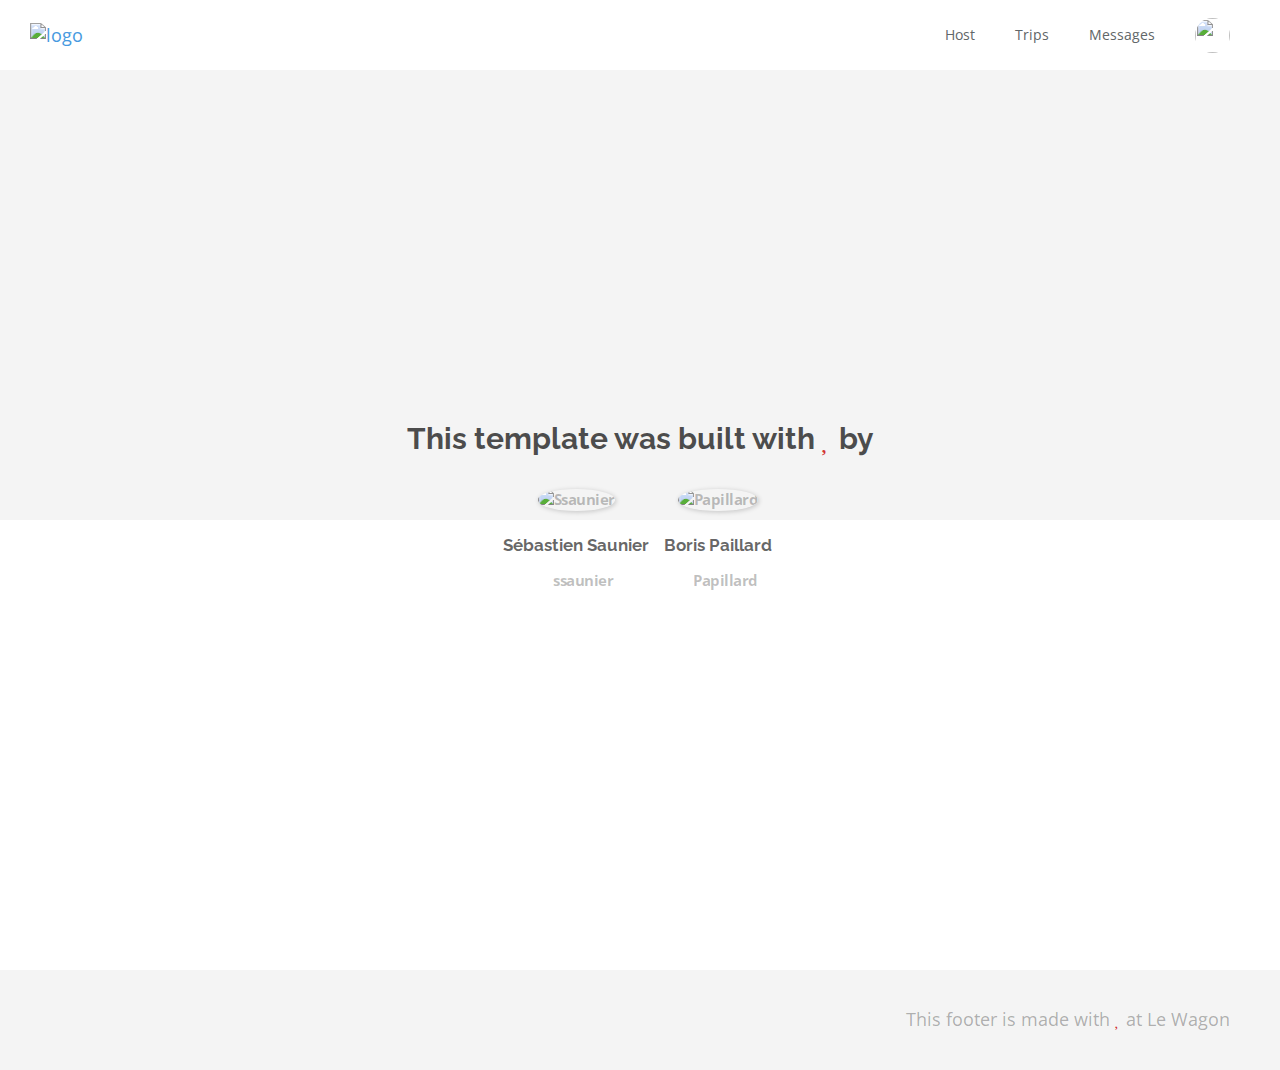
==== about.html @ a34e98f9 "Automated commit at 2017-07-31 13:54:45 UTC by middleman-deploy 2.0.0-alpha" ====
<!doctype html>
<html>
  <head>
    <meta charset="utf-8">
    <meta http-equiv="x-ua-compatible" content="ie=edge">
    <meta name="viewport"
          content="width=device-width, initial-scale=1, shrink-to-fit=no">
    <!-- Use the title from a page's frontmatter if it has one -->

    <title>Le Wagon - Middleman - About</title>
    <link href="stylesheets/application-579ed8ed.css" rel="stylesheet" />
    <script src="javascripts/application-93de88c9.js"></script>
    <link href="images/favicon-f15af148.png" rel="icon" type="image/png" />
  </head>
  <body>
  <div class="navbar-wagon">
  <!-- Logo -->
  <a href="/" class="navbar-wagon-brand">
    <img src="images/logo-acc9c0ec.png" alt="logo">
  </a>

  <!-- Right Navigation -->
  <div class="navbar-wagon-right hidden-xs hidden-sm">

    <a href="" class="navbar-wagon-item navbar-wagon-link">Host</a>
    <a href="" class="navbar-wagon-item navbar-wagon-link">Trips</a>
    <a href="" class="navbar-wagon-item navbar-wagon-link">Messages</a>

    <!-- Profile picture with dropdown list -->
    <div class="navbar-wagon-item">
      <div class="dropdown">
        <img src="https://kitt.lewagon.com/placeholder/users/ssaunier" class="avatar dropdown-toggle" id="navbar-wagon-menu" data-toggle="dropdown">
        <ul class="dropdown-menu dropdown-menu-right navbar-wagon-dropdown-menu">
          <li><a href="#">Profile</a></li>
          <li><a href="#">Dashboard</a></li>
          <li><a href="#">Log Out</a></li>
        </ul>
      </div>
    </div>
  </div>

  <!-- Dropdown appearing on mobile only -->
  <div class="navbar-wagon-item hidden-md hidden-lg">
    <div class="dropdown">
      <i class="fa fa-bars dropdown-toggle" data-toggle="dropdown"></i>
      <ul class="dropdown-menu dropdown-menu-right navbar-wagon-dropdown-menu">
        <li><a href="#">Host</a></li>
        <li><a href="#">Trips</a></li>
        <li><a href="#">Messagese</a></li>
      </ul>
    </div>
  </div>
</div>

    <div id="about">
  <div class="about-content">
    <h1>This template was built with <i class="fa fa-heart"></i> by</h1>
    <ul class="list-inline">
        <li>
<a href="https://kitt.lewagon.com/alumni/ssaunier" target="_blank">            <img src="https://kitt.lewagon.com/placeholder/users/ssaunier" class="img-circle" alt="Ssaunier" />
</a>          <h2>Sébastien Saunier</h2>
          <p>
<a href="https://github.com/ssaunier" target="_blank">              <i class="fa fa-github"></i> ssaunier
</a>          </p>
        </li>
        <li>
<a href="https://kitt.lewagon.com/alumni/Papillard" target="_blank">            <img src="https://kitt.lewagon.com/placeholder/users/Papillard" class="img-circle" alt="Papillard" />
</a>          <h2>Boris Paillard</h2>
          <p>
<a href="https://github.com/Papillard" target="_blank">              <i class="fa fa-github"></i> Papillard
</a>          </p>
        </li>
    </ul>
  </div>
</div>

  <div class="footer">
  <div class="footer-links">
    <a href="#"><i class="fa fa-github"></i></a>
    <a href="#"><i class="fa fa-instagram"></i></a>
    <a href="#"><i class="fa fa-facebook"></i></a>
    <a href="#"><i class="fa fa-twitter"></i></a>
    <a href="#"><i class="fa fa-linkedin"></i></a>
  </div>
  <div class="footer-copyright">
    This footer is made with <i class="fa fa-heart"></i> at Le Wagon
  </div>
</div>

  </body>
</html>
---- stylesheets/application-579ed8ed.css ----
@import url("https://fonts.googleapis.com/css?family=Open+Sans:400,300,700|Raleway:400,100,300,700,500");/*!
 * Bootstrap v3.3.7 (http://getbootstrap.com)
 * Copyright 2011-2016 Twitter, Inc.
 * Licensed under MIT (https://github.com/twbs/bootstrap/blob/master/LICENSE)
 *//*! normalize.css v3.0.3 | MIT License | github.com/necolas/normalize.css */html{font-family:sans-serif;-ms-text-size-adjust:100%;-webkit-text-size-adjust:100%}body{margin:0}article,aside,details,figcaption,figure,footer,header,hgroup,main,menu,nav,section,summary{display:block}audio,canvas,progress,video{display:inline-block;vertical-align:baseline}audio:not([controls]){display:none;height:0}[hidden],template{display:none}a{background-color:transparent}a:active,a:hover{outline:0}abbr[title]{border-bottom:1px dotted}b,strong{font-weight:bold}dfn{font-style:italic}h1{font-size:2em;margin:0.67em 0}mark{background:#ff0;color:#000}small{font-size:80%}sub,sup{font-size:75%;line-height:0;position:relative;vertical-align:baseline}sup{top:-0.5em}sub{bottom:-0.25em}img{border:0}svg:not(:root){overflow:hidden}figure{margin:1em 40px}hr{-webkit-box-sizing:content-box;box-sizing:content-box;height:0}pre{overflow:auto}code,kbd,pre,samp{font-family:monospace, monospace;font-size:1em}button,input,optgroup,select,textarea{color:inherit;font:inherit;margin:0}button{overflow:visible}button,select{text-transform:none}button,html input[type="button"],input[type="reset"],input[type="submit"]{-webkit-appearance:button;cursor:pointer}button[disabled],html input[disabled]{cursor:default}button::-moz-focus-inner,input::-moz-focus-inner{border:0;padding:0}input{line-height:normal}input[type="checkbox"],input[type="radio"]{-webkit-box-sizing:border-box;box-sizing:border-box;padding:0}input[type="number"]::-webkit-inner-spin-button,input[type="number"]::-webkit-outer-spin-button{height:auto}input[type="search"]{-webkit-appearance:textfield;-webkit-box-sizing:content-box;box-sizing:content-box}input[type="search"]::-webkit-search-cancel-button,input[type="search"]::-webkit-search-decoration{-webkit-appearance:none}fieldset{border:1px solid #c0c0c0;margin:0 2px;padding:0.35em 0.625em 0.75em}legend{border:0;padding:0}textarea{overflow:auto}optgroup{font-weight:bold}table{border-collapse:collapse;border-spacing:0}td,th{padding:0}/*! Source: https://github.com/h5bp/html5-boilerplate/blob/master/src/css/main.css */@media print{*,*:before,*:after{background:transparent !important;color:#000 !important;-webkit-box-shadow:none !important;box-shadow:none !important;text-shadow:none !important}a,a:visited{text-decoration:underline}a[href]:after{content:" (" attr(href) ")"}abbr[title]:after{content:" (" attr(title) ")"}a[href^="#"]:after,a[href^="javascript:"]:after{content:""}pre,blockquote{border:1px solid #999;page-break-inside:avoid}thead{display:table-header-group}tr,img{page-break-inside:avoid}img{max-width:100% !important}p,h2,h3{orphans:3;widows:3}h2,h3{page-break-after:avoid}.navbar{display:none}.btn>.caret,.dropup>.btn>.caret{border-top-color:#000 !important}.label{border:1px solid #000}.table{border-collapse:collapse !important}.table td,.table th{background-color:#fff !important}.table-bordered th,.table-bordered td{border:1px solid #ddd !important}}@font-face{font-family:'Glyphicons Halflings';src:url("../assets/bootstrap/glyphicons-halflings-regular-86b6f62b.eot");src:url("../assets/bootstrap/glyphicons-halflings-regular-86b6f62b.eot?#iefix") format("embedded-opentype"),url("../assets/bootstrap/glyphicons-halflings-regular-ca35b697.woff2") format("woff2"),url("../assets/bootstrap/glyphicons-halflings-regular-278e49a8.woff") format("woff"),url("../assets/bootstrap/glyphicons-halflings-regular-44bc1850.ttf") format("truetype"),url("../assets/bootstrap/glyphicons-halflings-regular-de51a849.svg#glyphicons_halflingsregular") format("svg")}.glyphicon{position:relative;top:1px;display:inline-block;font-family:'Glyphicons Halflings';font-style:normal;font-weight:normal;line-height:1;-webkit-font-smoothing:antialiased;-moz-osx-font-smoothing:grayscale}.glyphicon-asterisk:before{content:"\002a"}.glyphicon-plus:before{content:"\002b"}.glyphicon-euro:before,.glyphicon-eur:before{content:"\20ac"}.glyphicon-minus:before{content:"\2212"}.glyphicon-cloud:before{content:"\2601"}.glyphicon-envelope:before{content:"\2709"}.glyphicon-pencil:before{content:"\270f"}.glyphicon-glass:before{content:"\e001"}.glyphicon-music:before{content:"\e002"}.glyphicon-search:before{content:"\e003"}.glyphicon-heart:before{content:"\e005"}.glyphicon-star:before{content:"\e006"}.glyphicon-star-empty:before{content:"\e007"}.glyphicon-user:before{content:"\e008"}.glyphicon-film:before{content:"\e009"}.glyphicon-th-large:before{content:"\e010"}.glyphicon-th:before{content:"\e011"}.glyphicon-th-list:before{content:"\e012"}.glyphicon-ok:before{content:"\e013"}.glyphicon-remove:before{content:"\e014"}.glyphicon-zoom-in:before{content:"\e015"}.glyphicon-zoom-out:before{content:"\e016"}.glyphicon-off:before{content:"\e017"}.glyphicon-signal:before{content:"\e018"}.glyphicon-cog:before{content:"\e019"}.glyphicon-trash:before{content:"\e020"}.glyphicon-home:before{content:"\e021"}.glyphicon-file:before{content:"\e022"}.glyphicon-time:before{content:"\e023"}.glyphicon-road:before{content:"\e024"}.glyphicon-download-alt:before{content:"\e025"}.glyphicon-download:before{content:"\e026"}.glyphicon-upload:before{content:"\e027"}.glyphicon-inbox:before{content:"\e028"}.glyphicon-play-circle:before{content:"\e029"}.glyphicon-repeat:before{content:"\e030"}.glyphicon-refresh:before{content:"\e031"}.glyphicon-list-alt:before{content:"\e032"}.glyphicon-lock:before{content:"\e033"}.glyphicon-flag:before{content:"\e034"}.glyphicon-headphones:before{content:"\e035"}.glyphicon-volume-off:before{content:"\e036"}.glyphicon-volume-down:before{content:"\e037"}.glyphicon-volume-up:before{content:"\e038"}.glyphicon-qrcode:before{content:"\e039"}.glyphicon-barcode:before{content:"\e040"}.glyphicon-tag:before{content:"\e041"}.glyphicon-tags:before{content:"\e042"}.glyphicon-book:before{content:"\e043"}.glyphicon-bookmark:before{content:"\e044"}.glyphicon-print:before{content:"\e045"}.glyphicon-camera:before{content:"\e046"}.glyphicon-font:before{content:"\e047"}.glyphicon-bold:before{content:"\e048"}.glyphicon-italic:before{content:"\e049"}.glyphicon-text-height:before{content:"\e050"}.glyphicon-text-width:before{content:"\e051"}.glyphicon-align-left:before{content:"\e052"}.glyphicon-align-center:before{content:"\e053"}.glyphicon-align-right:before{content:"\e054"}.glyphicon-align-justify:before{content:"\e055"}.glyphicon-list:before{content:"\e056"}.glyphicon-indent-left:before{content:"\e057"}.glyphicon-indent-right:before{content:"\e058"}.glyphicon-facetime-video:before{content:"\e059"}.glyphicon-picture:before{content:"\e060"}.glyphicon-map-marker:before{content:"\e062"}.glyphicon-adjust:before{content:"\e063"}.glyphicon-tint:before{content:"\e064"}.glyphicon-edit:before{content:"\e065"}.glyphicon-share:before{content:"\e066"}.glyphicon-check:before{content:"\e067"}.glyphicon-move:before{content:"\e068"}.glyphicon-step-backward:before{content:"\e069"}.glyphicon-fast-backward:before{content:"\e070"}.glyphicon-backward:before{content:"\e071"}.glyphicon-play:before{content:"\e072"}.glyphicon-pause:before{content:"\e073"}.glyphicon-stop:before{content:"\e074"}.glyphicon-forward:before{content:"\e075"}.glyphicon-fast-forward:before{content:"\e076"}.glyphicon-step-forward:before{content:"\e077"}.glyphicon-eject:before{content:"\e078"}.glyphicon-chevron-left:before{content:"\e079"}.glyphicon-chevron-right:before{content:"\e080"}.glyphicon-plus-sign:before{content:"\e081"}.glyphicon-minus-sign:before{content:"\e082"}.glyphicon-remove-sign:before{content:"\e083"}.glyphicon-ok-sign:before{content:"\e084"}.glyphicon-question-sign:before{content:"\e085"}.glyphicon-info-sign:before{content:"\e086"}.glyphicon-screenshot:before{content:"\e087"}.glyphicon-remove-circle:before{content:"\e088"}.glyphicon-ok-circle:before{content:"\e089"}.glyphicon-ban-circle:before{content:"\e090"}.glyphicon-arrow-left:before{content:"\e091"}.glyphicon-arrow-right:before{content:"\e092"}.glyphicon-arrow-up:before{content:"\e093"}.glyphicon-arrow-down:before{content:"\e094"}.glyphicon-share-alt:before{content:"\e095"}.glyphicon-resize-full:before{content:"\e096"}.glyphicon-resize-small:before{content:"\e097"}.glyphicon-exclamation-sign:before{content:"\e101"}.glyphicon-gift:before{content:"\e102"}.glyphicon-leaf:before{content:"\e103"}.glyphicon-fire:before{content:"\e104"}.glyphicon-eye-open:before{content:"\e105"}.glyphicon-eye-close:before{content:"\e106"}.glyphicon-warning-sign:before{content:"\e107"}.glyphicon-plane:before{content:"\e108"}.glyphicon-calendar:before{content:"\e109"}.glyphicon-random:before{content:"\e110"}.glyphicon-comment:before{content:"\e111"}.glyphicon-magnet:before{content:"\e112"}.glyphicon-chevron-up:before{content:"\e113"}.glyphicon-chevron-down:before{content:"\e114"}.glyphicon-retweet:before{content:"\e115"}.glyphicon-shopping-cart:before{content:"\e116"}.glyphicon-folder-close:before{content:"\e117"}.glyphicon-folder-open:before{content:"\e118"}.glyphicon-resize-vertical:before{content:"\e119"}.glyphicon-resize-horizontal:before{content:"\e120"}.glyphicon-hdd:before{content:"\e121"}.glyphicon-bullhorn:before{content:"\e122"}.glyphicon-bell:before{content:"\e123"}.glyphicon-certificate:before{content:"\e124"}.glyphicon-thumbs-up:before{content:"\e125"}.glyphicon-thumbs-down:before{content:"\e126"}.glyphicon-hand-right:before{content:"\e127"}.glyphicon-hand-left:before{content:"\e128"}.glyphicon-hand-up:before{content:"\e129"}.glyphicon-hand-down:before{content:"\e130"}.glyphicon-circle-arrow-right:before{content:"\e131"}.glyphicon-circle-arrow-left:before{content:"\e132"}.glyphicon-circle-arrow-up:before{content:"\e133"}.glyphicon-circle-arrow-down:before{content:"\e134"}.glyphicon-globe:before{content:"\e135"}.glyphicon-wrench:before{content:"\e136"}.glyphicon-tasks:before{content:"\e137"}.glyphicon-filter:before{content:"\e138"}.glyphicon-briefcase:before{content:"\e139"}.glyphicon-fullscreen:before{content:"\e140"}.glyphicon-dashboard:before{content:"\e141"}.glyphicon-paperclip:before{content:"\e142"}.glyphicon-heart-empty:before{content:"\e143"}.glyphicon-link:before{content:"\e144"}.glyphicon-phone:before{content:"\e145"}.glyphicon-pushpin:before{content:"\e146"}.glyphicon-usd:before{content:"\e148"}.glyphicon-gbp:before{content:"\e149"}.glyphicon-sort:before{content:"\e150"}.glyphicon-sort-by-alphabet:before{content:"\e151"}.glyphicon-sort-by-alphabet-alt:before{content:"\e152"}.glyphicon-sort-by-order:before{content:"\e153"}.glyphicon-sort-by-order-alt:before{content:"\e154"}.glyphicon-sort-by-attributes:before{content:"\e155"}.glyphicon-sort-by-attributes-alt:before{content:"\e156"}.glyphicon-unchecked:before{content:"\e157"}.glyphicon-expand:before{content:"\e158"}.glyphicon-collapse-down:before{content:"\e159"}.glyphicon-collapse-up:before{content:"\e160"}.glyphicon-log-in:before{content:"\e161"}.glyphicon-flash:before{content:"\e162"}.glyphicon-log-out:before{content:"\e163"}.glyphicon-new-window:before{content:"\e164"}.glyphicon-record:before{content:"\e165"}.glyphicon-save:before{content:"\e166"}.glyphicon-open:before{content:"\e167"}.glyphicon-saved:before{content:"\e168"}.glyphicon-import:before{content:"\e169"}.glyphicon-export:before{content:"\e170"}.glyphicon-send:before{content:"\e171"}.glyphicon-floppy-disk:before{content:"\e172"}.glyphicon-floppy-saved:before{content:"\e173"}.glyphicon-floppy-remove:before{content:"\e174"}.glyphicon-floppy-save:before{content:"\e175"}.glyphicon-floppy-open:before{content:"\e176"}.glyphicon-credit-card:before{content:"\e177"}.glyphicon-transfer:before{content:"\e178"}.glyphicon-cutlery:before{content:"\e179"}.glyphicon-header:before{content:"\e180"}.glyphicon-compressed:before{content:"\e181"}.glyphicon-earphone:before{content:"\e182"}.glyphicon-phone-alt:before{content:"\e183"}.glyphicon-tower:before{content:"\e184"}.glyphicon-stats:before{content:"\e185"}.glyphicon-sd-video:before{content:"\e186"}.glyphicon-hd-video:before{content:"\e187"}.glyphicon-subtitles:before{content:"\e188"}.glyphicon-sound-stereo:before{content:"\e189"}.glyphicon-sound-dolby:before{content:"\e190"}.glyphicon-sound-5-1:before{content:"\e191"}.glyphicon-sound-6-1:before{content:"\e192"}.glyphicon-sound-7-1:before{content:"\e193"}.glyphicon-copyright-mark:before{content:"\e194"}.glyphicon-registration-mark:before{content:"\e195"}.glyphicon-cloud-download:before{content:"\e197"}.glyphicon-cloud-upload:before{content:"\e198"}.glyphicon-tree-conifer:before{content:"\e199"}.glyphicon-tree-deciduous:before{content:"\e200"}.glyphicon-cd:before{content:"\e201"}.glyphicon-save-file:before{content:"\e202"}.glyphicon-open-file:before{content:"\e203"}.glyphicon-level-up:before{content:"\e204"}.glyphicon-copy:before{content:"\e205"}.glyphicon-paste:before{content:"\e206"}.glyphicon-alert:before{content:"\e209"}.glyphicon-equalizer:before{content:"\e210"}.glyphicon-king:before{content:"\e211"}.glyphicon-queen:before{content:"\e212"}.glyphicon-pawn:before{content:"\e213"}.glyphicon-bishop:before{content:"\e214"}.glyphicon-knight:before{content:"\e215"}.glyphicon-baby-formula:before{content:"\e216"}.glyphicon-tent:before{content:"\26fa"}.glyphicon-blackboard:before{content:"\e218"}.glyphicon-bed:before{content:"\e219"}.glyphicon-apple:before{content:"\f8ff"}.glyphicon-erase:before{content:"\e221"}.glyphicon-hourglass:before{content:"\231b"}.glyphicon-lamp:before{content:"\e223"}.glyphicon-duplicate:before{content:"\e224"}.glyphicon-piggy-bank:before{content:"\e225"}.glyphicon-scissors:before{content:"\e226"}.glyphicon-bitcoin:before{content:"\e227"}.glyphicon-btc:before{content:"\e227"}.glyphicon-xbt:before{content:"\e227"}.glyphicon-yen:before{content:"\00a5"}.glyphicon-jpy:before{content:"\00a5"}.glyphicon-ruble:before{content:"\20bd"}.glyphicon-rub:before{content:"\20bd"}.glyphicon-scale:before{content:"\e230"}.glyphicon-ice-lolly:before{content:"\e231"}.glyphicon-ice-lolly-tasted:before{content:"\e232"}.glyphicon-education:before{content:"\e233"}.glyphicon-option-horizontal:before{content:"\e234"}.glyphicon-option-vertical:before{content:"\e235"}.glyphicon-menu-hamburger:before{content:"\e236"}.glyphicon-modal-window:before{content:"\e237"}.glyphicon-oil:before{content:"\e238"}.glyphicon-grain:before{content:"\e239"}.glyphicon-sunglasses:before{content:"\e240"}.glyphicon-text-size:before{content:"\e241"}.glyphicon-text-color:before{content:"\e242"}.glyphicon-text-background:before{content:"\e243"}.glyphicon-object-align-top:before{content:"\e244"}.glyphicon-object-align-bottom:before{content:"\e245"}.glyphicon-object-align-horizontal:before{content:"\e246"}.glyphicon-object-align-left:before{content:"\e247"}.glyphicon-object-align-vertical:before{content:"\e248"}.glyphicon-object-align-right:before{content:"\e249"}.glyphicon-triangle-right:before{content:"\e250"}.glyphicon-triangle-left:before{content:"\e251"}.glyphicon-triangle-bottom:before{content:"\e252"}.glyphicon-triangle-top:before{content:"\e253"}.glyphicon-console:before{content:"\e254"}.glyphicon-superscript:before{content:"\e255"}.glyphicon-subscript:before{content:"\e256"}.glyphicon-menu-left:before{content:"\e257"}.glyphicon-menu-right:before{content:"\e258"}.glyphicon-menu-down:before{content:"\e259"}.glyphicon-menu-up:before{content:"\e260"}*{-webkit-box-sizing:border-box;box-sizing:border-box}*:before,*:after{-webkit-box-sizing:border-box;box-sizing:border-box}html{font-size:10px;-webkit-tap-highlight-color:transparent}body{font-family:"Open Sans", "Helvetica", "sans-serif";font-size:18px;line-height:1.42857143;color:#333333;background-color:#F4F4F4}input,button,select,textarea{font-family:inherit;font-size:inherit;line-height:inherit}a{color:#469AE0;text-decoration:none}a:hover,a:focus{color:#1f74ba;text-decoration:underline}a:focus{outline:5px auto -webkit-focus-ring-color;outline-offset:-2px}figure{margin:0}img{vertical-align:middle}.img-responsive{display:block;max-width:100%;height:auto}.img-rounded{border-radius:2px}.img-thumbnail{padding:4px;line-height:1.42857143;background-color:#F4F4F4;border:1px solid #ddd;border-radius:2px;-webkit-transition:all 0.2s ease-in-out;transition:all 0.2s ease-in-out;display:inline-block;max-width:100%;height:auto}.img-circle{border-radius:50%}hr{margin-top:25px;margin-bottom:25px;border:0;border-top:1px solid #eeeeee}.sr-only{position:absolute;width:1px;height:1px;margin:-1px;padding:0;overflow:hidden;clip:rect(0, 0, 0, 0);border:0}.sr-only-focusable:active,.sr-only-focusable:focus{position:static;width:auto;height:auto;margin:0;overflow:visible;clip:auto}[role="button"]{cursor:pointer}h1,h2,h3,h4,h5,h6,.h1,.h2,.h3,.h4,.h5,.h6{font-family:"Raleway", "Helvetica", "sans-serif";font-weight:500;line-height:1.1;color:inherit}h1 small,h1 .small,h2 small,h2 .small,h3 small,h3 .small,h4 small,h4 .small,h5 small,h5 .small,h6 small,h6 .small,.h1 small,.h1 .small,.h2 small,.h2 .small,.h3 small,.h3 .small,.h4 small,.h4 .small,.h5 small,.h5 .small,.h6 small,.h6 .small{font-weight:normal;line-height:1;color:#777777}h1,.h1,h2,.h2,h3,.h3{margin-top:25px;margin-bottom:12.5px}h1 small,h1 .small,.h1 small,.h1 .small,h2 small,h2 .small,.h2 small,.h2 .small,h3 small,h3 .small,.h3 small,.h3 .small{font-size:65%}h4,.h4,h5,.h5,h6,.h6{margin-top:12.5px;margin-bottom:12.5px}h4 small,h4 .small,.h4 small,.h4 .small,h5 small,h5 .small,.h5 small,.h5 .small,h6 small,h6 .small,.h6 small,.h6 .small{font-size:75%}h1,.h1{font-size:46px}h2,.h2{font-size:38px}h3,.h3{font-size:31px}h4,.h4{font-size:23px}h5,.h5{font-size:18px}h6,.h6{font-size:16px}p{margin:0 0 12.5px}.lead{margin-bottom:25px;font-size:20px;font-weight:300;line-height:1.4}@media (min-width: 768px){.lead{font-size:27px}}small,.small{font-size:88%}mark,.mark{background-color:#fcf8e3;padding:.2em}.text-left{text-align:left}.text-right{text-align:right}.text-center{text-align:center}.text-justify{text-align:justify}.text-nowrap{white-space:nowrap}.text-lowercase{text-transform:lowercase}.text-uppercase,.initialism{text-transform:uppercase}.text-capitalize{text-transform:capitalize}.text-muted{color:#777777}.text-primary{color:#469AE0}a.text-primary:hover,a.text-primary:focus{color:#2381d0}.text-success{color:#3c763d}a.text-success:hover,a.text-success:focus{color:#2b542c}.text-info{color:#31708f}a.text-info:hover,a.text-info:focus{color:#245269}.text-warning{color:#8a6d3b}a.text-warning:hover,a.text-warning:focus{color:#66512c}.text-danger{color:#a94442}a.text-danger:hover,a.text-danger:focus{color:#843534}.bg-primary{color:#fff}.bg-primary{background-color:#469AE0}a.bg-primary:hover,a.bg-primary:focus{background-color:#2381d0}.bg-success{background-color:#dff0d8}a.bg-success:hover,a.bg-success:focus{background-color:#c1e2b3}.bg-info{background-color:#d9edf7}a.bg-info:hover,a.bg-info:focus{background-color:#afd9ee}.bg-warning{background-color:#fcf8e3}a.bg-warning:hover,a.bg-warning:focus{background-color:#f7ecb5}.bg-danger{background-color:#f2dede}a.bg-danger:hover,a.bg-danger:focus{background-color:#e4b9b9}.page-header{padding-bottom:11.5px;margin:50px 0 25px;border-bottom:1px solid #eeeeee}ul,ol{margin-top:0;margin-bottom:12.5px}ul ul,ul ol,ol ul,ol ol{margin-bottom:0}.list-unstyled{padding-left:0;list-style:none}.list-inline{padding-left:0;list-style:none;margin-left:-5px}.list-inline>li{display:inline-block;padding-left:5px;padding-right:5px}dl{margin-top:0;margin-bottom:25px}dt,dd{line-height:1.42857143}dt{font-weight:bold}dd{margin-left:0}.dl-horizontal dd:before,.dl-horizontal dd:after{content:" ";display:table}.dl-horizontal dd:after{clear:both}@media (min-width: 768px){.dl-horizontal dt{float:left;width:160px;clear:left;text-align:right;overflow:hidden;text-overflow:ellipsis;white-space:nowrap}.dl-horizontal dd{margin-left:180px}}abbr[title],abbr[data-original-title]{cursor:help;border-bottom:1px dotted #777777}.initialism{font-size:90%}blockquote{padding:12.5px 25px;margin:0 0 25px;font-size:22.5px;border-left:5px solid #eeeeee}blockquote p:last-child,blockquote ul:last-child,blockquote ol:last-child{margin-bottom:0}blockquote footer,blockquote small,blockquote .small{display:block;font-size:80%;line-height:1.42857143;color:#777777}blockquote footer:before,blockquote small:before,blockquote .small:before{content:'\2014 \00A0'}.blockquote-reverse,blockquote.pull-right{padding-right:15px;padding-left:0;border-right:5px solid #eeeeee;border-left:0;text-align:right}.blockquote-reverse footer:before,.blockquote-reverse small:before,.blockquote-reverse .small:before,blockquote.pull-right footer:before,blockquote.pull-right small:before,blockquote.pull-right .small:before{content:''}.blockquote-reverse footer:after,.blockquote-reverse small:after,.blockquote-reverse .small:after,blockquote.pull-right footer:after,blockquote.pull-right small:after,blockquote.pull-right .small:after{content:'\00A0 \2014'}address{margin-bottom:25px;font-style:normal;line-height:1.42857143}code,kbd,pre,samp{font-family:Menlo, Monaco, Consolas, "Courier New", monospace}code{padding:2px 4px;font-size:90%;color:#c7254e;background-color:#f9f2f4;border-radius:2px}kbd{padding:2px 4px;font-size:90%;color:#fff;background-color:#333;border-radius:2px;-webkit-box-shadow:inset 0 -1px 0 rgba(0,0,0,0.25);box-shadow:inset 0 -1px 0 rgba(0,0,0,0.25)}kbd kbd{padding:0;font-size:100%;font-weight:bold;-webkit-box-shadow:none;box-shadow:none}pre{display:block;padding:12px;margin:0 0 12.5px;font-size:17px;line-height:1.42857143;word-break:break-all;word-wrap:break-word;color:#333333;background-color:#f5f5f5;border:1px solid #ccc;border-radius:2px}pre code{padding:0;font-size:inherit;color:inherit;white-space:pre-wrap;background-color:transparent;border-radius:0}.pre-scrollable{max-height:340px;overflow-y:scroll}.container{margin-right:auto;margin-left:auto;padding-left:15px;padding-right:15px}.container:before,.container:after{content:" ";display:table}.container:after{clear:both}@media (min-width: 768px){.container{width:750px}}@media (min-width: 992px){.container{width:970px}}@media (min-width: 1200px){.container{width:1170px}}.container-fluid{margin-right:auto;margin-left:auto;padding-left:15px;padding-right:15px}.container-fluid:before,.container-fluid:after{content:" ";display:table}.container-fluid:after{clear:both}.row{margin-left:-15px;margin-right:-15px}.row:before,.row:after{content:" ";display:table}.row:after{clear:both}.col-xs-1,.col-sm-1,.col-md-1,.col-lg-1,.col-xs-2,.col-sm-2,.col-md-2,.col-lg-2,.col-xs-3,.col-sm-3,.col-md-3,.col-lg-3,.col-xs-4,.col-sm-4,.col-md-4,.col-lg-4,.col-xs-5,.col-sm-5,.col-md-5,.col-lg-5,.col-xs-6,.col-sm-6,.col-md-6,.col-lg-6,.col-xs-7,.col-sm-7,.col-md-7,.col-lg-7,.col-xs-8,.col-sm-8,.col-md-8,.col-lg-8,.col-xs-9,.col-sm-9,.col-md-9,.col-lg-9,.col-xs-10,.col-sm-10,.col-md-10,.col-lg-10,.col-xs-11,.col-sm-11,.col-md-11,.col-lg-11,.col-xs-12,.col-sm-12,.col-md-12,.col-lg-12{position:relative;min-height:1px;padding-left:15px;padding-right:15px}.col-xs-1,.col-xs-2,.col-xs-3,.col-xs-4,.col-xs-5,.col-xs-6,.col-xs-7,.col-xs-8,.col-xs-9,.col-xs-10,.col-xs-11,.col-xs-12{float:left}.col-xs-1{width:8.33333333%}.col-xs-2{width:16.66666667%}.col-xs-3{width:25%}.col-xs-4{width:33.33333333%}.col-xs-5{width:41.66666667%}.col-xs-6{width:50%}.col-xs-7{width:58.33333333%}.col-xs-8{width:66.66666667%}.col-xs-9{width:75%}.col-xs-10{width:83.33333333%}.col-xs-11{width:91.66666667%}.col-xs-12{width:100%}.col-xs-pull-0{right:auto}.col-xs-pull-1{right:8.33333333%}.col-xs-pull-2{right:16.66666667%}.col-xs-pull-3{right:25%}.col-xs-pull-4{right:33.33333333%}.col-xs-pull-5{right:41.66666667%}.col-xs-pull-6{right:50%}.col-xs-pull-7{right:58.33333333%}.col-xs-pull-8{right:66.66666667%}.col-xs-pull-9{right:75%}.col-xs-pull-10{right:83.33333333%}.col-xs-pull-11{right:91.66666667%}.col-xs-pull-12{right:100%}.col-xs-push-0{left:auto}.col-xs-push-1{left:8.33333333%}.col-xs-push-2{left:16.66666667%}.col-xs-push-3{left:25%}.col-xs-push-4{left:33.33333333%}.col-xs-push-5{left:41.66666667%}.col-xs-push-6{left:50%}.col-xs-push-7{left:58.33333333%}.col-xs-push-8{left:66.66666667%}.col-xs-push-9{left:75%}.col-xs-push-10{left:83.33333333%}.col-xs-push-11{left:91.66666667%}.col-xs-push-12{left:100%}.col-xs-offset-0{margin-left:0%}.col-xs-offset-1{margin-left:8.33333333%}.col-xs-offset-2{margin-left:16.66666667%}.col-xs-offset-3{margin-left:25%}.col-xs-offset-4{margin-left:33.33333333%}.col-xs-offset-5{margin-left:41.66666667%}.col-xs-offset-6{margin-left:50%}.col-xs-offset-7{margin-left:58.33333333%}.col-xs-offset-8{margin-left:66.66666667%}.col-xs-offset-9{margin-left:75%}.col-xs-offset-10{margin-left:83.33333333%}.col-xs-offset-11{margin-left:91.66666667%}.col-xs-offset-12{margin-left:100%}@media (min-width: 768px){.col-sm-1,.col-sm-2,.col-sm-3,.col-sm-4,.col-sm-5,.col-sm-6,.col-sm-7,.col-sm-8,.col-sm-9,.col-sm-10,.col-sm-11,.col-sm-12{float:left}.col-sm-1{width:8.33333333%}.col-sm-2{width:16.66666667%}.col-sm-3{width:25%}.col-sm-4{width:33.33333333%}.col-sm-5{width:41.66666667%}.col-sm-6{width:50%}.col-sm-7{width:58.33333333%}.col-sm-8{width:66.66666667%}.col-sm-9{width:75%}.col-sm-10{width:83.33333333%}.col-sm-11{width:91.66666667%}.col-sm-12{width:100%}.col-sm-pull-0{right:auto}.col-sm-pull-1{right:8.33333333%}.col-sm-pull-2{right:16.66666667%}.col-sm-pull-3{right:25%}.col-sm-pull-4{right:33.33333333%}.col-sm-pull-5{right:41.66666667%}.col-sm-pull-6{right:50%}.col-sm-pull-7{right:58.33333333%}.col-sm-pull-8{right:66.66666667%}.col-sm-pull-9{right:75%}.col-sm-pull-10{right:83.33333333%}.col-sm-pull-11{right:91.66666667%}.col-sm-pull-12{right:100%}.col-sm-push-0{left:auto}.col-sm-push-1{left:8.33333333%}.col-sm-push-2{left:16.66666667%}.col-sm-push-3{left:25%}.col-sm-push-4{left:33.33333333%}.col-sm-push-5{left:41.66666667%}.col-sm-push-6{left:50%}.col-sm-push-7{left:58.33333333%}.col-sm-push-8{left:66.66666667%}.col-sm-push-9{left:75%}.col-sm-push-10{left:83.33333333%}.col-sm-push-11{left:91.66666667%}.col-sm-push-12{left:100%}.col-sm-offset-0{margin-left:0%}.col-sm-offset-1{margin-left:8.33333333%}.col-sm-offset-2{margin-left:16.66666667%}.col-sm-offset-3{margin-left:25%}.col-sm-offset-4{margin-left:33.33333333%}.col-sm-offset-5{margin-left:41.66666667%}.col-sm-offset-6{margin-left:50%}.col-sm-offset-7{margin-left:58.33333333%}.col-sm-offset-8{margin-left:66.66666667%}.col-sm-offset-9{margin-left:75%}.col-sm-offset-10{margin-left:83.33333333%}.col-sm-offset-11{margin-left:91.66666667%}.col-sm-offset-12{margin-left:100%}}@media (min-width: 992px){.col-md-1,.col-md-2,.col-md-3,.col-md-4,.col-md-5,.col-md-6,.col-md-7,.col-md-8,.col-md-9,.col-md-10,.col-md-11,.col-md-12{float:left}.col-md-1{width:8.33333333%}.col-md-2{width:16.66666667%}.col-md-3{width:25%}.col-md-4{width:33.33333333%}.col-md-5{width:41.66666667%}.col-md-6{width:50%}.col-md-7{width:58.33333333%}.col-md-8{width:66.66666667%}.col-md-9{width:75%}.col-md-10{width:83.33333333%}.col-md-11{width:91.66666667%}.col-md-12{width:100%}.col-md-pull-0{right:auto}.col-md-pull-1{right:8.33333333%}.col-md-pull-2{right:16.66666667%}.col-md-pull-3{right:25%}.col-md-pull-4{right:33.33333333%}.col-md-pull-5{right:41.66666667%}.col-md-pull-6{right:50%}.col-md-pull-7{right:58.33333333%}.col-md-pull-8{right:66.66666667%}.col-md-pull-9{right:75%}.col-md-pull-10{right:83.33333333%}.col-md-pull-11{right:91.66666667%}.col-md-pull-12{right:100%}.col-md-push-0{left:auto}.col-md-push-1{left:8.33333333%}.col-md-push-2{left:16.66666667%}.col-md-push-3{left:25%}.col-md-push-4{left:33.33333333%}.col-md-push-5{left:41.66666667%}.col-md-push-6{left:50%}.col-md-push-7{left:58.33333333%}.col-md-push-8{left:66.66666667%}.col-md-push-9{left:75%}.col-md-push-10{left:83.33333333%}.col-md-push-11{left:91.66666667%}.col-md-push-12{left:100%}.col-md-offset-0{margin-left:0%}.col-md-offset-1{margin-left:8.33333333%}.col-md-offset-2{margin-left:16.66666667%}.col-md-offset-3{margin-left:25%}.col-md-offset-4{margin-left:33.33333333%}.col-md-offset-5{margin-left:41.66666667%}.col-md-offset-6{margin-left:50%}.col-md-offset-7{margin-left:58.33333333%}.col-md-offset-8{margin-left:66.66666667%}.col-md-offset-9{margin-left:75%}.col-md-offset-10{margin-left:83.33333333%}.col-md-offset-11{margin-left:91.66666667%}.col-md-offset-12{margin-left:100%}}@media (min-width: 1200px){.col-lg-1,.col-lg-2,.col-lg-3,.col-lg-4,.col-lg-5,.col-lg-6,.col-lg-7,.col-lg-8,.col-lg-9,.col-lg-10,.col-lg-11,.col-lg-12{float:left}.col-lg-1{width:8.33333333%}.col-lg-2{width:16.66666667%}.col-lg-3{width:25%}.col-lg-4{width:33.33333333%}.col-lg-5{width:41.66666667%}.col-lg-6{width:50%}.col-lg-7{width:58.33333333%}.col-lg-8{width:66.66666667%}.col-lg-9{width:75%}.col-lg-10{width:83.33333333%}.col-lg-11{width:91.66666667%}.col-lg-12{width:100%}.col-lg-pull-0{right:auto}.col-lg-pull-1{right:8.33333333%}.col-lg-pull-2{right:16.66666667%}.col-lg-pull-3{right:25%}.col-lg-pull-4{right:33.33333333%}.col-lg-pull-5{right:41.66666667%}.col-lg-pull-6{right:50%}.col-lg-pull-7{right:58.33333333%}.col-lg-pull-8{right:66.66666667%}.col-lg-pull-9{right:75%}.col-lg-pull-10{right:83.33333333%}.col-lg-pull-11{right:91.66666667%}.col-lg-pull-12{right:100%}.col-lg-push-0{left:auto}.col-lg-push-1{left:8.33333333%}.col-lg-push-2{left:16.66666667%}.col-lg-push-3{left:25%}.col-lg-push-4{left:33.33333333%}.col-lg-push-5{left:41.66666667%}.col-lg-push-6{left:50%}.col-lg-push-7{left:58.33333333%}.col-lg-push-8{left:66.66666667%}.col-lg-push-9{left:75%}.col-lg-push-10{left:83.33333333%}.col-lg-push-11{left:91.66666667%}.col-lg-push-12{left:100%}.col-lg-offset-0{margin-left:0%}.col-lg-offset-1{margin-left:8.33333333%}.col-lg-offset-2{margin-left:16.66666667%}.col-lg-offset-3{margin-left:25%}.col-lg-offset-4{margin-left:33.33333333%}.col-lg-offset-5{margin-left:41.66666667%}.col-lg-offset-6{margin-left:50%}.col-lg-offset-7{margin-left:58.33333333%}.col-lg-offset-8{margin-left:66.66666667%}.col-lg-offset-9{margin-left:75%}.col-lg-offset-10{margin-left:83.33333333%}.col-lg-offset-11{margin-left:91.66666667%}.col-lg-offset-12{margin-left:100%}}table{background-color:transparent}caption{padding-top:8px;padding-bottom:8px;color:#777777;text-align:left}th{text-align:left}.table{width:100%;max-width:100%;margin-bottom:25px}.table>thead>tr>th,.table>thead>tr>td,.table>tbody>tr>th,.table>tbody>tr>td,.table>tfoot>tr>th,.table>tfoot>tr>td{padding:8px;line-height:1.42857143;vertical-align:top;border-top:1px solid #ddd}.table>thead>tr>th{vertical-align:bottom;border-bottom:2px solid #ddd}.table>caption+thead>tr:first-child>th,.table>caption+thead>tr:first-child>td,.table>colgroup+thead>tr:first-child>th,.table>colgroup+thead>tr:first-child>td,.table>thead:first-child>tr:first-child>th,.table>thead:first-child>tr:first-child>td{border-top:0}.table>tbody+tbody{border-top:2px solid #ddd}.table .table{background-color:#F4F4F4}.table-condensed>thead>tr>th,.table-condensed>thead>tr>td,.table-condensed>tbody>tr>th,.table-condensed>tbody>tr>td,.table-condensed>tfoot>tr>th,.table-condensed>tfoot>tr>td{padding:5px}.table-bordered{border:1px solid #ddd}.table-bordered>thead>tr>th,.table-bordered>thead>tr>td,.table-bordered>tbody>tr>th,.table-bordered>tbody>tr>td,.table-bordered>tfoot>tr>th,.table-bordered>tfoot>tr>td{border:1px solid #ddd}.table-bordered>thead>tr>th,.table-bordered>thead>tr>td{border-bottom-width:2px}.table-striped>tbody>tr:nth-of-type(odd){background-color:#f9f9f9}.table-hover>tbody>tr:hover{background-color:#f5f5f5}table col[class*="col-"]{position:static;float:none;display:table-column}table td[class*="col-"],table th[class*="col-"]{position:static;float:none;display:table-cell}.table>thead>tr>td.active,.table>thead>tr>th.active,.table>thead>tr.active>td,.table>thead>tr.active>th,.table>tbody>tr>td.active,.table>tbody>tr>th.active,.table>tbody>tr.active>td,.table>tbody>tr.active>th,.table>tfoot>tr>td.active,.table>tfoot>tr>th.active,.table>tfoot>tr.active>td,.table>tfoot>tr.active>th{background-color:#f5f5f5}.table-hover>tbody>tr>td.active:hover,.table-hover>tbody>tr>th.active:hover,.table-hover>tbody>tr.active:hover>td,.table-hover>tbody>tr:hover>.active,.table-hover>tbody>tr.active:hover>th{background-color:#e8e8e8}.table>thead>tr>td.success,.table>thead>tr>th.success,.table>thead>tr.success>td,.table>thead>tr.success>th,.table>tbody>tr>td.success,.table>tbody>tr>th.success,.table>tbody>tr.success>td,.table>tbody>tr.success>th,.table>tfoot>tr>td.success,.table>tfoot>tr>th.success,.table>tfoot>tr.success>td,.table>tfoot>tr.success>th{background-color:#dff0d8}.table-hover>tbody>tr>td.success:hover,.table-hover>tbody>tr>th.success:hover,.table-hover>tbody>tr.success:hover>td,.table-hover>tbody>tr:hover>.success,.table-hover>tbody>tr.success:hover>th{background-color:#d0e9c6}.table>thead>tr>td.info,.table>thead>tr>th.info,.table>thead>tr.info>td,.table>thead>tr.info>th,.table>tbody>tr>td.info,.table>tbody>tr>th.info,.table>tbody>tr.info>td,.table>tbody>tr.info>th,.table>tfoot>tr>td.info,.table>tfoot>tr>th.info,.table>tfoot>tr.info>td,.table>tfoot>tr.info>th{background-color:#d9edf7}.table-hover>tbody>tr>td.info:hover,.table-hover>tbody>tr>th.info:hover,.table-hover>tbody>tr.info:hover>td,.table-hover>tbody>tr:hover>.info,.table-hover>tbody>tr.info:hover>th{background-color:#c4e3f3}.table>thead>tr>td.warning,.table>thead>tr>th.warning,.table>thead>tr.warning>td,.table>thead>tr.warning>th,.table>tbody>tr>td.warning,.table>tbody>tr>th.warning,.table>tbody>tr.warning>td,.table>tbody>tr.warning>th,.table>tfoot>tr>td.warning,.table>tfoot>tr>th.warning,.table>tfoot>tr.warning>td,.table>tfoot>tr.warning>th{background-color:#fcf8e3}.table-hover>tbody>tr>td.warning:hover,.table-hover>tbody>tr>th.warning:hover,.table-hover>tbody>tr.warning:hover>td,.table-hover>tbody>tr:hover>.warning,.table-hover>tbody>tr.warning:hover>th{background-color:#faf2cc}.table>thead>tr>td.danger,.table>thead>tr>th.danger,.table>thead>tr.danger>td,.table>thead>tr.danger>th,.table>tbody>tr>td.danger,.table>tbody>tr>th.danger,.table>tbody>tr.danger>td,.table>tbody>tr.danger>th,.table>tfoot>tr>td.danger,.table>tfoot>tr>th.danger,.table>tfoot>tr.danger>td,.table>tfoot>tr.danger>th{background-color:#f2dede}.table-hover>tbody>tr>td.danger:hover,.table-hover>tbody>tr>th.danger:hover,.table-hover>tbody>tr.danger:hover>td,.table-hover>tbody>tr:hover>.danger,.table-hover>tbody>tr.danger:hover>th{background-color:#ebcccc}.table-responsive{overflow-x:auto;min-height:0.01%}@media screen and (max-width: 767px){.table-responsive{width:100%;margin-bottom:18.75px;overflow-y:hidden;-ms-overflow-style:-ms-autohiding-scrollbar;border:1px solid #ddd}.table-responsive>.table{margin-bottom:0}.table-responsive>.table>thead>tr>th,.table-responsive>.table>thead>tr>td,.table-responsive>.table>tbody>tr>th,.table-responsive>.table>tbody>tr>td,.table-responsive>.table>tfoot>tr>th,.table-responsive>.table>tfoot>tr>td{white-space:nowrap}.table-responsive>.table-bordered{border:0}.table-responsive>.table-bordered>thead>tr>th:first-child,.table-responsive>.table-bordered>thead>tr>td:first-child,.table-responsive>.table-bordered>tbody>tr>th:first-child,.table-responsive>.table-bordered>tbody>tr>td:first-child,.table-responsive>.table-bordered>tfoot>tr>th:first-child,.table-responsive>.table-bordered>tfoot>tr>td:first-child{border-left:0}.table-responsive>.table-bordered>thead>tr>th:last-child,.table-responsive>.table-bordered>thead>tr>td:last-child,.table-responsive>.table-bordered>tbody>tr>th:last-child,.table-responsive>.table-bordered>tbody>tr>td:last-child,.table-responsive>.table-bordered>tfoot>tr>th:last-child,.table-responsive>.table-bordered>tfoot>tr>td:last-child{border-right:0}.table-responsive>.table-bordered>tbody>tr:last-child>th,.table-responsive>.table-bordered>tbody>tr:last-child>td,.table-responsive>.table-bordered>tfoot>tr:last-child>th,.table-responsive>.table-bordered>tfoot>tr:last-child>td{border-bottom:0}}fieldset{padding:0;margin:0;border:0;min-width:0}legend{display:block;width:100%;padding:0;margin-bottom:25px;font-size:27px;line-height:inherit;color:#333333;border:0;border-bottom:1px solid #e5e5e5}label{display:inline-block;max-width:100%;margin-bottom:5px;font-weight:bold}input[type="search"]{-webkit-box-sizing:border-box;box-sizing:border-box}input[type="radio"],input[type="checkbox"]{margin:4px 0 0;margin-top:1px \9;line-height:normal}input[type="file"]{display:block}input[type="range"]{display:block;width:100%}select[multiple],select[size]{height:auto}input[type="file"]:focus,input[type="radio"]:focus,input[type="checkbox"]:focus{outline:5px auto -webkit-focus-ring-color;outline-offset:-2px}output{display:block;padding-top:7px;font-size:18px;line-height:1.42857143;color:#000000}.form-control{display:block;width:100%;height:39px;padding:6px 12px;font-size:18px;line-height:1.42857143;color:#000000;background-color:#fff;background-image:none;border:1px solid #ccc;border-radius:2px;-webkit-box-shadow:inset 0 1px 1px rgba(0,0,0,0.075);box-shadow:inset 0 1px 1px rgba(0,0,0,0.075);-webkit-transition:border-color ease-in-out 0.15s, box-shadow ease-in-out 0.15s;-webkit-transition:border-color ease-in-out 0.15s, -webkit-box-shadow ease-in-out 0.15s;transition:border-color ease-in-out 0.15s, -webkit-box-shadow ease-in-out 0.15s;transition:border-color ease-in-out 0.15s, box-shadow ease-in-out 0.15s;transition:border-color ease-in-out 0.15s, box-shadow ease-in-out 0.15s, -webkit-box-shadow ease-in-out 0.15s}.form-control:focus{border-color:#66afe9;outline:0;-webkit-box-shadow:inset 0 1px 1px rgba(0,0,0,0.075),0 0 8px rgba(102,175,233,0.6);box-shadow:inset 0 1px 1px rgba(0,0,0,0.075),0 0 8px rgba(102,175,233,0.6)}.form-control::-moz-placeholder{color:#999;opacity:1}.form-control:-ms-input-placeholder{color:#999}.form-control::-webkit-input-placeholder{color:#999}.form-control::-ms-expand{border:0;background-color:transparent}.form-control[disabled],.form-control[readonly],fieldset[disabled] .form-control{background-color:#eeeeee;opacity:1}.form-control[disabled],fieldset[disabled] .form-control{cursor:not-allowed}textarea.form-control{height:auto}input[type="search"]{-webkit-appearance:none}@media screen and (-webkit-min-device-pixel-ratio: 0){input[type="date"].form-control,input[type="time"].form-control,input[type="datetime-local"].form-control,input[type="month"].form-control{line-height:39px}input[type="date"].input-sm,.input-group-sm>input[type="date"].form-control,.input-group-sm>input[type="date"].input-group-addon,.input-group-sm>.input-group-btn>input[type="date"].btn,.input-group-sm input[type="date"],input[type="time"].input-sm,.input-group-sm>input[type="time"].form-control,.input-group-sm>input[type="time"].input-group-addon,.input-group-sm>.input-group-btn>input[type="time"].btn,.input-group-sm input[type="time"],input[type="datetime-local"].input-sm,.input-group-sm>input[type="datetime-local"].form-control,.input-group-sm>input[type="datetime-local"].input-group-addon,.input-group-sm>.input-group-btn>input[type="datetime-local"].btn,.input-group-sm input[type="datetime-local"],input[type="month"].input-sm,.input-group-sm>input[type="month"].form-control,.input-group-sm>input[type="month"].input-group-addon,.input-group-sm>.input-group-btn>input[type="month"].btn,.input-group-sm input[type="month"]{line-height:36px}input[type="date"].input-lg,.input-group-lg>input[type="date"].form-control,.input-group-lg>input[type="date"].input-group-addon,.input-group-lg>.input-group-btn>input[type="date"].btn,.input-group-lg input[type="date"],input[type="time"].input-lg,.input-group-lg>input[type="time"].form-control,.input-group-lg>input[type="time"].input-group-addon,.input-group-lg>.input-group-btn>input[type="time"].btn,.input-group-lg input[type="time"],input[type="datetime-local"].input-lg,.input-group-lg>input[type="datetime-local"].form-control,.input-group-lg>input[type="datetime-local"].input-group-addon,.input-group-lg>.input-group-btn>input[type="datetime-local"].btn,.input-group-lg input[type="datetime-local"],input[type="month"].input-lg,.input-group-lg>input[type="month"].form-control,.input-group-lg>input[type="month"].input-group-addon,.input-group-lg>.input-group-btn>input[type="month"].btn,.input-group-lg input[type="month"]{line-height:53px}}.form-group{margin-bottom:15px}.radio,.checkbox{position:relative;display:block;margin-top:10px;margin-bottom:10px}.radio label,.checkbox label{min-height:25px;padding-left:20px;margin-bottom:0;font-weight:normal;cursor:pointer}.radio input[type="radio"],.radio-inline input[type="radio"],.checkbox input[type="checkbox"],.checkbox-inline input[type="checkbox"]{position:absolute;margin-left:-20px;margin-top:4px \9}.radio+.radio,.checkbox+.checkbox{margin-top:-5px}.radio-inline,.checkbox-inline{position:relative;display:inline-block;padding-left:20px;margin-bottom:0;vertical-align:middle;font-weight:normal;cursor:pointer}.radio-inline+.radio-inline,.checkbox-inline+.checkbox-inline{margin-top:0;margin-left:10px}input[type="radio"][disabled],input[type="radio"].disabled,fieldset[disabled] input[type="radio"],input[type="checkbox"][disabled],input[type="checkbox"].disabled,fieldset[disabled] input[type="checkbox"]{cursor:not-allowed}.radio-inline.disabled,fieldset[disabled] .radio-inline,.checkbox-inline.disabled,fieldset[disabled] .checkbox-inline{cursor:not-allowed}.radio.disabled label,fieldset[disabled] .radio label,.checkbox.disabled label,fieldset[disabled] .checkbox label{cursor:not-allowed}.form-control-static{padding-top:7px;padding-bottom:7px;margin-bottom:0;min-height:43px}.form-control-static.input-lg,.input-group-lg>.form-control-static.form-control,.input-group-lg>.form-control-static.input-group-addon,.input-group-lg>.input-group-btn>.form-control-static.btn,.form-control-static.input-sm,.input-group-sm>.form-control-static.form-control,.input-group-sm>.form-control-static.input-group-addon,.input-group-sm>.input-group-btn>.form-control-static.btn{padding-left:0;padding-right:0}.input-sm,.input-group-sm>.form-control,.input-group-sm>.input-group-addon,.input-group-sm>.input-group-btn>.btn{height:36px;padding:5px 10px;font-size:16px;line-height:1.5;border-radius:2px}select.input-sm,.input-group-sm>select.form-control,.input-group-sm>select.input-group-addon,.input-group-sm>.input-group-btn>select.btn{height:36px;line-height:36px}textarea.input-sm,.input-group-sm>textarea.form-control,.input-group-sm>textarea.input-group-addon,.input-group-sm>.input-group-btn>textarea.btn,select[multiple].input-sm,.input-group-sm>select[multiple].form-control,.input-group-sm>select[multiple].input-group-addon,.input-group-sm>.input-group-btn>select[multiple].btn{height:auto}.form-group-sm .form-control{height:36px;padding:5px 10px;font-size:16px;line-height:1.5;border-radius:2px}.form-group-sm select.form-control{height:36px;line-height:36px}.form-group-sm textarea.form-control,.form-group-sm select[multiple].form-control{height:auto}.form-group-sm .form-control-static{height:36px;min-height:41px;padding:6px 10px;font-size:16px;line-height:1.5}.input-lg,.input-group-lg>.form-control,.input-group-lg>.input-group-addon,.input-group-lg>.input-group-btn>.btn{height:53px;padding:10px 16px;font-size:23px;line-height:1.3333333;border-radius:2px}select.input-lg,.input-group-lg>select.form-control,.input-group-lg>select.input-group-addon,.input-group-lg>.input-group-btn>select.btn{height:53px;line-height:53px}textarea.input-lg,.input-group-lg>textarea.form-control,.input-group-lg>textarea.input-group-addon,.input-group-lg>.input-group-btn>textarea.btn,select[multiple].input-lg,.input-group-lg>select[multiple].form-control,.input-group-lg>select[multiple].input-group-addon,.input-group-lg>.input-group-btn>select[multiple].btn{height:auto}.form-group-lg .form-control{height:53px;padding:10px 16px;font-size:23px;line-height:1.3333333;border-radius:2px}.form-group-lg select.form-control{height:53px;line-height:53px}.form-group-lg textarea.form-control,.form-group-lg select[multiple].form-control{height:auto}.form-group-lg .form-control-static{height:53px;min-height:48px;padding:11px 16px;font-size:23px;line-height:1.3333333}.has-feedback{position:relative}.has-feedback .form-control{padding-right:48.75px}.form-control-feedback{position:absolute;top:0;right:0;z-index:2;display:block;width:39px;height:39px;line-height:39px;text-align:center;pointer-events:none}.input-lg+.form-control-feedback,.input-group-lg>.form-control+.form-control-feedback,.input-group-lg>.input-group-addon+.form-control-feedback,.input-group-lg>.input-group-btn>.btn+.form-control-feedback,.input-group-lg+.form-control-feedback,.form-group-lg .form-control+.form-control-feedback{width:53px;height:53px;line-height:53px}.input-sm+.form-control-feedback,.input-group-sm>.form-control+.form-control-feedback,.input-group-sm>.input-group-addon+.form-control-feedback,.input-group-sm>.input-group-btn>.btn+.form-control-feedback,.input-group-sm+.form-control-feedback,.form-group-sm .form-control+.form-control-feedback{width:36px;height:36px;line-height:36px}.has-success .help-block,.has-success .control-label,.has-success .radio,.has-success .checkbox,.has-success .radio-inline,.has-success .checkbox-inline,.has-success.radio label,.has-success.checkbox label,.has-success.radio-inline label,.has-success.checkbox-inline label{color:#3c763d}.has-success .form-control{border-color:#3c763d;-webkit-box-shadow:inset 0 1px 1px rgba(0,0,0,0.075);box-shadow:inset 0 1px 1px rgba(0,0,0,0.075)}.has-success .form-control:focus{border-color:#2b542c;-webkit-box-shadow:inset 0 1px 1px rgba(0,0,0,0.075),0 0 6px #67b168;box-shadow:inset 0 1px 1px rgba(0,0,0,0.075),0 0 6px #67b168}.has-success .input-group-addon{color:#3c763d;border-color:#3c763d;background-color:#dff0d8}.has-success .form-control-feedback{color:#3c763d}.has-warning .help-block,.has-warning .control-label,.has-warning .radio,.has-warning .checkbox,.has-warning .radio-inline,.has-warning .checkbox-inline,.has-warning.radio label,.has-warning.checkbox label,.has-warning.radio-inline label,.has-warning.checkbox-inline label{color:#8a6d3b}.has-warning .form-control{border-color:#8a6d3b;-webkit-box-shadow:inset 0 1px 1px rgba(0,0,0,0.075);box-shadow:inset 0 1px 1px rgba(0,0,0,0.075)}.has-warning .form-control:focus{border-color:#66512c;-webkit-box-shadow:inset 0 1px 1px rgba(0,0,0,0.075),0 0 6px #c0a16b;box-shadow:inset 0 1px 1px rgba(0,0,0,0.075),0 0 6px #c0a16b}.has-warning .input-group-addon{color:#8a6d3b;border-color:#8a6d3b;background-color:#fcf8e3}.has-warning .form-control-feedback{color:#8a6d3b}.has-error .help-block,.has-error .control-label,.has-error .radio,.has-error .checkbox,.has-error .radio-inline,.has-error .checkbox-inline,.has-error.radio label,.has-error.checkbox label,.has-error.radio-inline label,.has-error.checkbox-inline label{color:#a94442}.has-error .form-control{border-color:#a94442;-webkit-box-shadow:inset 0 1px 1px rgba(0,0,0,0.075);box-shadow:inset 0 1px 1px rgba(0,0,0,0.075)}.has-error .form-control:focus{border-color:#843534;-webkit-box-shadow:inset 0 1px 1px rgba(0,0,0,0.075),0 0 6px #ce8483;box-shadow:inset 0 1px 1px rgba(0,0,0,0.075),0 0 6px #ce8483}.has-error .input-group-addon{color:#a94442;border-color:#a94442;background-color:#f2dede}.has-error .form-control-feedback{color:#a94442}.has-feedback label ~ .form-control-feedback{top:30px}.has-feedback label.sr-only ~ .form-control-feedback{top:0}.help-block{display:block;margin-top:5px;margin-bottom:10px;color:#737373}@media (min-width: 768px){.form-inline .form-group{display:inline-block;margin-bottom:0;vertical-align:middle}.form-inline .form-control{display:inline-block;width:auto;vertical-align:middle}.form-inline .form-control-static{display:inline-block}.form-inline .input-group{display:inline-table;vertical-align:middle}.form-inline .input-group .input-group-addon,.form-inline .input-group .input-group-btn,.form-inline .input-group .form-control{width:auto}.form-inline .input-group>.form-control{width:100%}.form-inline .control-label{margin-bottom:0;vertical-align:middle}.form-inline .radio,.form-inline .checkbox{display:inline-block;margin-top:0;margin-bottom:0;vertical-align:middle}.form-inline .radio label,.form-inline .checkbox label{padding-left:0}.form-inline .radio input[type="radio"],.form-inline .checkbox input[type="checkbox"]{position:relative;margin-left:0}.form-inline .has-feedback .form-control-feedback{top:0}}.form-horizontal .radio,.form-horizontal .checkbox,.form-horizontal .radio-inline,.form-horizontal .checkbox-inline{margin-top:0;margin-bottom:0;padding-top:7px}.form-horizontal .radio,.form-horizontal .checkbox{min-height:32px}.form-horizontal .form-group{margin-left:-15px;margin-right:-15px}.form-horizontal .form-group:before,.form-horizontal .form-group:after{content:" ";display:table}.form-horizontal .form-group:after{clear:both}@media (min-width: 768px){.form-horizontal .control-label{text-align:right;margin-bottom:0;padding-top:7px}}.form-horizontal .has-feedback .form-control-feedback{right:15px}@media (min-width: 768px){.form-horizontal .form-group-lg .control-label{padding-top:11px;font-size:23px}}@media (min-width: 768px){.form-horizontal .form-group-sm .control-label{padding-top:6px;font-size:16px}}.btn{display:inline-block;margin-bottom:0;font-weight:normal;text-align:center;vertical-align:middle;-ms-touch-action:manipulation;touch-action:manipulation;cursor:pointer;background-image:none;border:1px solid transparent;white-space:nowrap;padding:6px 12px;font-size:18px;line-height:1.42857143;border-radius:2px;-webkit-user-select:none;-moz-user-select:none;-ms-user-select:none;user-select:none}.btn:focus,.btn.focus,.btn:active:focus,.btn:active.focus,.btn.active:focus,.btn.active.focus{outline:5px auto -webkit-focus-ring-color;outline-offset:-2px}.btn:hover,.btn:focus,.btn.focus{color:#333;text-decoration:none}.btn:active,.btn.active{outline:0;background-image:none;-webkit-box-shadow:inset 0 3px 5px rgba(0,0,0,0.125);box-shadow:inset 0 3px 5px rgba(0,0,0,0.125)}.btn.disabled,.btn[disabled],fieldset[disabled] .btn{cursor:not-allowed;opacity:0.65;filter:alpha(opacity=65);-webkit-box-shadow:none;box-shadow:none}a.btn.disabled,fieldset[disabled] a.btn{pointer-events:none}.btn-default{color:#333;background-color:#fff;border-color:#ccc}.btn-default:focus,.btn-default.focus{color:#333;background-color:#e6e6e6;border-color:#8c8c8c}.btn-default:hover{color:#333;background-color:#e6e6e6;border-color:#adadad}.btn-default:active,.btn-default.active,.open>.btn-default.dropdown-toggle{color:#333;background-color:#e6e6e6;border-color:#adadad}.btn-default:active:hover,.btn-default:active:focus,.btn-default:active.focus,.btn-default.active:hover,.btn-default.active:focus,.btn-default.active.focus,.open>.btn-default.dropdown-toggle:hover,.open>.btn-default.dropdown-toggle:focus,.open>.btn-default.dropdown-toggle.focus{color:#333;background-color:#d4d4d4;border-color:#8c8c8c}.btn-default:active,.btn-default.active,.open>.btn-default.dropdown-toggle{background-image:none}.btn-default.disabled:hover,.btn-default.disabled:focus,.btn-default.disabled.focus,.btn-default[disabled]:hover,.btn-default[disabled]:focus,.btn-default[disabled].focus,fieldset[disabled] .btn-default:hover,fieldset[disabled] .btn-default:focus,fieldset[disabled] .btn-default.focus{background-color:#fff;border-color:#ccc}.btn-default .badge{color:#fff;background-color:#333}.btn-primary{color:#fff;background-color:#469AE0;border-color:#308edc}.btn-primary:focus,.btn-primary.focus{color:#fff;background-color:#2381d0;border-color:#144b79}.btn-primary:hover{color:#fff;background-color:#2381d0;border-color:#1e6eb2}.btn-primary:active,.btn-primary.active,.open>.btn-primary.dropdown-toggle{color:#fff;background-color:#2381d0;border-color:#1e6eb2}.btn-primary:active:hover,.btn-primary:active:focus,.btn-primary:active.focus,.btn-primary.active:hover,.btn-primary.active:focus,.btn-primary.active.focus,.open>.btn-primary.dropdown-toggle:hover,.open>.btn-primary.dropdown-toggle:focus,.open>.btn-primary.dropdown-toggle.focus{color:#fff;background-color:#1e6eb2;border-color:#144b79}.btn-primary:active,.btn-primary.active,.open>.btn-primary.dropdown-toggle{background-image:none}.btn-primary.disabled:hover,.btn-primary.disabled:focus,.btn-primary.disabled.focus,.btn-primary[disabled]:hover,.btn-primary[disabled]:focus,.btn-primary[disabled].focus,fieldset[disabled] .btn-primary:hover,fieldset[disabled] .btn-primary:focus,fieldset[disabled] .btn-primary.focus{background-color:#469AE0;border-color:#308edc}.btn-primary .badge{color:#469AE0;background-color:#fff}.btn-success{color:#fff;background-color:#32B796;border-color:#2da386}.btn-success:focus,.btn-success.focus{color:#fff;background-color:#278f75;border-color:#113f34}.btn-success:hover{color:#fff;background-color:#278f75;border-color:#1f735e}.btn-success:active,.btn-success.active,.open>.btn-success.dropdown-toggle{color:#fff;background-color:#278f75;border-color:#1f735e}.btn-success:active:hover,.btn-success:active:focus,.btn-success:active.focus,.btn-success.active:hover,.btn-success.active:focus,.btn-success.active.focus,.open>.btn-success.dropdown-toggle:hover,.open>.btn-success.dropdown-toggle:focus,.open>.btn-success.dropdown-toggle.focus{color:#fff;background-color:#1f735e;border-color:#113f34}.btn-success:active,.btn-success.active,.open>.btn-success.dropdown-toggle{background-image:none}.btn-success.disabled:hover,.btn-success.disabled:focus,.btn-success.disabled.focus,.btn-success[disabled]:hover,.btn-success[disabled]:focus,.btn-success[disabled].focus,fieldset[disabled] .btn-success:hover,fieldset[disabled] .btn-success:focus,fieldset[disabled] .btn-success.focus{background-color:#32B796;border-color:#2da386}.btn-success .badge{color:#32B796;background-color:#fff}.btn-info{color:#fff;background-color:#FDB631;border-color:#fdad18}.btn-info:focus,.btn-info.focus{color:#fff;background-color:#f9a302;border-color:#946101}.btn-info:hover{color:#fff;background-color:#f9a302;border-color:#d58c02}.btn-info:active,.btn-info.active,.open>.btn-info.dropdown-toggle{color:#fff;background-color:#f9a302;border-color:#d58c02}.btn-info:active:hover,.btn-info:active:focus,.btn-info:active.focus,.btn-info.active:hover,.btn-info.active:focus,.btn-info.active.focus,.open>.btn-info.dropdown-toggle:hover,.open>.btn-info.dropdown-toggle:focus,.open>.btn-info.dropdown-toggle.focus{color:#fff;background-color:#d58c02;border-color:#946101}.btn-info:active,.btn-info.active,.open>.btn-info.dropdown-toggle{background-image:none}.btn-info.disabled:hover,.btn-info.disabled:focus,.btn-info.disabled.focus,.btn-info[disabled]:hover,.btn-info[disabled]:focus,.btn-info[disabled].focus,fieldset[disabled] .btn-info:hover,fieldset[disabled] .btn-info:focus,fieldset[disabled] .btn-info.focus{background-color:#FDB631;border-color:#fdad18}.btn-info .badge{color:#FDB631;background-color:#fff}.btn-warning{color:#fff;background-color:#E67E22;border-color:#d67118}.btn-warning:focus,.btn-warning.focus{color:#fff;background-color:#bf6516;border-color:#64350b}.btn-warning:hover{color:#fff;background-color:#bf6516;border-color:#9f5412}.btn-warning:active,.btn-warning.active,.open>.btn-warning.dropdown-toggle{color:#fff;background-color:#bf6516;border-color:#9f5412}.btn-warning:active:hover,.btn-warning:active:focus,.btn-warning:active.focus,.btn-warning.active:hover,.btn-warning.active:focus,.btn-warning.active.focus,.open>.btn-warning.dropdown-toggle:hover,.open>.btn-warning.dropdown-toggle:focus,.open>.btn-warning.dropdown-toggle.focus{color:#fff;background-color:#9f5412;border-color:#64350b}.btn-warning:active,.btn-warning.active,.open>.btn-warning.dropdown-toggle{background-image:none}.btn-warning.disabled:hover,.btn-warning.disabled:focus,.btn-warning.disabled.focus,.btn-warning[disabled]:hover,.btn-warning[disabled]:focus,.btn-warning[disabled].focus,fieldset[disabled] .btn-warning:hover,fieldset[disabled] .btn-warning:focus,fieldset[disabled] .btn-warning.focus{background-color:#E67E22;border-color:#d67118}.btn-warning .badge{color:#E67E22;background-color:#fff}.btn-danger{color:#fff;background-color:#EE5F5B;border-color:#ec4844}.btn-danger:focus,.btn-danger.focus{color:#fff;background-color:#e9322d;border-color:#9f1411}.btn-danger:hover{color:#fff;background-color:#e9322d;border-color:#dc1c17}.btn-danger:active,.btn-danger.active,.open>.btn-danger.dropdown-toggle{color:#fff;background-color:#e9322d;border-color:#dc1c17}.btn-danger:active:hover,.btn-danger:active:focus,.btn-danger:active.focus,.btn-danger.active:hover,.btn-danger.active:focus,.btn-danger.active.focus,.open>.btn-danger.dropdown-toggle:hover,.open>.btn-danger.dropdown-toggle:focus,.open>.btn-danger.dropdown-toggle.focus{color:#fff;background-color:#dc1c17;border-color:#9f1411}.btn-danger:active,.btn-danger.active,.open>.btn-danger.dropdown-toggle{background-image:none}.btn-danger.disabled:hover,.btn-danger.disabled:focus,.btn-danger.disabled.focus,.btn-danger[disabled]:hover,.btn-danger[disabled]:focus,.btn-danger[disabled].focus,fieldset[disabled] .btn-danger:hover,fieldset[disabled] .btn-danger:focus,fieldset[disabled] .btn-danger.focus{background-color:#EE5F5B;border-color:#ec4844}.btn-danger .badge{color:#EE5F5B;background-color:#fff}.btn-link{color:#469AE0;font-weight:normal;border-radius:0}.btn-link,.btn-link:active,.btn-link.active,.btn-link[disabled],fieldset[disabled] .btn-link{background-color:transparent;-webkit-box-shadow:none;box-shadow:none}.btn-link,.btn-link:hover,.btn-link:focus,.btn-link:active{border-color:transparent}.btn-link:hover,.btn-link:focus{color:#1f74ba;text-decoration:underline;background-color:transparent}.btn-link[disabled]:hover,.btn-link[disabled]:focus,fieldset[disabled] .btn-link:hover,fieldset[disabled] .btn-link:focus{color:#777777;text-decoration:none}.btn-lg,.btn-group-lg>.btn{padding:10px 16px;font-size:23px;line-height:1.3333333;border-radius:2px}.btn-sm,.btn-group-sm>.btn{padding:5px 10px;font-size:16px;line-height:1.5;border-radius:2px}.btn-xs,.btn-group-xs>.btn{padding:1px 5px;font-size:16px;line-height:1.5;border-radius:2px}.btn-block{display:block;width:100%}.btn-block+.btn-block{margin-top:5px}input[type="submit"].btn-block,input[type="reset"].btn-block,input[type="button"].btn-block{width:100%}.fade{opacity:0;-webkit-transition:opacity 0.15s linear;transition:opacity 0.15s linear}.fade.in{opacity:1}.collapse{display:none}.collapse.in{display:block}tr.collapse.in{display:table-row}tbody.collapse.in{display:table-row-group}.collapsing{position:relative;height:0;overflow:hidden;-webkit-transition-property:height, visibility;transition-property:height, visibility;-webkit-transition-duration:0.35s;transition-duration:0.35s;-webkit-transition-timing-function:ease;transition-timing-function:ease}.caret{display:inline-block;width:0;height:0;margin-left:2px;vertical-align:middle;border-top:4px dashed;border-top:4px solid \9;border-right:4px solid transparent;border-left:4px solid transparent}.dropup,.dropdown{position:relative}.dropdown-toggle:focus{outline:0}.dropdown-menu{position:absolute;top:100%;left:0;z-index:1000;display:none;float:left;min-width:160px;padding:5px 0;margin:2px 0 0;list-style:none;font-size:18px;text-align:left;background-color:#fff;border:1px solid #ccc;border:1px solid rgba(0,0,0,0.15);border-radius:2px;-webkit-box-shadow:0 6px 12px rgba(0,0,0,0.175);box-shadow:0 6px 12px rgba(0,0,0,0.175);background-clip:padding-box}.dropdown-menu.pull-right{right:0;left:auto}.dropdown-menu .divider{height:1px;margin:11.5px 0;overflow:hidden;background-color:#e5e5e5}.dropdown-menu>li>a{display:block;padding:3px 20px;clear:both;font-weight:normal;line-height:1.42857143;color:#333333;white-space:nowrap}.dropdown-menu>li>a:hover,.dropdown-menu>li>a:focus{text-decoration:none;color:#262626;background-color:#f5f5f5}.dropdown-menu>.active>a,.dropdown-menu>.active>a:hover,.dropdown-menu>.active>a:focus{color:#fff;text-decoration:none;outline:0;background-color:#469AE0}.dropdown-menu>.disabled>a,.dropdown-menu>.disabled>a:hover,.dropdown-menu>.disabled>a:focus{color:#777777}.dropdown-menu>.disabled>a:hover,.dropdown-menu>.disabled>a:focus{text-decoration:none;background-color:transparent;background-image:none;filter:progid:DXImageTransform.Microsoft.gradient(enabled = false);cursor:not-allowed}.open>.dropdown-menu{display:block}.open>a{outline:0}.dropdown-menu-right{left:auto;right:0}.dropdown-menu-left{left:0;right:auto}.dropdown-header{display:block;padding:3px 20px;font-size:16px;line-height:1.42857143;color:#777777;white-space:nowrap}.dropdown-backdrop{position:fixed;left:0;right:0;bottom:0;top:0;z-index:990}.pull-right>.dropdown-menu{right:0;left:auto}.dropup .caret,.navbar-fixed-bottom .dropdown .caret{border-top:0;border-bottom:4px dashed;border-bottom:4px solid \9;content:""}.dropup .dropdown-menu,.navbar-fixed-bottom .dropdown .dropdown-menu{top:auto;bottom:100%;margin-bottom:2px}@media (min-width: 768px){.navbar-right .dropdown-menu{right:0;left:auto}.navbar-right .dropdown-menu-left{left:0;right:auto}}.btn-group,.btn-group-vertical{position:relative;display:inline-block;vertical-align:middle}.btn-group>.btn,.btn-group-vertical>.btn{position:relative;float:left}.btn-group>.btn:hover,.btn-group>.btn:focus,.btn-group>.btn:active,.btn-group>.btn.active,.btn-group-vertical>.btn:hover,.btn-group-vertical>.btn:focus,.btn-group-vertical>.btn:active,.btn-group-vertical>.btn.active{z-index:2}.btn-group .btn+.btn,.btn-group .btn+.btn-group,.btn-group .btn-group+.btn,.btn-group .btn-group+.btn-group{margin-left:-1px}.btn-toolbar{margin-left:-5px}.btn-toolbar:before,.btn-toolbar:after{content:" ";display:table}.btn-toolbar:after{clear:both}.btn-toolbar .btn,.btn-toolbar .btn-group,.btn-toolbar .input-group{float:left}.btn-toolbar>.btn,.btn-toolbar>.btn-group,.btn-toolbar>.input-group{margin-left:5px}.btn-group>.btn:not(:first-child):not(:last-child):not(.dropdown-toggle){border-radius:0}.btn-group>.btn:first-child{margin-left:0}.btn-group>.btn:first-child:not(:last-child):not(.dropdown-toggle){border-bottom-right-radius:0;border-top-right-radius:0}.btn-group>.btn:last-child:not(:first-child),.btn-group>.dropdown-toggle:not(:first-child){border-bottom-left-radius:0;border-top-left-radius:0}.btn-group>.btn-group{float:left}.btn-group>.btn-group:not(:first-child):not(:last-child)>.btn{border-radius:0}.btn-group>.btn-group:first-child:not(:last-child)>.btn:last-child,.btn-group>.btn-group:first-child:not(:last-child)>.dropdown-toggle{border-bottom-right-radius:0;border-top-right-radius:0}.btn-group>.btn-group:last-child:not(:first-child)>.btn:first-child{border-bottom-left-radius:0;border-top-left-radius:0}.btn-group .dropdown-toggle:active,.btn-group.open .dropdown-toggle{outline:0}.btn-group>.btn+.dropdown-toggle{padding-left:8px;padding-right:8px}.btn-group>.btn-lg+.dropdown-toggle,.btn-group-lg.btn-group>.btn+.dropdown-toggle{padding-left:12px;padding-right:12px}.btn-group.open .dropdown-toggle{-webkit-box-shadow:inset 0 3px 5px rgba(0,0,0,0.125);box-shadow:inset 0 3px 5px rgba(0,0,0,0.125)}.btn-group.open .dropdown-toggle.btn-link{-webkit-box-shadow:none;box-shadow:none}.btn .caret{margin-left:0}.btn-lg .caret,.btn-group-lg>.btn .caret{border-width:5px 5px 0;border-bottom-width:0}.dropup .btn-lg .caret,.dropup .btn-group-lg>.btn .caret{border-width:0 5px 5px}.btn-group-vertical>.btn,.btn-group-vertical>.btn-group,.btn-group-vertical>.btn-group>.btn{display:block;float:none;width:100%;max-width:100%}.btn-group-vertical>.btn-group:before,.btn-group-vertical>.btn-group:after{content:" ";display:table}.btn-group-vertical>.btn-group:after{clear:both}.btn-group-vertical>.btn-group>.btn{float:none}.btn-group-vertical>.btn+.btn,.btn-group-vertical>.btn+.btn-group,.btn-group-vertical>.btn-group+.btn,.btn-group-vertical>.btn-group+.btn-group{margin-top:-1px;margin-left:0}.btn-group-vertical>.btn:not(:first-child):not(:last-child){border-radius:0}.btn-group-vertical>.btn:first-child:not(:last-child){border-top-right-radius:2px;border-top-left-radius:2px;border-bottom-right-radius:0;border-bottom-left-radius:0}.btn-group-vertical>.btn:last-child:not(:first-child){border-top-right-radius:0;border-top-left-radius:0;border-bottom-right-radius:2px;border-bottom-left-radius:2px}.btn-group-vertical>.btn-group:not(:first-child):not(:last-child)>.btn{border-radius:0}.btn-group-vertical>.btn-group:first-child:not(:last-child)>.btn:last-child,.btn-group-vertical>.btn-group:first-child:not(:last-child)>.dropdown-toggle{border-bottom-right-radius:0;border-bottom-left-radius:0}.btn-group-vertical>.btn-group:last-child:not(:first-child)>.btn:first-child{border-top-right-radius:0;border-top-left-radius:0}.btn-group-justified{display:table;width:100%;table-layout:fixed;border-collapse:separate}.btn-group-justified>.btn,.btn-group-justified>.btn-group{float:none;display:table-cell;width:1%}.btn-group-justified>.btn-group .btn{width:100%}.btn-group-justified>.btn-group .dropdown-menu{left:auto}[data-toggle="buttons"]>.btn input[type="radio"],[data-toggle="buttons"]>.btn input[type="checkbox"],[data-toggle="buttons"]>.btn-group>.btn input[type="radio"],[data-toggle="buttons"]>.btn-group>.btn input[type="checkbox"]{position:absolute;clip:rect(0, 0, 0, 0);pointer-events:none}.input-group{position:relative;display:table;border-collapse:separate}.input-group[class*="col-"]{float:none;padding-left:0;padding-right:0}.input-group .form-control{position:relative;z-index:2;float:left;width:100%;margin-bottom:0}.input-group .form-control:focus{z-index:3}.input-group-addon,.input-group-btn,.input-group .form-control{display:table-cell}.input-group-addon:not(:first-child):not(:last-child),.input-group-btn:not(:first-child):not(:last-child),.input-group .form-control:not(:first-child):not(:last-child){border-radius:0}.input-group-addon,.input-group-btn{width:1%;white-space:nowrap;vertical-align:middle}.input-group-addon{padding:6px 12px;font-size:18px;font-weight:normal;line-height:1;color:#000000;text-align:center;background-color:#eeeeee;border:1px solid #ccc;border-radius:2px}.input-group-addon.input-sm,.input-group-sm>.input-group-addon,.input-group-sm>.input-group-btn>.input-group-addon.btn{padding:5px 10px;font-size:16px;border-radius:2px}.input-group-addon.input-lg,.input-group-lg>.input-group-addon,.input-group-lg>.input-group-btn>.input-group-addon.btn{padding:10px 16px;font-size:23px;border-radius:2px}.input-group-addon input[type="radio"],.input-group-addon input[type="checkbox"]{margin-top:0}.input-group .form-control:first-child,.input-group-addon:first-child,.input-group-btn:first-child>.btn,.input-group-btn:first-child>.btn-group>.btn,.input-group-btn:first-child>.dropdown-toggle,.input-group-btn:last-child>.btn:not(:last-child):not(.dropdown-toggle),.input-group-btn:last-child>.btn-group:not(:last-child)>.btn{border-bottom-right-radius:0;border-top-right-radius:0}.input-group-addon:first-child{border-right:0}.input-group .form-control:last-child,.input-group-addon:last-child,.input-group-btn:last-child>.btn,.input-group-btn:last-child>.btn-group>.btn,.input-group-btn:last-child>.dropdown-toggle,.input-group-btn:first-child>.btn:not(:first-child),.input-group-btn:first-child>.btn-group:not(:first-child)>.btn{border-bottom-left-radius:0;border-top-left-radius:0}.input-group-addon:last-child{border-left:0}.input-group-btn{position:relative;font-size:0;white-space:nowrap}.input-group-btn>.btn{position:relative}.input-group-btn>.btn+.btn{margin-left:-1px}.input-group-btn>.btn:hover,.input-group-btn>.btn:focus,.input-group-btn>.btn:active{z-index:2}.input-group-btn:first-child>.btn,.input-group-btn:first-child>.btn-group{margin-right:-1px}.input-group-btn:last-child>.btn,.input-group-btn:last-child>.btn-group{z-index:2;margin-left:-1px}.nav{margin-bottom:0;padding-left:0;list-style:none}.nav:before,.nav:after{content:" ";display:table}.nav:after{clear:both}.nav>li{position:relative;display:block}.nav>li>a{position:relative;display:block;padding:10px 15px}.nav>li>a:hover,.nav>li>a:focus{text-decoration:none;background-color:#eeeeee}.nav>li.disabled>a{color:#777777}.nav>li.disabled>a:hover,.nav>li.disabled>a:focus{color:#777777;text-decoration:none;background-color:transparent;cursor:not-allowed}.nav .open>a,.nav .open>a:hover,.nav .open>a:focus{background-color:#eeeeee;border-color:#469AE0}.nav .nav-divider{height:1px;margin:11.5px 0;overflow:hidden;background-color:#e5e5e5}.nav>li>a>img{max-width:none}.nav-tabs{border-bottom:1px solid #ddd}.nav-tabs>li{float:left;margin-bottom:-1px}.nav-tabs>li>a{margin-right:2px;line-height:1.42857143;border:1px solid transparent;border-radius:2px 2px 0 0}.nav-tabs>li>a:hover{border-color:#eeeeee #eeeeee #ddd}.nav-tabs>li.active>a,.nav-tabs>li.active>a:hover,.nav-tabs>li.active>a:focus{color:#000000;background-color:#F4F4F4;border:1px solid #ddd;border-bottom-color:transparent;cursor:default}.nav-pills>li{float:left}.nav-pills>li>a{border-radius:2px}.nav-pills>li+li{margin-left:2px}.nav-pills>li.active>a,.nav-pills>li.active>a:hover,.nav-pills>li.active>a:focus{color:#fff;background-color:#469AE0}.nav-stacked>li{float:none}.nav-stacked>li+li{margin-top:2px;margin-left:0}.nav-justified,.nav-tabs.nav-justified{width:100%}.nav-justified>li,.nav-tabs.nav-justified>li{float:none}.nav-justified>li>a,.nav-tabs.nav-justified>li>a{text-align:center;margin-bottom:5px}.nav-justified>.dropdown .dropdown-menu{top:auto;left:auto}@media (min-width: 768px){.nav-justified>li,.nav-tabs.nav-justified>li{display:table-cell;width:1%}.nav-justified>li>a,.nav-tabs.nav-justified>li>a{margin-bottom:0}}.nav-tabs-justified,.nav-tabs.nav-justified{border-bottom:0}.nav-tabs-justified>li>a,.nav-tabs.nav-justified>li>a{margin-right:0;border-radius:2px}.nav-tabs-justified>.active>a,.nav-tabs.nav-justified>.active>a,.nav-tabs-justified>.active>a:hover,.nav-tabs.nav-justified>.active>a:hover,.nav-tabs-justified>.active>a:focus,.nav-tabs.nav-justified>.active>a:focus{border:1px solid #ddd}@media (min-width: 768px){.nav-tabs-justified>li>a,.nav-tabs.nav-justified>li>a{border-bottom:1px solid #ddd;border-radius:2px 2px 0 0}.nav-tabs-justified>.active>a,.nav-tabs.nav-justified>.active>a,.nav-tabs-justified>.active>a:hover,.nav-tabs.nav-justified>.active>a:hover,.nav-tabs-justified>.active>a:focus,.nav-tabs.nav-justified>.active>a:focus{border-bottom-color:#F4F4F4}}.tab-content>.tab-pane{display:none}.tab-content>.active{display:block}.nav-tabs .dropdown-menu{margin-top:-1px;border-top-right-radius:0;border-top-left-radius:0}.navbar{position:relative;min-height:50px;margin-bottom:25px;border:1px solid transparent}.navbar:before,.navbar:after{content:" ";display:table}.navbar:after{clear:both}@media (min-width: 768px){.navbar{border-radius:2px}}.navbar-header:before,.navbar-header:after{content:" ";display:table}.navbar-header:after{clear:both}@media (min-width: 768px){.navbar-header{float:left}}.navbar-collapse{overflow-x:visible;padding-right:15px;padding-left:15px;border-top:1px solid transparent;-webkit-box-shadow:inset 0 1px 0 rgba(255,255,255,0.1);box-shadow:inset 0 1px 0 rgba(255,255,255,0.1);-webkit-overflow-scrolling:touch}.navbar-collapse:before,.navbar-collapse:after{content:" ";display:table}.navbar-collapse:after{clear:both}.navbar-collapse.in{overflow-y:auto}@media (min-width: 768px){.navbar-collapse{width:auto;border-top:0;-webkit-box-shadow:none;box-shadow:none}.navbar-collapse.collapse{display:block !important;height:auto !important;padding-bottom:0;overflow:visible !important}.navbar-collapse.in{overflow-y:visible}.navbar-fixed-top .navbar-collapse,.navbar-static-top .navbar-collapse,.navbar-fixed-bottom .navbar-collapse{padding-left:0;padding-right:0}}.navbar-fixed-top .navbar-collapse,.navbar-fixed-bottom .navbar-collapse{max-height:340px}@media (max-device-width: 480px) and (orientation: landscape){.navbar-fixed-top .navbar-collapse,.navbar-fixed-bottom .navbar-collapse{max-height:200px}}.container>.navbar-header,.container>.navbar-collapse,.container-fluid>.navbar-header,.container-fluid>.navbar-collapse{margin-right:-15px;margin-left:-15px}@media (min-width: 768px){.container>.navbar-header,.container>.navbar-collapse,.container-fluid>.navbar-header,.container-fluid>.navbar-collapse{margin-right:0;margin-left:0}}.navbar-static-top{z-index:1000;border-width:0 0 1px}@media (min-width: 768px){.navbar-static-top{border-radius:0}}.navbar-fixed-top,.navbar-fixed-bottom{position:fixed;right:0;left:0;z-index:1030}@media (min-width: 768px){.navbar-fixed-top,.navbar-fixed-bottom{border-radius:0}}.navbar-fixed-top{top:0;border-width:0 0 1px}.navbar-fixed-bottom{bottom:0;margin-bottom:0;border-width:1px 0 0}.navbar-brand{float:left;padding:12.5px 15px;font-size:23px;line-height:25px;height:50px}.navbar-brand:hover,.navbar-brand:focus{text-decoration:none}.navbar-brand>img{display:block}@media (min-width: 768px){.navbar>.container .navbar-brand,.navbar>.container-fluid .navbar-brand{margin-left:-15px}}.navbar-toggle{position:relative;float:right;margin-right:15px;padding:9px 10px;margin-top:8px;margin-bottom:8px;background-color:transparent;background-image:none;border:1px solid transparent;border-radius:2px}.navbar-toggle:focus{outline:0}.navbar-toggle .icon-bar{display:block;width:22px;height:2px;border-radius:1px}.navbar-toggle .icon-bar+.icon-bar{margin-top:4px}@media (min-width: 768px){.navbar-toggle{display:none}}.navbar-nav{margin:6.25px -15px}.navbar-nav>li>a{padding-top:10px;padding-bottom:10px;line-height:25px}@media (max-width: 767px){.navbar-nav .open .dropdown-menu{position:static;float:none;width:auto;margin-top:0;background-color:transparent;border:0;-webkit-box-shadow:none;box-shadow:none}.navbar-nav .open .dropdown-menu>li>a,.navbar-nav .open .dropdown-menu .dropdown-header{padding:5px 15px 5px 25px}.navbar-nav .open .dropdown-menu>li>a{line-height:25px}.navbar-nav .open .dropdown-menu>li>a:hover,.navbar-nav .open .dropdown-menu>li>a:focus{background-image:none}}@media (min-width: 768px){.navbar-nav{float:left;margin:0}.navbar-nav>li{float:left}.navbar-nav>li>a{padding-top:12.5px;padding-bottom:12.5px}}.navbar-form{margin-left:-15px;margin-right:-15px;padding:10px 15px;border-top:1px solid transparent;border-bottom:1px solid transparent;-webkit-box-shadow:inset 0 1px 0 rgba(255,255,255,0.1),0 1px 0 rgba(255,255,255,0.1);box-shadow:inset 0 1px 0 rgba(255,255,255,0.1),0 1px 0 rgba(255,255,255,0.1);margin-top:5.5px;margin-bottom:5.5px}@media (min-width: 768px){.navbar-form .form-group{display:inline-block;margin-bottom:0;vertical-align:middle}.navbar-form .form-control{display:inline-block;width:auto;vertical-align:middle}.navbar-form .form-control-static{display:inline-block}.navbar-form .input-group{display:inline-table;vertical-align:middle}.navbar-form .input-group .input-group-addon,.navbar-form .input-group .input-group-btn,.navbar-form .input-group .form-control{width:auto}.navbar-form .input-group>.form-control{width:100%}.navbar-form .control-label{margin-bottom:0;vertical-align:middle}.navbar-form .radio,.navbar-form .checkbox{display:inline-block;margin-top:0;margin-bottom:0;vertical-align:middle}.navbar-form .radio label,.navbar-form .checkbox label{padding-left:0}.navbar-form .radio input[type="radio"],.navbar-form .checkbox input[type="checkbox"]{position:relative;margin-left:0}.navbar-form .has-feedback .form-control-feedback{top:0}}@media (max-width: 767px){.navbar-form .form-group{margin-bottom:5px}.navbar-form .form-group:last-child{margin-bottom:0}}@media (min-width: 768px){.navbar-form{width:auto;border:0;margin-left:0;margin-right:0;padding-top:0;padding-bottom:0;-webkit-box-shadow:none;box-shadow:none}}.navbar-nav>li>.dropdown-menu{margin-top:0;border-top-right-radius:0;border-top-left-radius:0}.navbar-fixed-bottom .navbar-nav>li>.dropdown-menu{margin-bottom:0;border-top-right-radius:2px;border-top-left-radius:2px;border-bottom-right-radius:0;border-bottom-left-radius:0}.navbar-btn{margin-top:5.5px;margin-bottom:5.5px}.navbar-btn.btn-sm,.btn-group-sm>.navbar-btn.btn{margin-top:7px;margin-bottom:7px}.navbar-btn.btn-xs,.btn-group-xs>.navbar-btn.btn{margin-top:14px;margin-bottom:14px}.navbar-text{margin-top:12.5px;margin-bottom:12.5px}@media (min-width: 768px){.navbar-text{float:left;margin-left:15px;margin-right:15px}}@media (min-width: 768px){.navbar-left{float:left !important}.navbar-right{float:right !important;margin-right:-15px}.navbar-right ~ .navbar-right{margin-right:0}}.navbar-default{background-color:#f8f8f8;border-color:#e7e7e7}.navbar-default .navbar-brand{color:#777}.navbar-default .navbar-brand:hover,.navbar-default .navbar-brand:focus{color:#5e5e5e;background-color:transparent}.navbar-default .navbar-text{color:#777}.navbar-default .navbar-nav>li>a{color:#777}.navbar-default .navbar-nav>li>a:hover,.navbar-default .navbar-nav>li>a:focus{color:#333;background-color:transparent}.navbar-default .navbar-nav>.active>a,.navbar-default .navbar-nav>.active>a:hover,.navbar-default .navbar-nav>.active>a:focus{color:#555;background-color:#e7e7e7}.navbar-default .navbar-nav>.disabled>a,.navbar-default .navbar-nav>.disabled>a:hover,.navbar-default .navbar-nav>.disabled>a:focus{color:#ccc;background-color:transparent}.navbar-default .navbar-toggle{border-color:#ddd}.navbar-default .navbar-toggle:hover,.navbar-default .navbar-toggle:focus{background-color:#ddd}.navbar-default .navbar-toggle .icon-bar{background-color:#888}.navbar-default .navbar-collapse,.navbar-default .navbar-form{border-color:#e7e7e7}.navbar-default .navbar-nav>.open>a,.navbar-default .navbar-nav>.open>a:hover,.navbar-default .navbar-nav>.open>a:focus{background-color:#e7e7e7;color:#555}@media (max-width: 767px){.navbar-default .navbar-nav .open .dropdown-menu>li>a{color:#777}.navbar-default .navbar-nav .open .dropdown-menu>li>a:hover,.navbar-default .navbar-nav .open .dropdown-menu>li>a:focus{color:#333;background-color:transparent}.navbar-default .navbar-nav .open .dropdown-menu>.active>a,.navbar-default .navbar-nav .open .dropdown-menu>.active>a:hover,.navbar-default .navbar-nav .open .dropdown-menu>.active>a:focus{color:#555;background-color:#e7e7e7}.navbar-default .navbar-nav .open .dropdown-menu>.disabled>a,.navbar-default .navbar-nav .open .dropdown-menu>.disabled>a:hover,.navbar-default .navbar-nav .open .dropdown-menu>.disabled>a:focus{color:#ccc;background-color:transparent}}.navbar-default .navbar-link{color:#777}.navbar-default .navbar-link:hover{color:#333}.navbar-default .btn-link{color:#777}.navbar-default .btn-link:hover,.navbar-default .btn-link:focus{color:#333}.navbar-default .btn-link[disabled]:hover,.navbar-default .btn-link[disabled]:focus,fieldset[disabled] .navbar-default .btn-link:hover,fieldset[disabled] .navbar-default .btn-link:focus{color:#ccc}.navbar-inverse{background-color:#222;border-color:#090909}.navbar-inverse .navbar-brand{color:#9d9d9d}.navbar-inverse .navbar-brand:hover,.navbar-inverse .navbar-brand:focus{color:#fff;background-color:transparent}.navbar-inverse .navbar-text{color:#9d9d9d}.navbar-inverse .navbar-nav>li>a{color:#9d9d9d}.navbar-inverse .navbar-nav>li>a:hover,.navbar-inverse .navbar-nav>li>a:focus{color:#fff;background-color:transparent}.navbar-inverse .navbar-nav>.active>a,.navbar-inverse .navbar-nav>.active>a:hover,.navbar-inverse .navbar-nav>.active>a:focus{color:#fff;background-color:#090909}.navbar-inverse .navbar-nav>.disabled>a,.navbar-inverse .navbar-nav>.disabled>a:hover,.navbar-inverse .navbar-nav>.disabled>a:focus{color:#444;background-color:transparent}.navbar-inverse .navbar-toggle{border-color:#333}.navbar-inverse .navbar-toggle:hover,.navbar-inverse .navbar-toggle:focus{background-color:#333}.navbar-inverse .navbar-toggle .icon-bar{background-color:#fff}.navbar-inverse .navbar-collapse,.navbar-inverse .navbar-form{border-color:#101010}.navbar-inverse .navbar-nav>.open>a,.navbar-inverse .navbar-nav>.open>a:hover,.navbar-inverse .navbar-nav>.open>a:focus{background-color:#090909;color:#fff}@media (max-width: 767px){.navbar-inverse .navbar-nav .open .dropdown-menu>.dropdown-header{border-color:#090909}.navbar-inverse .navbar-nav .open .dropdown-menu .divider{background-color:#090909}.navbar-inverse .navbar-nav .open .dropdown-menu>li>a{color:#9d9d9d}.navbar-inverse .navbar-nav .open .dropdown-menu>li>a:hover,.navbar-inverse .navbar-nav .open .dropdown-menu>li>a:focus{color:#fff;background-color:transparent}.navbar-inverse .navbar-nav .open .dropdown-menu>.active>a,.navbar-inverse .navbar-nav .open .dropdown-menu>.active>a:hover,.navbar-inverse .navbar-nav .open .dropdown-menu>.active>a:focus{color:#fff;background-color:#090909}.navbar-inverse .navbar-nav .open .dropdown-menu>.disabled>a,.navbar-inverse .navbar-nav .open .dropdown-menu>.disabled>a:hover,.navbar-inverse .navbar-nav .open .dropdown-menu>.disabled>a:focus{color:#444;background-color:transparent}}.navbar-inverse .navbar-link{color:#9d9d9d}.navbar-inverse .navbar-link:hover{color:#fff}.navbar-inverse .btn-link{color:#9d9d9d}.navbar-inverse .btn-link:hover,.navbar-inverse .btn-link:focus{color:#fff}.navbar-inverse .btn-link[disabled]:hover,.navbar-inverse .btn-link[disabled]:focus,fieldset[disabled] .navbar-inverse .btn-link:hover,fieldset[disabled] .navbar-inverse .btn-link:focus{color:#444}.breadcrumb{padding:8px 15px;margin-bottom:25px;list-style:none;background-color:#f5f5f5;border-radius:2px}.breadcrumb>li{display:inline-block}.breadcrumb>li+li:before{content:"/ ";padding:0 5px;color:#ccc}.breadcrumb>.active{color:#777777}.pagination{display:inline-block;padding-left:0;margin:25px 0;border-radius:2px}.pagination>li{display:inline}.pagination>li>a,.pagination>li>span{position:relative;float:left;padding:6px 12px;line-height:1.42857143;text-decoration:none;color:#469AE0;background-color:#fff;border:1px solid #ddd;margin-left:-1px}.pagination>li:first-child>a,.pagination>li:first-child>span{margin-left:0;border-bottom-left-radius:2px;border-top-left-radius:2px}.pagination>li:last-child>a,.pagination>li:last-child>span{border-bottom-right-radius:2px;border-top-right-radius:2px}.pagination>li>a:hover,.pagination>li>a:focus,.pagination>li>span:hover,.pagination>li>span:focus{z-index:2;color:#1f74ba;background-color:#eeeeee;border-color:#ddd}.pagination>.active>a,.pagination>.active>a:hover,.pagination>.active>a:focus,.pagination>.active>span,.pagination>.active>span:hover,.pagination>.active>span:focus{z-index:3;color:#fff;background-color:#469AE0;border-color:#469AE0;cursor:default}.pagination>.disabled>span,.pagination>.disabled>span:hover,.pagination>.disabled>span:focus,.pagination>.disabled>a,.pagination>.disabled>a:hover,.pagination>.disabled>a:focus{color:#777777;background-color:#fff;border-color:#ddd;cursor:not-allowed}.pagination-lg>li>a,.pagination-lg>li>span{padding:10px 16px;font-size:23px;line-height:1.3333333}.pagination-lg>li:first-child>a,.pagination-lg>li:first-child>span{border-bottom-left-radius:2px;border-top-left-radius:2px}.pagination-lg>li:last-child>a,.pagination-lg>li:last-child>span{border-bottom-right-radius:2px;border-top-right-radius:2px}.pagination-sm>li>a,.pagination-sm>li>span{padding:5px 10px;font-size:16px;line-height:1.5}.pagination-sm>li:first-child>a,.pagination-sm>li:first-child>span{border-bottom-left-radius:2px;border-top-left-radius:2px}.pagination-sm>li:last-child>a,.pagination-sm>li:last-child>span{border-bottom-right-radius:2px;border-top-right-radius:2px}.pager{padding-left:0;margin:25px 0;list-style:none;text-align:center}.pager:before,.pager:after{content:" ";display:table}.pager:after{clear:both}.pager li{display:inline}.pager li>a,.pager li>span{display:inline-block;padding:5px 14px;background-color:#fff;border:1px solid #ddd;border-radius:15px}.pager li>a:hover,.pager li>a:focus{text-decoration:none;background-color:#eeeeee}.pager .next>a,.pager .next>span{float:right}.pager .previous>a,.pager .previous>span{float:left}.pager .disabled>a,.pager .disabled>a:hover,.pager .disabled>a:focus,.pager .disabled>span{color:#777777;background-color:#fff;cursor:not-allowed}.label{display:inline;padding:.2em .6em .3em;font-size:75%;font-weight:bold;line-height:1;color:#fff;text-align:center;white-space:nowrap;vertical-align:baseline;border-radius:.25em}.label:empty{display:none}.btn .label{position:relative;top:-1px}a.label:hover,a.label:focus{color:#fff;text-decoration:none;cursor:pointer}.label-default{background-color:#777777}.label-default[href]:hover,.label-default[href]:focus{background-color:#5e5e5e}.label-primary{background-color:#469AE0}.label-primary[href]:hover,.label-primary[href]:focus{background-color:#2381d0}.label-success{background-color:#32B796}.label-success[href]:hover,.label-success[href]:focus{background-color:#278f75}.label-info{background-color:#FDB631}.label-info[href]:hover,.label-info[href]:focus{background-color:#f9a302}.label-warning{background-color:#E67E22}.label-warning[href]:hover,.label-warning[href]:focus{background-color:#bf6516}.label-danger{background-color:#EE5F5B}.label-danger[href]:hover,.label-danger[href]:focus{background-color:#e9322d}.badge{display:inline-block;min-width:10px;padding:3px 7px;font-size:16px;font-weight:bold;color:#fff;line-height:1;vertical-align:middle;white-space:nowrap;text-align:center;background-color:#777777;border-radius:10px}.badge:empty{display:none}.btn .badge{position:relative;top:-1px}.btn-xs .badge,.btn-group-xs>.btn .badge,.btn-group-xs>.btn .badge{top:0;padding:1px 5px}.list-group-item.active>.badge,.nav-pills>.active>a>.badge{color:#469AE0;background-color:#fff}.list-group-item>.badge{float:right}.list-group-item>.badge+.badge{margin-right:5px}.nav-pills>li>a>.badge{margin-left:3px}a.badge:hover,a.badge:focus{color:#fff;text-decoration:none;cursor:pointer}.jumbotron{padding-top:30px;padding-bottom:30px;margin-bottom:30px;color:inherit;background-color:#eeeeee}.jumbotron h1,.jumbotron .h1{color:inherit}.jumbotron p{margin-bottom:15px;font-size:27px;font-weight:200}.jumbotron>hr{border-top-color:#d5d5d5}.container .jumbotron,.container-fluid .jumbotron{border-radius:2px;padding-left:15px;padding-right:15px}.jumbotron .container{max-width:100%}@media screen and (min-width: 768px){.jumbotron{padding-top:48px;padding-bottom:48px}.container .jumbotron,.container-fluid .jumbotron{padding-left:60px;padding-right:60px}.jumbotron h1,.jumbotron .h1{font-size:81px}}.thumbnail{display:block;padding:4px;margin-bottom:25px;line-height:1.42857143;background-color:#F4F4F4;border:1px solid #ddd;border-radius:2px;-webkit-transition:border 0.2s ease-in-out;transition:border 0.2s ease-in-out}.thumbnail>img,.thumbnail a>img{display:block;max-width:100%;height:auto;margin-left:auto;margin-right:auto}.thumbnail .caption{padding:9px;color:#333333}a.thumbnail:hover,a.thumbnail:focus,a.thumbnail.active{border-color:#469AE0}.alert{padding:15px;margin-bottom:25px;border:1px solid transparent;border-radius:2px}.alert h4{margin-top:0;color:inherit}.alert .alert-link{font-weight:bold}.alert>p,.alert>ul{margin-bottom:0}.alert>p+p{margin-top:5px}.alert-dismissable,.alert-dismissible{padding-right:35px}.alert-dismissable .close,.alert-dismissible .close{position:relative;top:-2px;right:-21px;color:inherit}.alert-success{background-color:#dff0d8;border-color:#d6e9c6;color:#3c763d}.alert-success hr{border-top-color:#c9e2b3}.alert-success .alert-link{color:#2b542c}.alert-info{background-color:#d9edf7;border-color:#bce8f1;color:#31708f}.alert-info hr{border-top-color:#a6e1ec}.alert-info .alert-link{color:#245269}.alert-warning{background-color:#fcf8e3;border-color:#faebcc;color:#8a6d3b}.alert-warning hr{border-top-color:#f7e1b5}.alert-warning .alert-link{color:#66512c}.alert-danger{background-color:#f2dede;border-color:#ebccd1;color:#a94442}.alert-danger hr{border-top-color:#e4b9c0}.alert-danger .alert-link{color:#843534}@-webkit-keyframes progress-bar-stripes{from{background-position:40px 0}to{background-position:0 0}}@keyframes progress-bar-stripes{from{background-position:40px 0}to{background-position:0 0}}.progress{overflow:hidden;height:25px;margin-bottom:25px;background-color:#f5f5f5;border-radius:2px;-webkit-box-shadow:inset 0 1px 2px rgba(0,0,0,0.1);box-shadow:inset 0 1px 2px rgba(0,0,0,0.1)}.progress-bar{float:left;width:0%;height:100%;font-size:16px;line-height:25px;color:#fff;text-align:center;background-color:#469AE0;-webkit-box-shadow:inset 0 -1px 0 rgba(0,0,0,0.15);box-shadow:inset 0 -1px 0 rgba(0,0,0,0.15);-webkit-transition:width 0.6s ease;transition:width 0.6s ease}.progress-striped .progress-bar,.progress-bar-striped{background-image:linear-gradient(45deg, rgba(255,255,255,0.15) 25%, transparent 25%, transparent 50%, rgba(255,255,255,0.15) 50%, rgba(255,255,255,0.15) 75%, transparent 75%, transparent);background-size:40px 40px}.progress.active .progress-bar,.progress-bar.active{-webkit-animation:progress-bar-stripes 2s linear infinite;animation:progress-bar-stripes 2s linear infinite}.progress-bar-success{background-color:#32B796}.progress-striped .progress-bar-success{background-image:linear-gradient(45deg, rgba(255,255,255,0.15) 25%, transparent 25%, transparent 50%, rgba(255,255,255,0.15) 50%, rgba(255,255,255,0.15) 75%, transparent 75%, transparent)}.progress-bar-info{background-color:#FDB631}.progress-striped .progress-bar-info{background-image:linear-gradient(45deg, rgba(255,255,255,0.15) 25%, transparent 25%, transparent 50%, rgba(255,255,255,0.15) 50%, rgba(255,255,255,0.15) 75%, transparent 75%, transparent)}.progress-bar-warning{background-color:#E67E22}.progress-striped .progress-bar-warning{background-image:linear-gradient(45deg, rgba(255,255,255,0.15) 25%, transparent 25%, transparent 50%, rgba(255,255,255,0.15) 50%, rgba(255,255,255,0.15) 75%, transparent 75%, transparent)}.progress-bar-danger{background-color:#EE5F5B}.progress-striped .progress-bar-danger{background-image:linear-gradient(45deg, rgba(255,255,255,0.15) 25%, transparent 25%, transparent 50%, rgba(255,255,255,0.15) 50%, rgba(255,255,255,0.15) 75%, transparent 75%, transparent)}.media{margin-top:15px}.media:first-child{margin-top:0}.media,.media-body{zoom:1;overflow:hidden}.media-body{width:10000px}.media-object{display:block}.media-object.img-thumbnail{max-width:none}.media-right,.media>.pull-right{padding-left:10px}.media-left,.media>.pull-left{padding-right:10px}.media-left,.media-right,.media-body{display:table-cell;vertical-align:top}.media-middle{vertical-align:middle}.media-bottom{vertical-align:bottom}.media-heading{margin-top:0;margin-bottom:5px}.media-list{padding-left:0;list-style:none}.list-group{margin-bottom:20px;padding-left:0}.list-group-item{position:relative;display:block;padding:10px 15px;margin-bottom:-1px;background-color:#fff;border:1px solid #ddd}.list-group-item:first-child{border-top-right-radius:2px;border-top-left-radius:2px}.list-group-item:last-child{margin-bottom:0;border-bottom-right-radius:2px;border-bottom-left-radius:2px}a.list-group-item,button.list-group-item{color:#555}a.list-group-item .list-group-item-heading,button.list-group-item .list-group-item-heading{color:#333}a.list-group-item:hover,a.list-group-item:focus,button.list-group-item:hover,button.list-group-item:focus{text-decoration:none;color:#555;background-color:#f5f5f5}button.list-group-item{width:100%;text-align:left}.list-group-item.disabled,.list-group-item.disabled:hover,.list-group-item.disabled:focus{background-color:#eeeeee;color:#777777;cursor:not-allowed}.list-group-item.disabled .list-group-item-heading,.list-group-item.disabled:hover .list-group-item-heading,.list-group-item.disabled:focus .list-group-item-heading{color:inherit}.list-group-item.disabled .list-group-item-text,.list-group-item.disabled:hover .list-group-item-text,.list-group-item.disabled:focus .list-group-item-text{color:#777777}.list-group-item.active,.list-group-item.active:hover,.list-group-item.active:focus{z-index:2;color:#fff;background-color:#469AE0;border-color:#469AE0}.list-group-item.active .list-group-item-heading,.list-group-item.active .list-group-item-heading>small,.list-group-item.active .list-group-item-heading>.small,.list-group-item.active:hover .list-group-item-heading,.list-group-item.active:hover .list-group-item-heading>small,.list-group-item.active:hover .list-group-item-heading>.small,.list-group-item.active:focus .list-group-item-heading,.list-group-item.active:focus .list-group-item-heading>small,.list-group-item.active:focus .list-group-item-heading>.small{color:inherit}.list-group-item.active .list-group-item-text,.list-group-item.active:hover .list-group-item-text,.list-group-item.active:focus .list-group-item-text{color:#f5f9fd}.list-group-item-success{color:#3c763d;background-color:#dff0d8}a.list-group-item-success,button.list-group-item-success{color:#3c763d}a.list-group-item-success .list-group-item-heading,button.list-group-item-success .list-group-item-heading{color:inherit}a.list-group-item-success:hover,a.list-group-item-success:focus,button.list-group-item-success:hover,button.list-group-item-success:focus{color:#3c763d;background-color:#d0e9c6}a.list-group-item-success.active,a.list-group-item-success.active:hover,a.list-group-item-success.active:focus,button.list-group-item-success.active,button.list-group-item-success.active:hover,button.list-group-item-success.active:focus{color:#fff;background-color:#3c763d;border-color:#3c763d}.list-group-item-info{color:#31708f;background-color:#d9edf7}a.list-group-item-info,button.list-group-item-info{color:#31708f}a.list-group-item-info .list-group-item-heading,button.list-group-item-info .list-group-item-heading{color:inherit}a.list-group-item-info:hover,a.list-group-item-info:focus,button.list-group-item-info:hover,button.list-group-item-info:focus{color:#31708f;background-color:#c4e3f3}a.list-group-item-info.active,a.list-group-item-info.active:hover,a.list-group-item-info.active:focus,button.list-group-item-info.active,button.list-group-item-info.active:hover,button.list-group-item-info.active:focus{color:#fff;background-color:#31708f;border-color:#31708f}.list-group-item-warning{color:#8a6d3b;background-color:#fcf8e3}a.list-group-item-warning,button.list-group-item-warning{color:#8a6d3b}a.list-group-item-warning .list-group-item-heading,button.list-group-item-warning .list-group-item-heading{color:inherit}a.list-group-item-warning:hover,a.list-group-item-warning:focus,button.list-group-item-warning:hover,button.list-group-item-warning:focus{color:#8a6d3b;background-color:#faf2cc}a.list-group-item-warning.active,a.list-group-item-warning.active:hover,a.list-group-item-warning.active:focus,button.list-group-item-warning.active,button.list-group-item-warning.active:hover,button.list-group-item-warning.active:focus{color:#fff;background-color:#8a6d3b;border-color:#8a6d3b}.list-group-item-danger{color:#a94442;background-color:#f2dede}a.list-group-item-danger,button.list-group-item-danger{color:#a94442}a.list-group-item-danger .list-group-item-heading,button.list-group-item-danger .list-group-item-heading{color:inherit}a.list-group-item-danger:hover,a.list-group-item-danger:focus,button.list-group-item-danger:hover,button.list-group-item-danger:focus{color:#a94442;background-color:#ebcccc}a.list-group-item-danger.active,a.list-group-item-danger.active:hover,a.list-group-item-danger.active:focus,button.list-group-item-danger.active,button.list-group-item-danger.active:hover,button.list-group-item-danger.active:focus{color:#fff;background-color:#a94442;border-color:#a94442}.list-group-item-heading{margin-top:0;margin-bottom:5px}.list-group-item-text{margin-bottom:0;line-height:1.3}.panel{margin-bottom:25px;background-color:#fff;border:1px solid transparent;border-radius:2px;-webkit-box-shadow:0 1px 1px rgba(0,0,0,0.05);box-shadow:0 1px 1px rgba(0,0,0,0.05)}.panel-body{padding:15px}.panel-body:before,.panel-body:after{content:" ";display:table}.panel-body:after{clear:both}.panel-heading{padding:10px 15px;border-bottom:1px solid transparent;border-top-right-radius:1px;border-top-left-radius:1px}.panel-heading>.dropdown .dropdown-toggle{color:inherit}.panel-title{margin-top:0;margin-bottom:0;font-size:21px;color:inherit}.panel-title>a,.panel-title>small,.panel-title>.small,.panel-title>small>a,.panel-title>.small>a{color:inherit}.panel-footer{padding:10px 15px;background-color:#f5f5f5;border-top:1px solid #ddd;border-bottom-right-radius:1px;border-bottom-left-radius:1px}.panel>.list-group,.panel>.panel-collapse>.list-group{margin-bottom:0}.panel>.list-group .list-group-item,.panel>.panel-collapse>.list-group .list-group-item{border-width:1px 0;border-radius:0}.panel>.list-group:first-child .list-group-item:first-child,.panel>.panel-collapse>.list-group:first-child .list-group-item:first-child{border-top:0;border-top-right-radius:1px;border-top-left-radius:1px}.panel>.list-group:last-child .list-group-item:last-child,.panel>.panel-collapse>.list-group:last-child .list-group-item:last-child{border-bottom:0;border-bottom-right-radius:1px;border-bottom-left-radius:1px}.panel>.panel-heading+.panel-collapse>.list-group .list-group-item:first-child{border-top-right-radius:0;border-top-left-radius:0}.panel-heading+.list-group .list-group-item:first-child{border-top-width:0}.list-group+.panel-footer{border-top-width:0}.panel>.table,.panel>.table-responsive>.table,.panel>.panel-collapse>.table{margin-bottom:0}.panel>.table caption,.panel>.table-responsive>.table caption,.panel>.panel-collapse>.table caption{padding-left:15px;padding-right:15px}.panel>.table:first-child,.panel>.table-responsive:first-child>.table:first-child{border-top-right-radius:1px;border-top-left-radius:1px}.panel>.table:first-child>thead:first-child>tr:first-child,.panel>.table:first-child>tbody:first-child>tr:first-child,.panel>.table-responsive:first-child>.table:first-child>thead:first-child>tr:first-child,.panel>.table-responsive:first-child>.table:first-child>tbody:first-child>tr:first-child{border-top-left-radius:1px;border-top-right-radius:1px}.panel>.table:first-child>thead:first-child>tr:first-child td:first-child,.panel>.table:first-child>thead:first-child>tr:first-child th:first-child,.panel>.table:first-child>tbody:first-child>tr:first-child td:first-child,.panel>.table:first-child>tbody:first-child>tr:first-child th:first-child,.panel>.table-responsive:first-child>.table:first-child>thead:first-child>tr:first-child td:first-child,.panel>.table-responsive:first-child>.table:first-child>thead:first-child>tr:first-child th:first-child,.panel>.table-responsive:first-child>.table:first-child>tbody:first-child>tr:first-child td:first-child,.panel>.table-responsive:first-child>.table:first-child>tbody:first-child>tr:first-child th:first-child{border-top-left-radius:1px}.panel>.table:first-child>thead:first-child>tr:first-child td:last-child,.panel>.table:first-child>thead:first-child>tr:first-child th:last-child,.panel>.table:first-child>tbody:first-child>tr:first-child td:last-child,.panel>.table:first-child>tbody:first-child>tr:first-child th:last-child,.panel>.table-responsive:first-child>.table:first-child>thead:first-child>tr:first-child td:last-child,.panel>.table-responsive:first-child>.table:first-child>thead:first-child>tr:first-child th:last-child,.panel>.table-responsive:first-child>.table:first-child>tbody:first-child>tr:first-child td:last-child,.panel>.table-responsive:first-child>.table:first-child>tbody:first-child>tr:first-child th:last-child{border-top-right-radius:1px}.panel>.table:last-child,.panel>.table-responsive:last-child>.table:last-child{border-bottom-right-radius:1px;border-bottom-left-radius:1px}.panel>.table:last-child>tbody:last-child>tr:last-child,.panel>.table:last-child>tfoot:last-child>tr:last-child,.panel>.table-responsive:last-child>.table:last-child>tbody:last-child>tr:last-child,.panel>.table-responsive:last-child>.table:last-child>tfoot:last-child>tr:last-child{border-bottom-left-radius:1px;border-bottom-right-radius:1px}.panel>.table:last-child>tbody:last-child>tr:last-child td:first-child,.panel>.table:last-child>tbody:last-child>tr:last-child th:first-child,.panel>.table:last-child>tfoot:last-child>tr:last-child td:first-child,.panel>.table:last-child>tfoot:last-child>tr:last-child th:first-child,.panel>.table-responsive:last-child>.table:last-child>tbody:last-child>tr:last-child td:first-child,.panel>.table-responsive:last-child>.table:last-child>tbody:last-child>tr:last-child th:first-child,.panel>.table-responsive:last-child>.table:last-child>tfoot:last-child>tr:last-child td:first-child,.panel>.table-responsive:last-child>.table:last-child>tfoot:last-child>tr:last-child th:first-child{border-bottom-left-radius:1px}.panel>.table:last-child>tbody:last-child>tr:last-child td:last-child,.panel>.table:last-child>tbody:last-child>tr:last-child th:last-child,.panel>.table:last-child>tfoot:last-child>tr:last-child td:last-child,.panel>.table:last-child>tfoot:last-child>tr:last-child th:last-child,.panel>.table-responsive:last-child>.table:last-child>tbody:last-child>tr:last-child td:last-child,.panel>.table-responsive:last-child>.table:last-child>tbody:last-child>tr:last-child th:last-child,.panel>.table-responsive:last-child>.table:last-child>tfoot:last-child>tr:last-child td:last-child,.panel>.table-responsive:last-child>.table:last-child>tfoot:last-child>tr:last-child th:last-child{border-bottom-right-radius:1px}.panel>.panel-body+.table,.panel>.panel-body+.table-responsive,.panel>.table+.panel-body,.panel>.table-responsive+.panel-body{border-top:1px solid #ddd}.panel>.table>tbody:first-child>tr:first-child th,.panel>.table>tbody:first-child>tr:first-child td{border-top:0}.panel>.table-bordered,.panel>.table-responsive>.table-bordered{border:0}.panel>.table-bordered>thead>tr>th:first-child,.panel>.table-bordered>thead>tr>td:first-child,.panel>.table-bordered>tbody>tr>th:first-child,.panel>.table-bordered>tbody>tr>td:first-child,.panel>.table-bordered>tfoot>tr>th:first-child,.panel>.table-bordered>tfoot>tr>td:first-child,.panel>.table-responsive>.table-bordered>thead>tr>th:first-child,.panel>.table-responsive>.table-bordered>thead>tr>td:first-child,.panel>.table-responsive>.table-bordered>tbody>tr>th:first-child,.panel>.table-responsive>.table-bordered>tbody>tr>td:first-child,.panel>.table-responsive>.table-bordered>tfoot>tr>th:first-child,.panel>.table-responsive>.table-bordered>tfoot>tr>td:first-child{border-left:0}.panel>.table-bordered>thead>tr>th:last-child,.panel>.table-bordered>thead>tr>td:last-child,.panel>.table-bordered>tbody>tr>th:last-child,.panel>.table-bordered>tbody>tr>td:last-child,.panel>.table-bordered>tfoot>tr>th:last-child,.panel>.table-bordered>tfoot>tr>td:last-child,.panel>.table-responsive>.table-bordered>thead>tr>th:last-child,.panel>.table-responsive>.table-bordered>thead>tr>td:last-child,.panel>.table-responsive>.table-bordered>tbody>tr>th:last-child,.panel>.table-responsive>.table-bordered>tbody>tr>td:last-child,.panel>.table-responsive>.table-bordered>tfoot>tr>th:last-child,.panel>.table-responsive>.table-bordered>tfoot>tr>td:last-child{border-right:0}.panel>.table-bordered>thead>tr:first-child>td,.panel>.table-bordered>thead>tr:first-child>th,.panel>.table-bordered>tbody>tr:first-child>td,.panel>.table-bordered>tbody>tr:first-child>th,.panel>.table-responsive>.table-bordered>thead>tr:first-child>td,.panel>.table-responsive>.table-bordered>thead>tr:first-child>th,.panel>.table-responsive>.table-bordered>tbody>tr:first-child>td,.panel>.table-responsive>.table-bordered>tbody>tr:first-child>th{border-bottom:0}.panel>.table-bordered>tbody>tr:last-child>td,.panel>.table-bordered>tbody>tr:last-child>th,.panel>.table-bordered>tfoot>tr:last-child>td,.panel>.table-bordered>tfoot>tr:last-child>th,.panel>.table-responsive>.table-bordered>tbody>tr:last-child>td,.panel>.table-responsive>.table-bordered>tbody>tr:last-child>th,.panel>.table-responsive>.table-bordered>tfoot>tr:last-child>td,.panel>.table-responsive>.table-bordered>tfoot>tr:last-child>th{border-bottom:0}.panel>.table-responsive{border:0;margin-bottom:0}.panel-group{margin-bottom:25px}.panel-group .panel{margin-bottom:0;border-radius:2px}.panel-group .panel+.panel{margin-top:5px}.panel-group .panel-heading{border-bottom:0}.panel-group .panel-heading+.panel-collapse>.panel-body,.panel-group .panel-heading+.panel-collapse>.list-group{border-top:1px solid #ddd}.panel-group .panel-footer{border-top:0}.panel-group .panel-footer+.panel-collapse .panel-body{border-bottom:1px solid #ddd}.panel-default{border-color:#ddd}.panel-default>.panel-heading{color:#333333;background-color:#f5f5f5;border-color:#ddd}.panel-default>.panel-heading+.panel-collapse>.panel-body{border-top-color:#ddd}.panel-default>.panel-heading .badge{color:#f5f5f5;background-color:#333333}.panel-default>.panel-footer+.panel-collapse>.panel-body{border-bottom-color:#ddd}.panel-primary{border-color:#469AE0}.panel-primary>.panel-heading{color:#fff;background-color:#469AE0;border-color:#469AE0}.panel-primary>.panel-heading+.panel-collapse>.panel-body{border-top-color:#469AE0}.panel-primary>.panel-heading .badge{color:#469AE0;background-color:#fff}.panel-primary>.panel-footer+.panel-collapse>.panel-body{border-bottom-color:#469AE0}.panel-success{border-color:#d6e9c6}.panel-success>.panel-heading{color:#3c763d;background-color:#dff0d8;border-color:#d6e9c6}.panel-success>.panel-heading+.panel-collapse>.panel-body{border-top-color:#d6e9c6}.panel-success>.panel-heading .badge{color:#dff0d8;background-color:#3c763d}.panel-success>.panel-footer+.panel-collapse>.panel-body{border-bottom-color:#d6e9c6}.panel-info{border-color:#bce8f1}.panel-info>.panel-heading{color:#31708f;background-color:#d9edf7;border-color:#bce8f1}.panel-info>.panel-heading+.panel-collapse>.panel-body{border-top-color:#bce8f1}.panel-info>.panel-heading .badge{color:#d9edf7;background-color:#31708f}.panel-info>.panel-footer+.panel-collapse>.panel-body{border-bottom-color:#bce8f1}.panel-warning{border-color:#faebcc}.panel-warning>.panel-heading{color:#8a6d3b;background-color:#fcf8e3;border-color:#faebcc}.panel-warning>.panel-heading+.panel-collapse>.panel-body{border-top-color:#faebcc}.panel-warning>.panel-heading .badge{color:#fcf8e3;background-color:#8a6d3b}.panel-warning>.panel-footer+.panel-collapse>.panel-body{border-bottom-color:#faebcc}.panel-danger{border-color:#ebccd1}.panel-danger>.panel-heading{color:#a94442;background-color:#f2dede;border-color:#ebccd1}.panel-danger>.panel-heading+.panel-collapse>.panel-body{border-top-color:#ebccd1}.panel-danger>.panel-heading .badge{color:#f2dede;background-color:#a94442}.panel-danger>.panel-footer+.panel-collapse>.panel-body{border-bottom-color:#ebccd1}.embed-responsive{position:relative;display:block;height:0;padding:0;overflow:hidden}.embed-responsive .embed-responsive-item,.embed-responsive iframe,.embed-responsive embed,.embed-responsive object,.embed-responsive video{position:absolute;top:0;left:0;bottom:0;height:100%;width:100%;border:0}.embed-responsive-16by9{padding-bottom:56.25%}.embed-responsive-4by3{padding-bottom:75%}.well{min-height:20px;padding:19px;margin-bottom:20px;background-color:#f5f5f5;border:1px solid #e3e3e3;border-radius:2px;-webkit-box-shadow:inset 0 1px 1px rgba(0,0,0,0.05);box-shadow:inset 0 1px 1px rgba(0,0,0,0.05)}.well blockquote{border-color:#ddd;border-color:rgba(0,0,0,0.15)}.well-lg{padding:24px;border-radius:2px}.well-sm{padding:9px;border-radius:2px}.close{float:right;font-size:27px;font-weight:bold;line-height:1;color:#000;text-shadow:0 1px 0 #fff;opacity:0.2;filter:alpha(opacity=20)}.close:hover,.close:focus{color:#000;text-decoration:none;cursor:pointer;opacity:0.5;filter:alpha(opacity=50)}button.close{padding:0;cursor:pointer;background:transparent;border:0;-webkit-appearance:none}.modal-open{overflow:hidden}.modal{display:none;overflow:hidden;position:fixed;top:0;right:0;bottom:0;left:0;z-index:1050;-webkit-overflow-scrolling:touch;outline:0}.modal.fade .modal-dialog{-webkit-transform:translate(0, -25%);transform:translate(0, -25%);-webkit-transition:-webkit-transform 0.3s ease-out;transition:-webkit-transform 0.3s ease-out;transition:transform 0.3s ease-out;transition:transform 0.3s ease-out, -webkit-transform 0.3s ease-out}.modal.in .modal-dialog{-webkit-transform:translate(0, 0);transform:translate(0, 0)}.modal-open .modal{overflow-x:hidden;overflow-y:auto}.modal-dialog{position:relative;width:auto;margin:10px}.modal-content{position:relative;background-color:#fff;border:1px solid #999;border:1px solid rgba(0,0,0,0.2);border-radius:2px;-webkit-box-shadow:0 3px 9px rgba(0,0,0,0.5);box-shadow:0 3px 9px rgba(0,0,0,0.5);background-clip:padding-box;outline:0}.modal-backdrop{position:fixed;top:0;right:0;bottom:0;left:0;z-index:1040;background-color:#000}.modal-backdrop.fade{opacity:0;filter:alpha(opacity=0)}.modal-backdrop.in{opacity:0.5;filter:alpha(opacity=50)}.modal-header{padding:15px;border-bottom:1px solid #e5e5e5}.modal-header:before,.modal-header:after{content:" ";display:table}.modal-header:after{clear:both}.modal-header .close{margin-top:-2px}.modal-title{margin:0;line-height:1.42857143}.modal-body{position:relative;padding:15px}.modal-footer{padding:15px;text-align:right;border-top:1px solid #e5e5e5}.modal-footer:before,.modal-footer:after{content:" ";display:table}.modal-footer:after{clear:both}.modal-footer .btn+.btn{margin-left:5px;margin-bottom:0}.modal-footer .btn-group .btn+.btn{margin-left:-1px}.modal-footer .btn-block+.btn-block{margin-left:0}.modal-scrollbar-measure{position:absolute;top:-9999px;width:50px;height:50px;overflow:scroll}@media (min-width: 768px){.modal-dialog{width:600px;margin:30px auto}.modal-content{-webkit-box-shadow:0 5px 15px rgba(0,0,0,0.5);box-shadow:0 5px 15px rgba(0,0,0,0.5)}.modal-sm{width:300px}}@media (min-width: 992px){.modal-lg{width:900px}}.tooltip{position:absolute;z-index:1070;display:block;font-family:"Open Sans", "Helvetica", "sans-serif";font-style:normal;font-weight:normal;letter-spacing:normal;line-break:auto;line-height:1.42857143;text-align:left;text-align:start;text-decoration:none;text-shadow:none;text-transform:none;white-space:normal;word-break:normal;word-spacing:normal;word-wrap:normal;font-size:16px;opacity:0;filter:alpha(opacity=0)}.tooltip.in{opacity:0.9;filter:alpha(opacity=90)}.tooltip.top{margin-top:-3px;padding:5px 0}.tooltip.right{margin-left:3px;padding:0 5px}.tooltip.bottom{margin-top:3px;padding:5px 0}.tooltip.left{margin-left:-3px;padding:0 5px}.tooltip-inner{max-width:200px;padding:3px 8px;color:#fff;text-align:center;background-color:#000;border-radius:2px}.tooltip-arrow{position:absolute;width:0;height:0;border-color:transparent;border-style:solid}.tooltip.top .tooltip-arrow{bottom:0;left:50%;margin-left:-5px;border-width:5px 5px 0;border-top-color:#000}.tooltip.top-left .tooltip-arrow{bottom:0;right:5px;margin-bottom:-5px;border-width:5px 5px 0;border-top-color:#000}.tooltip.top-right .tooltip-arrow{bottom:0;left:5px;margin-bottom:-5px;border-width:5px 5px 0;border-top-color:#000}.tooltip.right .tooltip-arrow{top:50%;left:0;margin-top:-5px;border-width:5px 5px 5px 0;border-right-color:#000}.tooltip.left .tooltip-arrow{top:50%;right:0;margin-top:-5px;border-width:5px 0 5px 5px;border-left-color:#000}.tooltip.bottom .tooltip-arrow{top:0;left:50%;margin-left:-5px;border-width:0 5px 5px;border-bottom-color:#000}.tooltip.bottom-left .tooltip-arrow{top:0;right:5px;margin-top:-5px;border-width:0 5px 5px;border-bottom-color:#000}.tooltip.bottom-right .tooltip-arrow{top:0;left:5px;margin-top:-5px;border-width:0 5px 5px;border-bottom-color:#000}.popover{position:absolute;top:0;left:0;z-index:1060;display:none;max-width:276px;padding:1px;font-family:"Open Sans", "Helvetica", "sans-serif";font-style:normal;font-weight:normal;letter-spacing:normal;line-break:auto;line-height:1.42857143;text-align:left;text-align:start;text-decoration:none;text-shadow:none;text-transform:none;white-space:normal;word-break:normal;word-spacing:normal;word-wrap:normal;font-size:18px;background-color:#fff;background-clip:padding-box;border:1px solid #ccc;border:1px solid rgba(0,0,0,0.2);border-radius:2px;-webkit-box-shadow:0 5px 10px rgba(0,0,0,0.2);box-shadow:0 5px 10px rgba(0,0,0,0.2)}.popover.top{margin-top:-10px}.popover.right{margin-left:10px}.popover.bottom{margin-top:10px}.popover.left{margin-left:-10px}.popover-title{margin:0;padding:8px 14px;font-size:18px;background-color:#f7f7f7;border-bottom:1px solid #ebebeb;border-radius:1px 1px 0 0}.popover-content{padding:9px 14px}.popover>.arrow,.popover>.arrow:after{position:absolute;display:block;width:0;height:0;border-color:transparent;border-style:solid}.popover>.arrow{border-width:11px}.popover>.arrow:after{border-width:10px;content:""}.popover.top>.arrow{left:50%;margin-left:-11px;border-bottom-width:0;border-top-color:#999999;border-top-color:rgba(0,0,0,0.25);bottom:-11px}.popover.top>.arrow:after{content:" ";bottom:1px;margin-left:-10px;border-bottom-width:0;border-top-color:#fff}.popover.right>.arrow{top:50%;left:-11px;margin-top:-11px;border-left-width:0;border-right-color:#999999;border-right-color:rgba(0,0,0,0.25)}.popover.right>.arrow:after{content:" ";left:1px;bottom:-10px;border-left-width:0;border-right-color:#fff}.popover.bottom>.arrow{left:50%;margin-left:-11px;border-top-width:0;border-bottom-color:#999999;border-bottom-color:rgba(0,0,0,0.25);top:-11px}.popover.bottom>.arrow:after{content:" ";top:1px;margin-left:-10px;border-top-width:0;border-bottom-color:#fff}.popover.left>.arrow{top:50%;right:-11px;margin-top:-11px;border-right-width:0;border-left-color:#999999;border-left-color:rgba(0,0,0,0.25)}.popover.left>.arrow:after{content:" ";right:1px;border-right-width:0;border-left-color:#fff;bottom:-10px}.carousel{position:relative}.carousel-inner{position:relative;overflow:hidden;width:100%}.carousel-inner>.item{display:none;position:relative;-webkit-transition:0.6s ease-in-out left;transition:0.6s ease-in-out left}.carousel-inner>.item>img,.carousel-inner>.item>a>img{display:block;max-width:100%;height:auto;line-height:1}@media all and (transform-3d), (-webkit-transform-3d){.carousel-inner>.item{-webkit-transition:-webkit-transform 0.6s ease-in-out;transition:-webkit-transform 0.6s ease-in-out;transition:transform 0.6s ease-in-out;transition:transform 0.6s ease-in-out, -webkit-transform 0.6s ease-in-out;-webkit-backface-visibility:hidden;backface-visibility:hidden;-webkit-perspective:1000px;perspective:1000px}.carousel-inner>.item.next,.carousel-inner>.item.active.right{-webkit-transform:translate3d(100%, 0, 0);transform:translate3d(100%, 0, 0);left:0}.carousel-inner>.item.prev,.carousel-inner>.item.active.left{-webkit-transform:translate3d(-100%, 0, 0);transform:translate3d(-100%, 0, 0);left:0}.carousel-inner>.item.next.left,.carousel-inner>.item.prev.right,.carousel-inner>.item.active{-webkit-transform:translate3d(0, 0, 0);transform:translate3d(0, 0, 0);left:0}}.carousel-inner>.active,.carousel-inner>.next,.carousel-inner>.prev{display:block}.carousel-inner>.active{left:0}.carousel-inner>.next,.carousel-inner>.prev{position:absolute;top:0;width:100%}.carousel-inner>.next{left:100%}.carousel-inner>.prev{left:-100%}.carousel-inner>.next.left,.carousel-inner>.prev.right{left:0}.carousel-inner>.active.left{left:-100%}.carousel-inner>.active.right{left:100%}.carousel-control{position:absolute;top:0;left:0;bottom:0;width:15%;opacity:0.5;filter:alpha(opacity=50);font-size:20px;color:#fff;text-align:center;text-shadow:0 1px 2px rgba(0,0,0,0.6);background-color:transparent}.carousel-control.left{background-image:-webkit-gradient(linear, left top, right top, from(rgba(0,0,0,0.5)), to(rgba(0,0,0,0.0001)));background-image:linear-gradient(to right, rgba(0,0,0,0.5) 0%, rgba(0,0,0,0.0001) 100%);background-repeat:repeat-x;filter:progid:DXImageTransform.Microsoft.gradient(startColorstr='#80000000', endColorstr='#00000000', GradientType=1)}.carousel-control.right{left:auto;right:0;background-image:-webkit-gradient(linear, left top, right top, from(rgba(0,0,0,0.0001)), to(rgba(0,0,0,0.5)));background-image:linear-gradient(to right, rgba(0,0,0,0.0001) 0%, rgba(0,0,0,0.5) 100%);background-repeat:repeat-x;filter:progid:DXImageTransform.Microsoft.gradient(startColorstr='#00000000', endColorstr='#80000000', GradientType=1)}.carousel-control:hover,.carousel-control:focus{outline:0;color:#fff;text-decoration:none;opacity:0.9;filter:alpha(opacity=90)}.carousel-control .icon-prev,.carousel-control .icon-next,.carousel-control .glyphicon-chevron-left,.carousel-control .glyphicon-chevron-right{position:absolute;top:50%;margin-top:-10px;z-index:5;display:inline-block}.carousel-control .icon-prev,.carousel-control .glyphicon-chevron-left{left:50%;margin-left:-10px}.carousel-control .icon-next,.carousel-control .glyphicon-chevron-right{right:50%;margin-right:-10px}.carousel-control .icon-prev,.carousel-control .icon-next{width:20px;height:20px;line-height:1;font-family:serif}.carousel-control .icon-prev:before{content:'\2039'}.carousel-control .icon-next:before{content:'\203a'}.carousel-indicators{position:absolute;bottom:10px;left:50%;z-index:15;width:60%;margin-left:-30%;padding-left:0;list-style:none;text-align:center}.carousel-indicators li{display:inline-block;width:10px;height:10px;margin:1px;text-indent:-999px;border:1px solid #fff;border-radius:10px;cursor:pointer;background-color:#000 \9;background-color:transparent}.carousel-indicators .active{margin:0;width:12px;height:12px;background-color:#fff}.carousel-caption{position:absolute;left:15%;right:15%;bottom:20px;z-index:10;padding-top:20px;padding-bottom:20px;color:#fff;text-align:center;text-shadow:0 1px 2px rgba(0,0,0,0.6)}.carousel-caption .btn{text-shadow:none}@media screen and (min-width: 768px){.carousel-control .glyphicon-chevron-left,.carousel-control .glyphicon-chevron-right,.carousel-control .icon-prev,.carousel-control .icon-next{width:30px;height:30px;margin-top:-10px;font-size:30px}.carousel-control .glyphicon-chevron-left,.carousel-control .icon-prev{margin-left:-10px}.carousel-control .glyphicon-chevron-right,.carousel-control .icon-next{margin-right:-10px}.carousel-caption{left:20%;right:20%;padding-bottom:30px}.carousel-indicators{bottom:20px}}.clearfix:before,.clearfix:after{content:" ";display:table}.clearfix:after{clear:both}.center-block{display:block;margin-left:auto;margin-right:auto}.pull-right{float:right !important}.pull-left{float:left !important}.hide{display:none !important}.show{display:block !important}.invisible{visibility:hidden}.text-hide{font:0/0 a;color:transparent;text-shadow:none;background-color:transparent;border:0}.hidden{display:none !important}.affix{position:fixed}@-ms-viewport{width:device-width}.visible-xs{display:none !important}.visible-sm{display:none !important}.visible-md{display:none !important}.visible-lg{display:none !important}.visible-xs-block,.visible-xs-inline,.visible-xs-inline-block,.visible-sm-block,.visible-sm-inline,.visible-sm-inline-block,.visible-md-block,.visible-md-inline,.visible-md-inline-block,.visible-lg-block,.visible-lg-inline,.visible-lg-inline-block{display:none !important}@media (max-width: 767px){.visible-xs{display:block !important}table.visible-xs{display:table !important}tr.visible-xs{display:table-row !important}th.visible-xs,td.visible-xs{display:table-cell !important}}@media (max-width: 767px){.visible-xs-block{display:block !important}}@media (max-width: 767px){.visible-xs-inline{display:inline !important}}@media (max-width: 767px){.visible-xs-inline-block{display:inline-block !important}}@media (min-width: 768px) and (max-width: 991px){.visible-sm{display:block !important}table.visible-sm{display:table !important}tr.visible-sm{display:table-row !important}th.visible-sm,td.visible-sm{display:table-cell !important}}@media (min-width: 768px) and (max-width: 991px){.visible-sm-block{display:block !important}}@media (min-width: 768px) and (max-width: 991px){.visible-sm-inline{display:inline !important}}@media (min-width: 768px) and (max-width: 991px){.visible-sm-inline-block{display:inline-block !important}}@media (min-width: 992px) and (max-width: 1199px){.visible-md{display:block !important}table.visible-md{display:table !important}tr.visible-md{display:table-row !important}th.visible-md,td.visible-md{display:table-cell !important}}@media (min-width: 992px) and (max-width: 1199px){.visible-md-block{display:block !important}}@media (min-width: 992px) and (max-width: 1199px){.visible-md-inline{display:inline !important}}@media (min-width: 992px) and (max-width: 1199px){.visible-md-inline-block{display:inline-block !important}}@media (min-width: 1200px){.visible-lg{display:block !important}table.visible-lg{display:table !important}tr.visible-lg{display:table-row !important}th.visible-lg,td.visible-lg{display:table-cell !important}}@media (min-width: 1200px){.visible-lg-block{display:block !important}}@media (min-width: 1200px){.visible-lg-inline{display:inline !important}}@media (min-width: 1200px){.visible-lg-inline-block{display:inline-block !important}}@media (max-width: 767px){.hidden-xs{display:none !important}}@media (min-width: 768px) and (max-width: 991px){.hidden-sm{display:none !important}}@media (min-width: 992px) and (max-width: 1199px){.hidden-md{display:none !important}}@media (min-width: 1200px){.hidden-lg{display:none !important}}.visible-print{display:none !important}@media print{.visible-print{display:block !important}table.visible-print{display:table !important}tr.visible-print{display:table-row !important}th.visible-print,td.visible-print{display:table-cell !important}}.visible-print-block{display:none !important}@media print{.visible-print-block{display:block !important}}.visible-print-inline{display:none !important}@media print{.visible-print-inline{display:inline !important}}.visible-print-inline-block{display:none !important}@media print{.visible-print-inline-block{display:inline-block !important}}@media print{.hidden-print{display:none !important}}/*!
 *  Font Awesome 4.2.0 by @davegandy - http://fontawesome.io - @fontawesome
 *  License - http://fontawesome.io/license (Font: SIL OFL 1.1, CSS: MIT License)
 */@font-face{font-family:'FontAwesome';src:url(../assets/fontawesome-webfont-01839790.eot?v=4.2.0);src:url(../assets/fontawesome-webfont-01839790.eot?#iefix&v=4.2.0) format("embedded-opentype"),url(../assets/fontawesome-webfont-7d65e022.woff?v=4.2.0) format("woff"),url(../assets/fontawesome-webfont-6225ccc4.ttf?v=4.2.0) format("truetype"),url(../assets/fontawesome-webfont-cd980eab.svg?v=4.2.0#fontawesomeregular) format("svg");font-weight:normal;font-style:normal}.fa{display:inline-block;font:normal normal normal 14px/1 FontAwesome;font-size:inherit;text-rendering:auto;-webkit-font-smoothing:antialiased;-moz-osx-font-smoothing:grayscale}.fa-lg{font-size:1.33333333em;line-height:0.75em;vertical-align:-15%}.fa-2x{font-size:2em}.fa-3x{font-size:3em}.fa-4x{font-size:4em}.fa-5x{font-size:5em}.fa-fw{width:1.28571429em;text-align:center}.fa-ul{padding-left:0;margin-left:2.14285714em;list-style-type:none}.fa-ul>li{position:relative}.fa-li{position:absolute;left:-2.14285714em;width:2.14285714em;top:0.14285714em;text-align:center}.fa-li.fa-lg{left:-1.85714286em}.fa-border{padding:.2em .25em .15em;border:solid 0.08em #eee;border-radius:.1em}.pull-right{float:right}.pull-left{float:left}.fa.pull-left{margin-right:.3em}.fa.pull-right{margin-left:.3em}.fa-spin{-webkit-animation:fa-spin 2s infinite linear;animation:fa-spin 2s infinite linear}@-webkit-keyframes fa-spin{0%{-webkit-transform:rotate(0deg);transform:rotate(0deg)}100%{-webkit-transform:rotate(359deg);transform:rotate(359deg)}}@keyframes fa-spin{0%{-webkit-transform:rotate(0deg);transform:rotate(0deg)}100%{-webkit-transform:rotate(359deg);transform:rotate(359deg)}}.fa-rotate-90{filter:progid:DXImageTransform.Microsoft.BasicImage(rotation=1);-webkit-transform:rotate(90deg);transform:rotate(90deg)}.fa-rotate-180{filter:progid:DXImageTransform.Microsoft.BasicImage(rotation=2);-webkit-transform:rotate(180deg);transform:rotate(180deg)}.fa-rotate-270{filter:progid:DXImageTransform.Microsoft.BasicImage(rotation=3);-webkit-transform:rotate(270deg);transform:rotate(270deg)}.fa-flip-horizontal{filter:progid:DXImageTransform.Microsoft.BasicImage(rotation=0);-webkit-transform:scale(-1, 1);transform:scale(-1, 1)}.fa-flip-vertical{filter:progid:DXImageTransform.Microsoft.BasicImage(rotation=2);-webkit-transform:scale(1, -1);transform:scale(1, -1)}:root .fa-rotate-90,:root .fa-rotate-180,:root .fa-rotate-270,:root .fa-flip-horizontal,:root .fa-flip-vertical{-webkit-filter:none;filter:none}.fa-stack{position:relative;display:inline-block;width:2em;height:2em;line-height:2em;vertical-align:middle}.fa-stack-1x,.fa-stack-2x{position:absolute;left:0;width:100%;text-align:center}.fa-stack-1x{line-height:inherit}.fa-stack-2x{font-size:2em}.fa-inverse{color:#fff}.fa-glass:before{content:""}.fa-music:before{content:""}.fa-search:before{content:""}.fa-envelope-o:before{content:""}.fa-heart:before{content:""}.fa-star:before{content:""}.fa-star-o:before{content:""}.fa-user:before{content:""}.fa-film:before{content:""}.fa-th-large:before{content:""}.fa-th:before{content:""}.fa-th-list:before{content:""}.fa-check:before{content:""}.fa-remove:before,.fa-close:before,.fa-times:before{content:""}.fa-search-plus:before{content:""}.fa-search-minus:before{content:""}.fa-power-off:before{content:""}.fa-signal:before{content:""}.fa-gear:before,.fa-cog:before{content:""}.fa-trash-o:before{content:""}.fa-home:before{content:""}.fa-file-o:before{content:""}.fa-clock-o:before{content:""}.fa-road:before{content:""}.fa-download:before{content:""}.fa-arrow-circle-o-down:before{content:""}.fa-arrow-circle-o-up:before{content:""}.fa-inbox:before{content:""}.fa-play-circle-o:before{content:""}.fa-rotate-right:before,.fa-repeat:before{content:""}.fa-refresh:before{content:""}.fa-list-alt:before{content:""}.fa-lock:before{content:""}.fa-flag:before{content:""}.fa-headphones:before{content:""}.fa-volume-off:before{content:""}.fa-volume-down:before{content:""}.fa-volume-up:before{content:""}.fa-qrcode:before{content:""}.fa-barcode:before{content:""}.fa-tag:before{content:""}.fa-tags:before{content:""}.fa-book:before{content:""}.fa-bookmark:before{content:""}.fa-print:before{content:""}.fa-camera:before{content:""}.fa-font:before{content:""}.fa-bold:before{content:""}.fa-italic:before{content:""}.fa-text-height:before{content:""}.fa-text-width:before{content:""}.fa-align-left:before{content:""}.fa-align-center:before{content:""}.fa-align-right:before{content:""}.fa-align-justify:before{content:""}.fa-list:before{content:""}.fa-dedent:before,.fa-outdent:before{content:""}.fa-indent:before{content:""}.fa-video-camera:before{content:""}.fa-photo:before,.fa-image:before,.fa-picture-o:before{content:""}.fa-pencil:before{content:""}.fa-map-marker:before{content:""}.fa-adjust:before{content:""}.fa-tint:before{content:""}.fa-edit:before,.fa-pencil-square-o:before{content:""}.fa-share-square-o:before{content:""}.fa-check-square-o:before{content:""}.fa-arrows:before{content:""}.fa-step-backward:before{content:""}.fa-fast-backward:before{content:""}.fa-backward:before{content:""}.fa-play:before{content:""}.fa-pause:before{content:""}.fa-stop:before{content:""}.fa-forward:before{content:""}.fa-fast-forward:before{content:""}.fa-step-forward:before{content:""}.fa-eject:before{content:""}.fa-chevron-left:before{content:""}.fa-chevron-right:before{content:""}.fa-plus-circle:before{content:""}.fa-minus-circle:before{content:""}.fa-times-circle:before{content:""}.fa-check-circle:before{content:""}.fa-question-circle:before{content:""}.fa-info-circle:before{content:""}.fa-crosshairs:before{content:""}.fa-times-circle-o:before{content:""}.fa-check-circle-o:before{content:""}.fa-ban:before{content:""}.fa-arrow-left:before{content:""}.fa-arrow-right:before{content:""}.fa-arrow-up:before{content:""}.fa-arrow-down:before{content:""}.fa-mail-forward:before,.fa-share:before{content:""}.fa-expand:before{content:""}.fa-compress:before{content:""}.fa-plus:before{content:""}.fa-minus:before{content:""}.fa-asterisk:before{content:""}.fa-exclamation-circle:before{content:""}.fa-gift:before{content:""}.fa-leaf:before{content:""}.fa-fire:before{content:""}.fa-eye:before{content:""}.fa-eye-slash:before{content:""}.fa-warning:before,.fa-exclamation-triangle:before{content:""}.fa-plane:before{content:""}.fa-calendar:before{content:""}.fa-random:before{content:""}.fa-comment:before{content:""}.fa-magnet:before{content:""}.fa-chevron-up:before{content:""}.fa-chevron-down:before{content:""}.fa-retweet:before{content:""}.fa-shopping-cart:before{content:""}.fa-folder:before{content:""}.fa-folder-open:before{content:""}.fa-arrows-v:before{content:""}.fa-arrows-h:before{content:""}.fa-bar-chart-o:before,.fa-bar-chart:before{content:""}.fa-twitter-square:before{content:""}.fa-facebook-square:before{content:""}.fa-camera-retro:before{content:""}.fa-key:before{content:""}.fa-gears:before,.fa-cogs:before{content:""}.fa-comments:before{content:""}.fa-thumbs-o-up:before{content:""}.fa-thumbs-o-down:before{content:""}.fa-star-half:before{content:""}.fa-heart-o:before{content:""}.fa-sign-out:before{content:""}.fa-linkedin-square:before{content:""}.fa-thumb-tack:before{content:""}.fa-external-link:before{content:""}.fa-sign-in:before{content:""}.fa-trophy:before{content:""}.fa-github-square:before{content:""}.fa-upload:before{content:""}.fa-lemon-o:before{content:""}.fa-phone:before{content:""}.fa-square-o:before{content:""}.fa-bookmark-o:before{content:""}.fa-phone-square:before{content:""}.fa-twitter:before{content:""}.fa-facebook:before{content:""}.fa-github:before{content:""}.fa-unlock:before{content:""}.fa-credit-card:before{content:""}.fa-rss:before{content:""}.fa-hdd-o:before{content:""}.fa-bullhorn:before{content:""}.fa-bell:before{content:""}.fa-certificate:before{content:""}.fa-hand-o-right:before{content:""}.fa-hand-o-left:before{content:""}.fa-hand-o-up:before{content:""}.fa-hand-o-down:before{content:""}.fa-arrow-circle-left:before{content:""}.fa-arrow-circle-right:before{content:""}.fa-arrow-circle-up:before{content:""}.fa-arrow-circle-down:before{content:""}.fa-globe:before{content:""}.fa-wrench:before{content:""}.fa-tasks:before{content:""}.fa-filter:before{content:""}.fa-briefcase:before{content:""}.fa-arrows-alt:before{content:""}.fa-group:before,.fa-users:before{content:""}.fa-chain:before,.fa-link:before{content:""}.fa-cloud:before{content:""}.fa-flask:before{content:""}.fa-cut:before,.fa-scissors:before{content:""}.fa-copy:before,.fa-files-o:before{content:""}.fa-paperclip:before{content:""}.fa-save:before,.fa-floppy-o:before{content:""}.fa-square:before{content:""}.fa-navicon:before,.fa-reorder:before,.fa-bars:before{content:""}.fa-list-ul:before{content:""}.fa-list-ol:before{content:""}.fa-strikethrough:before{content:""}.fa-underline:before{content:""}.fa-table:before{content:""}.fa-magic:before{content:""}.fa-truck:before{content:""}.fa-pinterest:before{content:""}.fa-pinterest-square:before{content:""}.fa-google-plus-square:before{content:""}.fa-google-plus:before{content:""}.fa-money:before{content:""}.fa-caret-down:before{content:""}.fa-caret-up:before{content:""}.fa-caret-left:before{content:""}.fa-caret-right:before{content:""}.fa-columns:before{content:""}.fa-unsorted:before,.fa-sort:before{content:""}.fa-sort-down:before,.fa-sort-desc:before{content:""}.fa-sort-up:before,.fa-sort-asc:before{content:""}.fa-envelope:before{content:""}.fa-linkedin:before{content:""}.fa-rotate-left:before,.fa-undo:before{content:""}.fa-legal:before,.fa-gavel:before{content:""}.fa-dashboard:before,.fa-tachometer:before{content:""}.fa-comment-o:before{content:""}.fa-comments-o:before{content:""}.fa-flash:before,.fa-bolt:before{content:""}.fa-sitemap:before{content:""}.fa-umbrella:before{content:""}.fa-paste:before,.fa-clipboard:before{content:""}.fa-lightbulb-o:before{content:""}.fa-exchange:before{content:""}.fa-cloud-download:before{content:""}.fa-cloud-upload:before{content:""}.fa-user-md:before{content:""}.fa-stethoscope:before{content:""}.fa-suitcase:before{content:""}.fa-bell-o:before{content:""}.fa-coffee:before{content:""}.fa-cutlery:before{content:""}.fa-file-text-o:before{content:""}.fa-building-o:before{content:""}.fa-hospital-o:before{content:""}.fa-ambulance:before{content:""}.fa-medkit:before{content:""}.fa-fighter-jet:before{content:""}.fa-beer:before{content:""}.fa-h-square:before{content:""}.fa-plus-square:before{content:""}.fa-angle-double-left:before{content:""}.fa-angle-double-right:before{content:""}.fa-angle-double-up:before{content:""}.fa-angle-double-down:before{content:""}.fa-angle-left:before{content:""}.fa-angle-right:before{content:""}.fa-angle-up:before{content:""}.fa-angle-down:before{content:""}.fa-desktop:before{content:""}.fa-laptop:before{content:""}.fa-tablet:before{content:""}.fa-mobile-phone:before,.fa-mobile:before{content:""}.fa-circle-o:before{content:""}.fa-quote-left:before{content:""}.fa-quote-right:before{content:""}.fa-spinner:before{content:""}.fa-circle:before{content:""}.fa-mail-reply:before,.fa-reply:before{content:""}.fa-github-alt:before{content:""}.fa-folder-o:before{content:""}.fa-folder-open-o:before{content:""}.fa-smile-o:before{content:""}.fa-frown-o:before{content:""}.fa-meh-o:before{content:""}.fa-gamepad:before{content:""}.fa-keyboard-o:before{content:""}.fa-flag-o:before{content:""}.fa-flag-checkered:before{content:""}.fa-terminal:before{content:""}.fa-code:before{content:""}.fa-mail-reply-all:before,.fa-reply-all:before{content:""}.fa-star-half-empty:before,.fa-star-half-full:before,.fa-star-half-o:before{content:""}.fa-location-arrow:before{content:""}.fa-crop:before{content:""}.fa-code-fork:before{content:""}.fa-unlink:before,.fa-chain-broken:before{content:""}.fa-question:before{content:""}.fa-info:before{content:""}.fa-exclamation:before{content:""}.fa-superscript:before{content:""}.fa-subscript:before{content:""}.fa-eraser:before{content:""}.fa-puzzle-piece:before{content:""}.fa-microphone:before{content:""}.fa-microphone-slash:before{content:""}.fa-shield:before{content:""}.fa-calendar-o:before{content:""}.fa-fire-extinguisher:before{content:""}.fa-rocket:before{content:""}.fa-maxcdn:before{content:""}.fa-chevron-circle-left:before{content:""}.fa-chevron-circle-right:before{content:""}.fa-chevron-circle-up:before{content:""}.fa-chevron-circle-down:before{content:""}.fa-html5:before{content:""}.fa-css3:before{content:""}.fa-anchor:before{content:""}.fa-unlock-alt:before{content:""}.fa-bullseye:before{content:""}.fa-ellipsis-h:before{content:""}.fa-ellipsis-v:before{content:""}.fa-rss-square:before{content:""}.fa-play-circle:before{content:""}.fa-ticket:before{content:""}.fa-minus-square:before{content:""}.fa-minus-square-o:before{content:""}.fa-level-up:before{content:""}.fa-level-down:before{content:""}.fa-check-square:before{content:""}.fa-pencil-square:before{content:""}.fa-external-link-square:before{content:""}.fa-share-square:before{content:""}.fa-compass:before{content:""}.fa-toggle-down:before,.fa-caret-square-o-down:before{content:""}.fa-toggle-up:before,.fa-caret-square-o-up:before{content:""}.fa-toggle-right:before,.fa-caret-square-o-right:before{content:""}.fa-euro:before,.fa-eur:before{content:""}.fa-gbp:before{content:""}.fa-dollar:before,.fa-usd:before{content:""}.fa-rupee:before,.fa-inr:before{content:""}.fa-cny:before,.fa-rmb:before,.fa-yen:before,.fa-jpy:before{content:""}.fa-ruble:before,.fa-rouble:before,.fa-rub:before{content:""}.fa-won:before,.fa-krw:before{content:""}.fa-bitcoin:before,.fa-btc:before{content:""}.fa-file:before{content:""}.fa-file-text:before{content:""}.fa-sort-alpha-asc:before{content:""}.fa-sort-alpha-desc:before{content:""}.fa-sort-amount-asc:before{content:""}.fa-sort-amount-desc:before{content:""}.fa-sort-numeric-asc:before{content:""}.fa-sort-numeric-desc:before{content:""}.fa-thumbs-up:before{content:""}.fa-thumbs-down:before{content:""}.fa-youtube-square:before{content:""}.fa-youtube:before{content:""}.fa-xing:before{content:""}.fa-xing-square:before{content:""}.fa-youtube-play:before{content:""}.fa-dropbox:before{content:""}.fa-stack-overflow:before{content:""}.fa-instagram:before{content:""}.fa-flickr:before{content:""}.fa-adn:before{content:""}.fa-bitbucket:before{content:""}.fa-bitbucket-square:before{content:""}.fa-tumblr:before{content:""}.fa-tumblr-square:before{content:""}.fa-long-arrow-down:before{content:""}.fa-long-arrow-up:before{content:""}.fa-long-arrow-left:before{content:""}.fa-long-arrow-right:before{content:""}.fa-apple:before{content:""}.fa-windows:before{content:""}.fa-android:before{content:""}.fa-linux:before{content:""}.fa-dribbble:before{content:""}.fa-skype:before{content:""}.fa-foursquare:before{content:""}.fa-trello:before{content:""}.fa-female:before{content:""}.fa-male:before{content:""}.fa-gittip:before{content:""}.fa-sun-o:before{content:""}.fa-moon-o:before{content:""}.fa-archive:before{content:""}.fa-bug:before{content:""}.fa-vk:before{content:""}.fa-weibo:before{content:""}.fa-renren:before{content:""}.fa-pagelines:before{content:""}.fa-stack-exchange:before{content:""}.fa-arrow-circle-o-right:before{content:""}.fa-arrow-circle-o-left:before{content:""}.fa-toggle-left:before,.fa-caret-square-o-left:before{content:""}.fa-dot-circle-o:before{content:""}.fa-wheelchair:before{content:""}.fa-vimeo-square:before{content:""}.fa-turkish-lira:before,.fa-try:before{content:""}.fa-plus-square-o:before{content:""}.fa-space-shuttle:before{content:""}.fa-slack:before{content:""}.fa-envelope-square:before{content:""}.fa-wordpress:before{content:""}.fa-openid:before{content:""}.fa-institution:before,.fa-bank:before,.fa-university:before{content:""}.fa-mortar-board:before,.fa-graduation-cap:before{content:""}.fa-yahoo:before{content:""}.fa-google:before{content:""}.fa-reddit:before{content:""}.fa-reddit-square:before{content:""}.fa-stumbleupon-circle:before{content:""}.fa-stumbleupon:before{content:""}.fa-delicious:before{content:""}.fa-digg:before{content:""}.fa-pied-piper:before{content:""}.fa-pied-piper-alt:before{content:""}.fa-drupal:before{content:""}.fa-joomla:before{content:""}.fa-language:before{content:""}.fa-fax:before{content:""}.fa-building:before{content:""}.fa-child:before{content:""}.fa-paw:before{content:""}.fa-spoon:before{content:""}.fa-cube:before{content:""}.fa-cubes:before{content:""}.fa-behance:before{content:""}.fa-behance-square:before{content:""}.fa-steam:before{content:""}.fa-steam-square:before{content:""}.fa-recycle:before{content:""}.fa-automobile:before,.fa-car:before{content:""}.fa-cab:before,.fa-taxi:before{content:""}.fa-tree:before{content:""}.fa-spotify:before{content:""}.fa-deviantart:before{content:""}.fa-soundcloud:before{content:""}.fa-database:before{content:""}.fa-file-pdf-o:before{content:""}.fa-file-word-o:before{content:""}.fa-file-excel-o:before{content:""}.fa-file-powerpoint-o:before{content:""}.fa-file-photo-o:before,.fa-file-picture-o:before,.fa-file-image-o:before{content:""}.fa-file-zip-o:before,.fa-file-archive-o:before{content:""}.fa-file-sound-o:before,.fa-file-audio-o:before{content:""}.fa-file-movie-o:before,.fa-file-video-o:before{content:""}.fa-file-code-o:before{content:""}.fa-vine:before{content:""}.fa-codepen:before{content:""}.fa-jsfiddle:before{content:""}.fa-life-bouy:before,.fa-life-buoy:before,.fa-life-saver:before,.fa-support:before,.fa-life-ring:before{content:""}.fa-circle-o-notch:before{content:""}.fa-ra:before,.fa-rebel:before{content:""}.fa-ge:before,.fa-empire:before{content:""}.fa-git-square:before{content:""}.fa-git:before{content:""}.fa-hacker-news:before{content:""}.fa-tencent-weibo:before{content:""}.fa-qq:before{content:""}.fa-wechat:before,.fa-weixin:before{content:""}.fa-send:before,.fa-paper-plane:before{content:""}.fa-send-o:before,.fa-paper-plane-o:before{content:""}.fa-history:before{content:""}.fa-circle-thin:before{content:""}.fa-header:before{content:""}.fa-paragraph:before{content:""}.fa-sliders:before{content:""}.fa-share-alt:before{content:""}.fa-share-alt-square:before{content:""}.fa-bomb:before{content:""}.fa-soccer-ball-o:before,.fa-futbol-o:before{content:""}.fa-tty:before{content:""}.fa-binoculars:before{content:""}.fa-plug:before{content:""}.fa-slideshare:before{content:""}.fa-twitch:before{content:""}.fa-yelp:before{content:""}.fa-newspaper-o:before{content:""}.fa-wifi:before{content:""}.fa-calculator:before{content:""}.fa-paypal:before{content:""}.fa-google-wallet:before{content:""}.fa-cc-visa:before{content:""}.fa-cc-mastercard:before{content:""}.fa-cc-discover:before{content:""}.fa-cc-amex:before{content:""}.fa-cc-paypal:before{content:""}.fa-cc-stripe:before{content:""}.fa-bell-slash:before{content:""}.fa-bell-slash-o:before{content:""}.fa-trash:before{content:""}.fa-copyright:before{content:""}.fa-at:before{content:""}.fa-eyedropper:before{content:""}.fa-paint-brush:before{content:""}.fa-birthday-cake:before{content:""}.fa-area-chart:before{content:""}.fa-pie-chart:before{content:""}.fa-line-chart:before{content:""}.fa-lastfm:before{content:""}.fa-lastfm-square:before{content:""}.fa-toggle-off:before{content:""}.fa-toggle-on:before{content:""}.fa-bicycle:before{content:""}.fa-bus:before{content:""}.fa-ioxhost:before{content:""}.fa-angellist:before{content:""}.fa-cc:before{content:""}.fa-shekel:before,.fa-sheqel:before,.fa-ils:before{content:""}.fa-meanpath:before{content:""}.navbar-wagon{-webkit-box-shadow:0 1px 5px 0 rgba(0,0,0,0.07),0 1px 0 0 rgba(0,0,0,0.03);box-shadow:0 1px 5px 0 rgba(0,0,0,0.07),0 1px 0 0 rgba(0,0,0,0.03);background:white;-webkit-transition:all 0.3s ease;transition:all 0.3s ease;height:70px;padding:0px 30px;display:-webkit-box;display:-ms-flexbox;display:flex;-webkit-box-align:center;-ms-flex-align:center;align-items:center;-webkit-box-pack:justify;-ms-flex-pack:justify;justify-content:space-between}.navbar-wagon-brand img{height:50px}.navbar-wagon .avatar{height:35px;width:35px;border-radius:50%}.navbar-wagon-right{display:-webkit-box;display:-ms-flexbox;display:flex;-webkit-box-align:center;-ms-flex-align:center;align-items:center;-webkit-box-pack:justify;-ms-flex-pack:justify;justify-content:space-between}.navbar-wagon-item{cursor:pointer;padding:0 20px}.navbar-wagon-link{color:#616668;font-size:14px}.navbar-wagon-link:hover{color:#da552f;text-decoration:none}.navbar-wagon-dropdown-menu{margin-top:15px;-webkit-box-shadow:1px 1px 4px #E6E6E6;box-shadow:1px 1px 4px #E6E6E6;border-color:#E6E6E6}.navbar-wagon-dropdown-menu li>a{-webkit-transition:color 0.3s ease;transition:color 0.3s ease;font-weight:lighter !important;color:#999999 !important;font-size:15px !important;line-height:22px !important;padding:10px 20px}.navbar-wagon-dropdown-menu li>a:hover{background:transparent !important;color:black !important}.navbar-wagon-dropdown-menu:before{content:' ';height:10px;width:10px;position:absolute;right:10px;top:-6px;background-color:white;-webkit-transform:rotate(45deg);transform:rotate(45deg);border-left:1px solid #E6E6E6;border-top:1px solid #E6E6E6}.footer{background:#F4F4F4;display:-webkit-box;display:-ms-flexbox;display:flex;-webkit-box-align:center;-ms-flex-align:center;align-items:center;-webkit-box-pack:justify;-ms-flex-pack:justify;justify-content:space-between;height:100px;padding:0px 50px;color:rgba(0,0,0,0.3)}.footer-links{display:-webkit-box;display:-ms-flexbox;display:flex;-webkit-box-align:center;-ms-flex-align:center;align-items:center}.footer-links a{color:black;opacity:0.15;text-decoration:none;font-size:24px;padding:0px 10px}.footer-links a:hover{opacity:1}.footer .fa-heart{color:#D23333}.card{height:175px;text-shadow:0 1px 3px rgba(0,0,0,0.6);background-size:cover !important;background-position:center;color:white;position:relative}.card-user{position:absolute;right:10px;top:10px;width:40px;border-radius:50%}.card-category{position:absolute;top:10px;left:10px;font-size:15px;text-transform:uppercase}.card-description{position:absolute;bottom:10px;left:10px}.card-description h2{font-size:24px}.card-description p{font-size:14px;opacity:0.7;font-weight:lighter}.card-link{position:absolute;top:0;bottom:0;right:0;width:100%;z-index:2;background:black;opacity:0}.card-link:hover{opacity:0.1}.banner{color:white;text-align:center;height:100vh;background-size:cover !important;display:-webkit-box;display:-ms-flexbox;display:flex;-webkit-box-align:center;-ms-flex-align:center;align-items:center;-webkit-box-pack:center;-ms-flex-pack:center;justify-content:center}.banner h1{font-size:50px;font-weight:bold;text-shadow:0px 1px rgba(0,0,0,0.2)}.banner p{font-size:25px;font-weight:lighter;color:white;opacity:0.6;margin-bottom:30px}.alert{margin:0;text-align:center;color:white}.alert-info{background:#32B796}.alert-warning{background:#EE5F5B}.navbar-wagon{-webkit-box-shadow:0 1px 5px 0 rgba(0,0,0,0.07),0 1px 0 0 rgba(0,0,0,0.03);box-shadow:0 1px 5px 0 rgba(0,0,0,0.07),0 1px 0 0 rgba(0,0,0,0.03);background:white;-webkit-transition:all 0.3s ease;transition:all 0.3s ease;height:70px;padding:0px 30px;display:-webkit-box;display:-ms-flexbox;display:flex;-webkit-box-align:center;-ms-flex-align:center;align-items:center;-webkit-box-pack:justify;-ms-flex-pack:justify;justify-content:space-between}.navbar-wagon-brand img{height:50px}.navbar-wagon .avatar{height:35px;width:35px;border-radius:50%}.navbar-wagon-right{display:-webkit-box;display:-ms-flexbox;display:flex;-webkit-box-align:center;-ms-flex-align:center;align-items:center;-webkit-box-pack:justify;-ms-flex-pack:justify;justify-content:space-between}.navbar-wagon-item{cursor:pointer;padding:0 20px}.navbar-wagon-link{color:#616668;font-size:14px}.navbar-wagon-link:hover{color:#da552f;text-decoration:none}.navbar-wagon-dropdown-menu{margin-top:15px;-webkit-box-shadow:1px 1px 4px #E6E6E6;box-shadow:1px 1px 4px #E6E6E6;border-color:#E6E6E6}.navbar-wagon-dropdown-menu li>a{-webkit-transition:color 0.3s ease;transition:color 0.3s ease;font-weight:lighter !important;color:#999999 !important;font-size:15px !important;line-height:22px !important;padding:10px 20px}.navbar-wagon-dropdown-menu li>a:hover{background:transparent !important;color:black !important}.navbar-wagon-dropdown-menu:before{content:' ';height:10px;width:10px;position:absolute;right:10px;top:-6px;background-color:white;-webkit-transform:rotate(45deg);transform:rotate(45deg);border-left:1px solid #E6E6E6;border-top:1px solid #E6E6E6}#home-flats{margin-top:70px;margin-bottom:50px}#home-flats h3{margin-bottom:20px}.alert{margin:0;text-align:center;color:white}.alert-info{background:#32B796}.alert-warning{background:#EE5F5B}.navbar-wagon{-webkit-box-shadow:0 1px 5px 0 rgba(0,0,0,0.07),0 1px 0 0 rgba(0,0,0,0.03);box-shadow:0 1px 5px 0 rgba(0,0,0,0.07),0 1px 0 0 rgba(0,0,0,0.03);background:white;-webkit-transition:all 0.3s ease;transition:all 0.3s ease;height:70px;padding:0px 30px;display:-webkit-box;display:-ms-flexbox;display:flex;-webkit-box-align:center;-ms-flex-align:center;align-items:center;-webkit-box-pack:justify;-ms-flex-pack:justify;justify-content:space-between}.navbar-wagon-brand img{height:50px}.navbar-wagon .avatar{height:35px;width:35px;border-radius:50%}.navbar-wagon-right{display:-webkit-box;display:-ms-flexbox;display:flex;-webkit-box-align:center;-ms-flex-align:center;align-items:center;-webkit-box-pack:justify;-ms-flex-pack:justify;justify-content:space-between}.navbar-wagon-item{cursor:pointer;padding:0 20px}.navbar-wagon-link{color:#616668;font-size:14px}.navbar-wagon-link:hover{color:#da552f;text-decoration:none}.navbar-wagon-dropdown-menu{margin-top:15px;-webkit-box-shadow:1px 1px 4px #E6E6E6;box-shadow:1px 1px 4px #E6E6E6;border-color:#E6E6E6}.navbar-wagon-dropdown-menu li>a{-webkit-transition:color 0.3s ease;transition:color 0.3s ease;font-weight:lighter !important;color:#999999 !important;font-size:15px !important;line-height:22px !important;padding:10px 20px}.navbar-wagon-dropdown-menu li>a:hover{background:transparent !important;color:black !important}.navbar-wagon-dropdown-menu:before{content:' ';height:10px;width:10px;position:absolute;right:10px;top:-6px;background-color:white;-webkit-transform:rotate(45deg);transform:rotate(45deg);border-left:1px solid #E6E6E6;border-top:1px solid #E6E6E6}#home{background-color:#D23333;color:white;height:100vh;display:-webkit-box;display:-ms-flexbox;display:flex;-webkit-box-align:center;-ms-flex-align:center;align-items:center;-ms-flex-pack:distribute;justify-content:space-around;text-align:center}#home p{margin-top:1.5em}#home a{color:rgba(0,0,0,0.4);font-weight:bold;font-size:16px}#about{height:100vh;display:-webkit-box;display:-ms-flexbox;display:flex;-webkit-box-align:center;-ms-flex-align:center;align-items:center;-ms-flex-pack:distribute;justify-content:space-around;text-align:center;background-image:-webkit-gradient(linear, left bottom, left top, color-stop(50%, #fff), color-stop(50%, #F4F4F4));background-image:linear-gradient(0deg, #fff 50%, #F4F4F4 50%)}#about img{width:150px;-webkit-box-shadow:1px 1px 5px rgba(0,0,0,0.2);box-shadow:1px 1px 5px rgba(0,0,0,0.2)}#about h1{font-size:30px;font-weight:bolder;margin-bottom:30px;margin-top:0px;color:rgba(0,0,0,0.7)}#about h2{font-size:17px;font-weight:bold;color:rgba(0,0,0,0.6)}#about a{color:rgba(0,0,0,0.25);font-weight:bold;letter-spacing:-0.5px;font-size:15px}#about .fa-heart{color:#D23333}
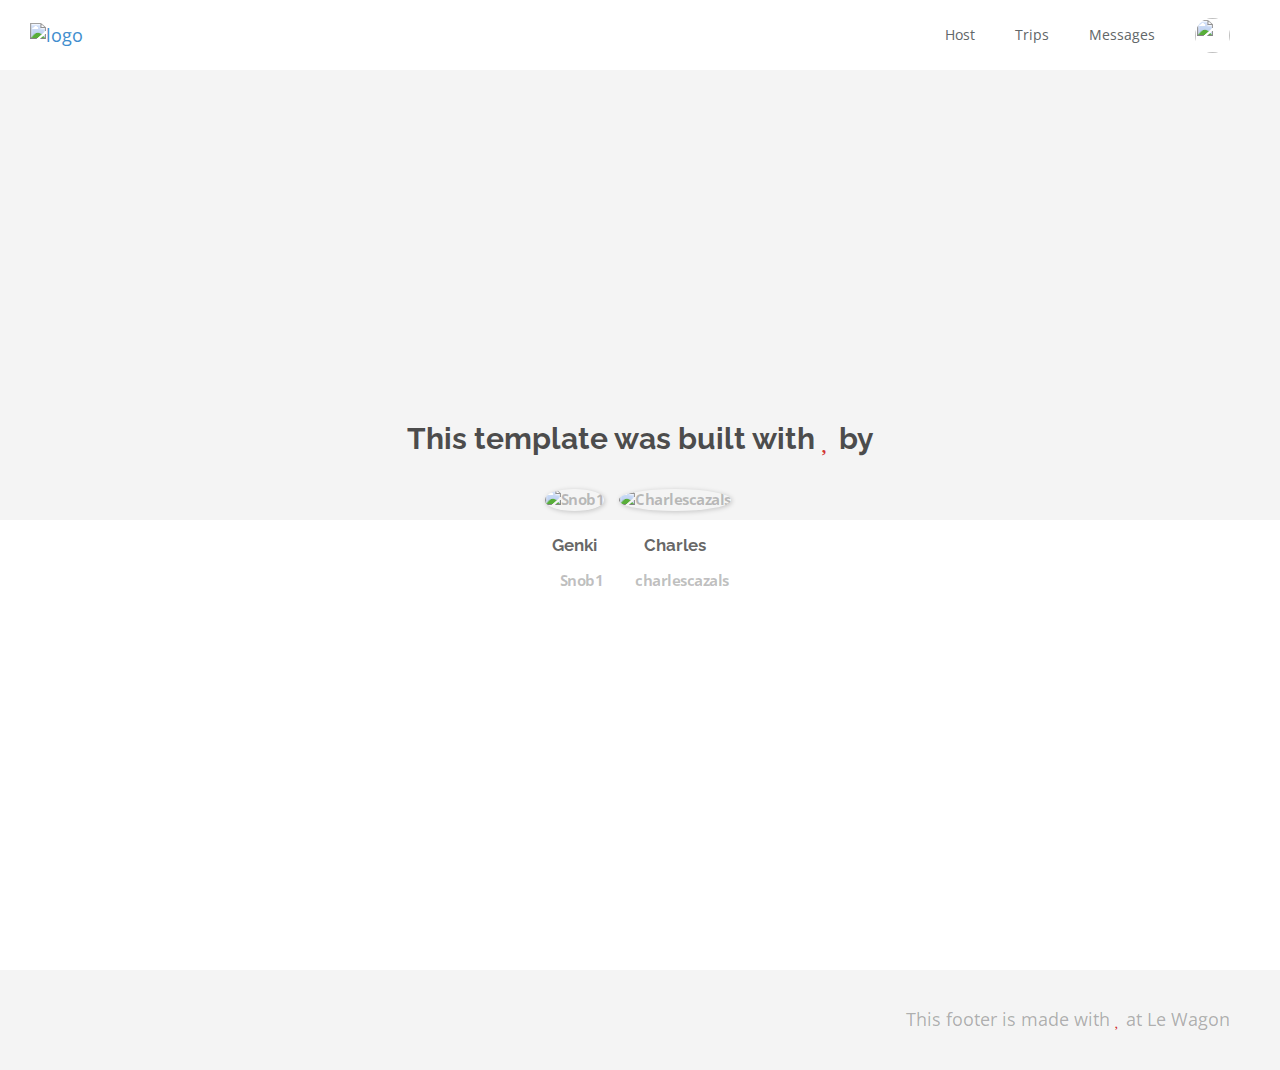
==== commit e90c4751: "Automated commit at 2017-07-31 14:31:58 UTC by middleman-deploy 2.0.0-alpha" ====
--- a/about.html
+++ b/about.html
@@ -8,7 +8,7 @@
     <!-- Use the title from a page's frontmatter if it has one -->
 
     <title>Le Wagon - Middleman - About</title>
-    <link href="stylesheets/application-579ed8ed.css" rel="stylesheet" />
+    <link href="stylesheets/application-a18ee0df.css" rel="stylesheet" />
     <script src="javascripts/application-93de88c9.js"></script>
     <link href="images/favicon-f15af148.png" rel="icon" type="image/png" />
   </head>
@@ -57,17 +57,17 @@
     <h1>This template was built with <i class="fa fa-heart"></i> by</h1>
     <ul class="list-inline">
         <li>
-<a href="https://kitt.lewagon.com/alumni/ssaunier" target="_blank">            <img src="https://kitt.lewagon.com/placeholder/users/ssaunier" class="img-circle" alt="Ssaunier" />
-</a>          <h2>Sébastien Saunier</h2>
+<a href="https://kitt.lewagon.com/alumni/Snob1" target="_blank">            <img src="https://kitt.lewagon.com/placeholder/users/Snob1" class="img-circle" alt="Snob1" />
+</a>          <h2>Genki</h2>
           <p>
-<a href="https://github.com/ssaunier" target="_blank">              <i class="fa fa-github"></i> ssaunier
+<a href="https://github.com/Snob1" target="_blank">              <i class="fa fa-github"></i> Snob1
 </a>          </p>
         </li>
         <li>
-<a href="https://kitt.lewagon.com/alumni/Papillard" target="_blank">            <img src="https://kitt.lewagon.com/placeholder/users/Papillard" class="img-circle" alt="Papillard" />
-</a>          <h2>Boris Paillard</h2>
+<a href="https://kitt.lewagon.com/alumni/charlescazals" target="_blank">            <img src="https://kitt.lewagon.com/placeholder/users/charlescazals" class="img-circle" alt="Charlescazals" />
+</a>          <h2>Charles</h2>
           <p>
-<a href="https://github.com/Papillard" target="_blank">              <i class="fa fa-github"></i> Papillard
+<a href="https://github.com/charlescazals" target="_blank">              <i class="fa fa-github"></i> charlescazals
 </a>          </p>
         </li>
     </ul>
--- a/stylesheets/application-a18ee0df.css
+++ b/stylesheets/application-a18ee0df.css
@@ -0,0 +1,8 @@
+@import url("https://fonts.googleapis.com/css?family=Open+Sans:400,300,700|Raleway:400,100,300,700,500");/*!
+ * Bootstrap v3.3.7 (http://getbootstrap.com)
+ * Copyright 2011-2016 Twitter, Inc.
+ * Licensed under MIT (https://github.com/twbs/bootstrap/blob/master/LICENSE)
+ *//*! normalize.css v3.0.3 | MIT License | github.com/necolas/normalize.css */html{font-family:sans-serif;-ms-text-size-adjust:100%;-webkit-text-size-adjust:100%}body{margin:0}article,aside,details,figcaption,figure,footer,header,hgroup,main,menu,nav,section,summary{display:block}audio,canvas,progress,video{display:inline-block;vertical-align:baseline}audio:not([controls]){display:none;height:0}[hidden],template{display:none}a{background-color:transparent}a:active,a:hover{outline:0}abbr[title]{border-bottom:1px dotted}b,strong{font-weight:bold}dfn{font-style:italic}h1{font-size:2em;margin:0.67em 0}mark{background:#ff0;color:#000}small{font-size:80%}sub,sup{font-size:75%;line-height:0;position:relative;vertical-align:baseline}sup{top:-0.5em}sub{bottom:-0.25em}img{border:0}svg:not(:root){overflow:hidden}figure{margin:1em 40px}hr{-webkit-box-sizing:content-box;box-sizing:content-box;height:0}pre{overflow:auto}code,kbd,pre,samp{font-family:monospace, monospace;font-size:1em}button,input,optgroup,select,textarea{color:inherit;font:inherit;margin:0}button{overflow:visible}button,select{text-transform:none}button,html input[type="button"],input[type="reset"],input[type="submit"]{-webkit-appearance:button;cursor:pointer}button[disabled],html input[disabled]{cursor:default}button::-moz-focus-inner,input::-moz-focus-inner{border:0;padding:0}input{line-height:normal}input[type="checkbox"],input[type="radio"]{-webkit-box-sizing:border-box;box-sizing:border-box;padding:0}input[type="number"]::-webkit-inner-spin-button,input[type="number"]::-webkit-outer-spin-button{height:auto}input[type="search"]{-webkit-appearance:textfield;-webkit-box-sizing:content-box;box-sizing:content-box}input[type="search"]::-webkit-search-cancel-button,input[type="search"]::-webkit-search-decoration{-webkit-appearance:none}fieldset{border:1px solid #c0c0c0;margin:0 2px;padding:0.35em 0.625em 0.75em}legend{border:0;padding:0}textarea{overflow:auto}optgroup{font-weight:bold}table{border-collapse:collapse;border-spacing:0}td,th{padding:0}/*! Source: https://github.com/h5bp/html5-boilerplate/blob/master/src/css/main.css */@media print{*,*:before,*:after{background:transparent !important;color:#000 !important;-webkit-box-shadow:none !important;box-shadow:none !important;text-shadow:none !important}a,a:visited{text-decoration:underline}a[href]:after{content:" (" attr(href) ")"}abbr[title]:after{content:" (" attr(title) ")"}a[href^="#"]:after,a[href^="javascript:"]:after{content:""}pre,blockquote{border:1px solid #999;page-break-inside:avoid}thead{display:table-header-group}tr,img{page-break-inside:avoid}img{max-width:100% !important}p,h2,h3{orphans:3;widows:3}h2,h3{page-break-after:avoid}.navbar{display:none}.btn>.caret,.dropup>.btn>.caret{border-top-color:#000 !important}.label{border:1px solid #000}.table{border-collapse:collapse !important}.table td,.table th{background-color:#fff !important}.table-bordered th,.table-bordered td{border:1px solid #ddd !important}}@font-face{font-family:'Glyphicons Halflings';src:url("../assets/bootstrap/glyphicons-halflings-regular-86b6f62b.eot");src:url("../assets/bootstrap/glyphicons-halflings-regular-86b6f62b.eot?#iefix") format("embedded-opentype"),url("../assets/bootstrap/glyphicons-halflings-regular-ca35b697.woff2") format("woff2"),url("../assets/bootstrap/glyphicons-halflings-regular-278e49a8.woff") format("woff"),url("../assets/bootstrap/glyphicons-halflings-regular-44bc1850.ttf") format("truetype"),url("../assets/bootstrap/glyphicons-halflings-regular-de51a849.svg#glyphicons_halflingsregular") format("svg")}.glyphicon{position:relative;top:1px;display:inline-block;font-family:'Glyphicons Halflings';font-style:normal;font-weight:normal;line-height:1;-webkit-font-smoothing:antialiased;-moz-osx-font-smoothing:grayscale}.glyphicon-asterisk:before{content:"\002a"}.glyphicon-plus:before{content:"\002b"}.glyphicon-euro:before,.glyphicon-eur:before{content:"\20ac"}.glyphicon-minus:before{content:"\2212"}.glyphicon-cloud:before{content:"\2601"}.glyphicon-envelope:before{content:"\2709"}.glyphicon-pencil:before{content:"\270f"}.glyphicon-glass:before{content:"\e001"}.glyphicon-music:before{content:"\e002"}.glyphicon-search:before{content:"\e003"}.glyphicon-heart:before{content:"\e005"}.glyphicon-star:before{content:"\e006"}.glyphicon-star-empty:before{content:"\e007"}.glyphicon-user:before{content:"\e008"}.glyphicon-film:before{content:"\e009"}.glyphicon-th-large:before{content:"\e010"}.glyphicon-th:before{content:"\e011"}.glyphicon-th-list:before{content:"\e012"}.glyphicon-ok:before{content:"\e013"}.glyphicon-remove:before{content:"\e014"}.glyphicon-zoom-in:before{content:"\e015"}.glyphicon-zoom-out:before{content:"\e016"}.glyphicon-off:before{content:"\e017"}.glyphicon-signal:before{content:"\e018"}.glyphicon-cog:before{content:"\e019"}.glyphicon-trash:before{content:"\e020"}.glyphicon-home:before{content:"\e021"}.glyphicon-file:before{content:"\e022"}.glyphicon-time:before{content:"\e023"}.glyphicon-road:before{content:"\e024"}.glyphicon-download-alt:before{content:"\e025"}.glyphicon-download:before{content:"\e026"}.glyphicon-upload:before{content:"\e027"}.glyphicon-inbox:before{content:"\e028"}.glyphicon-play-circle:before{content:"\e029"}.glyphicon-repeat:before{content:"\e030"}.glyphicon-refresh:before{content:"\e031"}.glyphicon-list-alt:before{content:"\e032"}.glyphicon-lock:before{content:"\e033"}.glyphicon-flag:before{content:"\e034"}.glyphicon-headphones:before{content:"\e035"}.glyphicon-volume-off:before{content:"\e036"}.glyphicon-volume-down:before{content:"\e037"}.glyphicon-volume-up:before{content:"\e038"}.glyphicon-qrcode:before{content:"\e039"}.glyphicon-barcode:before{content:"\e040"}.glyphicon-tag:before{content:"\e041"}.glyphicon-tags:before{content:"\e042"}.glyphicon-book:before{content:"\e043"}.glyphicon-bookmark:before{content:"\e044"}.glyphicon-print:before{content:"\e045"}.glyphicon-camera:before{content:"\e046"}.glyphicon-font:before{content:"\e047"}.glyphicon-bold:before{content:"\e048"}.glyphicon-italic:before{content:"\e049"}.glyphicon-text-height:before{content:"\e050"}.glyphicon-text-width:before{content:"\e051"}.glyphicon-align-left:before{content:"\e052"}.glyphicon-align-center:before{content:"\e053"}.glyphicon-align-right:before{content:"\e054"}.glyphicon-align-justify:before{content:"\e055"}.glyphicon-list:before{content:"\e056"}.glyphicon-indent-left:before{content:"\e057"}.glyphicon-indent-right:before{content:"\e058"}.glyphicon-facetime-video:before{content:"\e059"}.glyphicon-picture:before{content:"\e060"}.glyphicon-map-marker:before{content:"\e062"}.glyphicon-adjust:before{content:"\e063"}.glyphicon-tint:before{content:"\e064"}.glyphicon-edit:before{content:"\e065"}.glyphicon-share:before{content:"\e066"}.glyphicon-check:before{content:"\e067"}.glyphicon-move:before{content:"\e068"}.glyphicon-step-backward:before{content:"\e069"}.glyphicon-fast-backward:before{content:"\e070"}.glyphicon-backward:before{content:"\e071"}.glyphicon-play:before{content:"\e072"}.glyphicon-pause:before{content:"\e073"}.glyphicon-stop:before{content:"\e074"}.glyphicon-forward:before{content:"\e075"}.glyphicon-fast-forward:before{content:"\e076"}.glyphicon-step-forward:before{content:"\e077"}.glyphicon-eject:before{content:"\e078"}.glyphicon-chevron-left:before{content:"\e079"}.glyphicon-chevron-right:before{content:"\e080"}.glyphicon-plus-sign:before{content:"\e081"}.glyphicon-minus-sign:before{content:"\e082"}.glyphicon-remove-sign:before{content:"\e083"}.glyphicon-ok-sign:before{content:"\e084"}.glyphicon-question-sign:before{content:"\e085"}.glyphicon-info-sign:before{content:"\e086"}.glyphicon-screenshot:before{content:"\e087"}.glyphicon-remove-circle:before{content:"\e088"}.glyphicon-ok-circle:before{content:"\e089"}.glyphicon-ban-circle:before{content:"\e090"}.glyphicon-arrow-left:before{content:"\e091"}.glyphicon-arrow-right:before{content:"\e092"}.glyphicon-arrow-up:before{content:"\e093"}.glyphicon-arrow-down:before{content:"\e094"}.glyphicon-share-alt:before{content:"\e095"}.glyphicon-resize-full:before{content:"\e096"}.glyphicon-resize-small:before{content:"\e097"}.glyphicon-exclamation-sign:before{content:"\e101"}.glyphicon-gift:before{content:"\e102"}.glyphicon-leaf:before{content:"\e103"}.glyphicon-fire:before{content:"\e104"}.glyphicon-eye-open:before{content:"\e105"}.glyphicon-eye-close:before{content:"\e106"}.glyphicon-warning-sign:before{content:"\e107"}.glyphicon-plane:before{content:"\e108"}.glyphicon-calendar:before{content:"\e109"}.glyphicon-random:before{content:"\e110"}.glyphicon-comment:before{content:"\e111"}.glyphicon-magnet:before{content:"\e112"}.glyphicon-chevron-up:before{content:"\e113"}.glyphicon-chevron-down:before{content:"\e114"}.glyphicon-retweet:before{content:"\e115"}.glyphicon-shopping-cart:before{content:"\e116"}.glyphicon-folder-close:before{content:"\e117"}.glyphicon-folder-open:before{content:"\e118"}.glyphicon-resize-vertical:before{content:"\e119"}.glyphicon-resize-horizontal:before{content:"\e120"}.glyphicon-hdd:before{content:"\e121"}.glyphicon-bullhorn:before{content:"\e122"}.glyphicon-bell:before{content:"\e123"}.glyphicon-certificate:before{content:"\e124"}.glyphicon-thumbs-up:before{content:"\e125"}.glyphicon-thumbs-down:before{content:"\e126"}.glyphicon-hand-right:before{content:"\e127"}.glyphicon-hand-left:before{content:"\e128"}.glyphicon-hand-up:before{content:"\e129"}.glyphicon-hand-down:before{content:"\e130"}.glyphicon-circle-arrow-right:before{content:"\e131"}.glyphicon-circle-arrow-left:before{content:"\e132"}.glyphicon-circle-arrow-up:before{content:"\e133"}.glyphicon-circle-arrow-down:before{content:"\e134"}.glyphicon-globe:before{content:"\e135"}.glyphicon-wrench:before{content:"\e136"}.glyphicon-tasks:before{content:"\e137"}.glyphicon-filter:before{content:"\e138"}.glyphicon-briefcase:before{content:"\e139"}.glyphicon-fullscreen:before{content:"\e140"}.glyphicon-dashboard:before{content:"\e141"}.glyphicon-paperclip:before{content:"\e142"}.glyphicon-heart-empty:before{content:"\e143"}.glyphicon-link:before{content:"\e144"}.glyphicon-phone:before{content:"\e145"}.glyphicon-pushpin:before{content:"\e146"}.glyphicon-usd:before{content:"\e148"}.glyphicon-gbp:before{content:"\e149"}.glyphicon-sort:before{content:"\e150"}.glyphicon-sort-by-alphabet:before{content:"\e151"}.glyphicon-sort-by-alphabet-alt:before{content:"\e152"}.glyphicon-sort-by-order:before{content:"\e153"}.glyphicon-sort-by-order-alt:before{content:"\e154"}.glyphicon-sort-by-attributes:before{content:"\e155"}.glyphicon-sort-by-attributes-alt:before{content:"\e156"}.glyphicon-unchecked:before{content:"\e157"}.glyphicon-expand:before{content:"\e158"}.glyphicon-collapse-down:before{content:"\e159"}.glyphicon-collapse-up:before{content:"\e160"}.glyphicon-log-in:before{content:"\e161"}.glyphicon-flash:before{content:"\e162"}.glyphicon-log-out:before{content:"\e163"}.glyphicon-new-window:before{content:"\e164"}.glyphicon-record:before{content:"\e165"}.glyphicon-save:before{content:"\e166"}.glyphicon-open:before{content:"\e167"}.glyphicon-saved:before{content:"\e168"}.glyphicon-import:before{content:"\e169"}.glyphicon-export:before{content:"\e170"}.glyphicon-send:before{content:"\e171"}.glyphicon-floppy-disk:before{content:"\e172"}.glyphicon-floppy-saved:before{content:"\e173"}.glyphicon-floppy-remove:before{content:"\e174"}.glyphicon-floppy-save:before{content:"\e175"}.glyphicon-floppy-open:before{content:"\e176"}.glyphicon-credit-card:before{content:"\e177"}.glyphicon-transfer:before{content:"\e178"}.glyphicon-cutlery:before{content:"\e179"}.glyphicon-header:before{content:"\e180"}.glyphicon-compressed:before{content:"\e181"}.glyphicon-earphone:before{content:"\e182"}.glyphicon-phone-alt:before{content:"\e183"}.glyphicon-tower:before{content:"\e184"}.glyphicon-stats:before{content:"\e185"}.glyphicon-sd-video:before{content:"\e186"}.glyphicon-hd-video:before{content:"\e187"}.glyphicon-subtitles:before{content:"\e188"}.glyphicon-sound-stereo:before{content:"\e189"}.glyphicon-sound-dolby:before{content:"\e190"}.glyphicon-sound-5-1:before{content:"\e191"}.glyphicon-sound-6-1:before{content:"\e192"}.glyphicon-sound-7-1:before{content:"\e193"}.glyphicon-copyright-mark:before{content:"\e194"}.glyphicon-registration-mark:before{content:"\e195"}.glyphicon-cloud-download:before{content:"\e197"}.glyphicon-cloud-upload:before{content:"\e198"}.glyphicon-tree-conifer:before{content:"\e199"}.glyphicon-tree-deciduous:before{content:"\e200"}.glyphicon-cd:before{content:"\e201"}.glyphicon-save-file:before{content:"\e202"}.glyphicon-open-file:before{content:"\e203"}.glyphicon-level-up:before{content:"\e204"}.glyphicon-copy:before{content:"\e205"}.glyphicon-paste:before{content:"\e206"}.glyphicon-alert:before{content:"\e209"}.glyphicon-equalizer:before{content:"\e210"}.glyphicon-king:before{content:"\e211"}.glyphicon-queen:before{content:"\e212"}.glyphicon-pawn:before{content:"\e213"}.glyphicon-bishop:before{content:"\e214"}.glyphicon-knight:before{content:"\e215"}.glyphicon-baby-formula:before{content:"\e216"}.glyphicon-tent:before{content:"\26fa"}.glyphicon-blackboard:before{content:"\e218"}.glyphicon-bed:before{content:"\e219"}.glyphicon-apple:before{content:"\f8ff"}.glyphicon-erase:before{content:"\e221"}.glyphicon-hourglass:before{content:"\231b"}.glyphicon-lamp:before{content:"\e223"}.glyphicon-duplicate:before{content:"\e224"}.glyphicon-piggy-bank:before{content:"\e225"}.glyphicon-scissors:before{content:"\e226"}.glyphicon-bitcoin:before{content:"\e227"}.glyphicon-btc:before{content:"\e227"}.glyphicon-xbt:before{content:"\e227"}.glyphicon-yen:before{content:"\00a5"}.glyphicon-jpy:before{content:"\00a5"}.glyphicon-ruble:before{content:"\20bd"}.glyphicon-rub:before{content:"\20bd"}.glyphicon-scale:before{content:"\e230"}.glyphicon-ice-lolly:before{content:"\e231"}.glyphicon-ice-lolly-tasted:before{content:"\e232"}.glyphicon-education:before{content:"\e233"}.glyphicon-option-horizontal:before{content:"\e234"}.glyphicon-option-vertical:before{content:"\e235"}.glyphicon-menu-hamburger:before{content:"\e236"}.glyphicon-modal-window:before{content:"\e237"}.glyphicon-oil:before{content:"\e238"}.glyphicon-grain:before{content:"\e239"}.glyphicon-sunglasses:before{content:"\e240"}.glyphicon-text-size:before{content:"\e241"}.glyphicon-text-color:before{content:"\e242"}.glyphicon-text-background:before{content:"\e243"}.glyphicon-object-align-top:before{content:"\e244"}.glyphicon-object-align-bottom:before{content:"\e245"}.glyphicon-object-align-horizontal:before{content:"\e246"}.glyphicon-object-align-left:before{content:"\e247"}.glyphicon-object-align-vertical:before{content:"\e248"}.glyphicon-object-align-right:before{content:"\e249"}.glyphicon-triangle-right:before{content:"\e250"}.glyphicon-triangle-left:before{content:"\e251"}.glyphicon-triangle-bottom:before{content:"\e252"}.glyphicon-triangle-top:before{content:"\e253"}.glyphicon-console:before{content:"\e254"}.glyphicon-superscript:before{content:"\e255"}.glyphicon-subscript:before{content:"\e256"}.glyphicon-menu-left:before{content:"\e257"}.glyphicon-menu-right:before{content:"\e258"}.glyphicon-menu-down:before{content:"\e259"}.glyphicon-menu-up:before{content:"\e260"}*{-webkit-box-sizing:border-box;box-sizing:border-box}*:before,*:after{-webkit-box-sizing:border-box;box-sizing:border-box}html{font-size:10px;-webkit-tap-highlight-color:transparent}body{font-family:"Open Sans", "Helvetica", "sans-serif";font-size:18px;line-height:1.42857143;color:#333333;background-color:#F4F4F4}input,button,select,textarea{font-family:inherit;font-size:inherit;line-height:inherit}a{color:#408ece;text-decoration:none}a:hover,a:focus{color:#28669a;text-decoration:underline}a:focus{outline:5px auto -webkit-focus-ring-color;outline-offset:-2px}figure{margin:0}img{vertical-align:middle}.img-responsive{display:block;max-width:100%;height:auto}.img-rounded{border-radius:2px}.img-thumbnail{padding:4px;line-height:1.42857143;background-color:#F4F4F4;border:1px solid #ddd;border-radius:2px;-webkit-transition:all 0.2s ease-in-out;transition:all 0.2s ease-in-out;display:inline-block;max-width:100%;height:auto}.img-circle{border-radius:50%}hr{margin-top:25px;margin-bottom:25px;border:0;border-top:1px solid #eeeeee}.sr-only{position:absolute;width:1px;height:1px;margin:-1px;padding:0;overflow:hidden;clip:rect(0, 0, 0, 0);border:0}.sr-only-focusable:active,.sr-only-focusable:focus{position:static;width:auto;height:auto;margin:0;overflow:visible;clip:auto}[role="button"]{cursor:pointer}h1,h2,h3,h4,h5,h6,.h1,.h2,.h3,.h4,.h5,.h6{font-family:"Raleway", "Helvetica", "sans-serif";font-weight:500;line-height:1.1;color:inherit}h1 small,h1 .small,h2 small,h2 .small,h3 small,h3 .small,h4 small,h4 .small,h5 small,h5 .small,h6 small,h6 .small,.h1 small,.h1 .small,.h2 small,.h2 .small,.h3 small,.h3 .small,.h4 small,.h4 .small,.h5 small,.h5 .small,.h6 small,.h6 .small{font-weight:normal;line-height:1;color:#777777}h1,.h1,h2,.h2,h3,.h3{margin-top:25px;margin-bottom:12.5px}h1 small,h1 .small,.h1 small,.h1 .small,h2 small,h2 .small,.h2 small,.h2 .small,h3 small,h3 .small,.h3 small,.h3 .small{font-size:65%}h4,.h4,h5,.h5,h6,.h6{margin-top:12.5px;margin-bottom:12.5px}h4 small,h4 .small,.h4 small,.h4 .small,h5 small,h5 .small,.h5 small,.h5 .small,h6 small,h6 .small,.h6 small,.h6 .small{font-size:75%}h1,.h1{font-size:46px}h2,.h2{font-size:38px}h3,.h3{font-size:31px}h4,.h4{font-size:23px}h5,.h5{font-size:18px}h6,.h6{font-size:16px}p{margin:0 0 12.5px}.lead{margin-bottom:25px;font-size:20px;font-weight:300;line-height:1.4}@media (min-width: 768px){.lead{font-size:27px}}small,.small{font-size:88%}mark,.mark{background-color:#fcf8e3;padding:.2em}.text-left{text-align:left}.text-right{text-align:right}.text-center{text-align:center}.text-justify{text-align:justify}.text-nowrap{white-space:nowrap}.text-lowercase{text-transform:lowercase}.text-uppercase,.initialism{text-transform:uppercase}.text-capitalize{text-transform:capitalize}.text-muted{color:#777777}.text-primary{color:#408ece}a.text-primary:hover,a.text-primary:focus{color:#2d74ae}.text-success{color:#3c763d}a.text-success:hover,a.text-success:focus{color:#2b542c}.text-info{color:#31708f}a.text-info:hover,a.text-info:focus{color:#245269}.text-warning{color:#8a6d3b}a.text-warning:hover,a.text-warning:focus{color:#66512c}.text-danger{color:#a94442}a.text-danger:hover,a.text-danger:focus{color:#843534}.bg-primary{color:#fff}.bg-primary{background-color:#408ece}a.bg-primary:hover,a.bg-primary:focus{background-color:#2d74ae}.bg-success{background-color:#dff0d8}a.bg-success:hover,a.bg-success:focus{background-color:#c1e2b3}.bg-info{background-color:#d9edf7}a.bg-info:hover,a.bg-info:focus{background-color:#afd9ee}.bg-warning{background-color:#fcf8e3}a.bg-warning:hover,a.bg-warning:focus{background-color:#f7ecb5}.bg-danger{background-color:#f2dede}a.bg-danger:hover,a.bg-danger:focus{background-color:#e4b9b9}.page-header{padding-bottom:11.5px;margin:50px 0 25px;border-bottom:1px solid #eeeeee}ul,ol{margin-top:0;margin-bottom:12.5px}ul ul,ul ol,ol ul,ol ol{margin-bottom:0}.list-unstyled{padding-left:0;list-style:none}.list-inline{padding-left:0;list-style:none;margin-left:-5px}.list-inline>li{display:inline-block;padding-left:5px;padding-right:5px}dl{margin-top:0;margin-bottom:25px}dt,dd{line-height:1.42857143}dt{font-weight:bold}dd{margin-left:0}.dl-horizontal dd:before,.dl-horizontal dd:after{content:" ";display:table}.dl-horizontal dd:after{clear:both}@media (min-width: 768px){.dl-horizontal dt{float:left;width:160px;clear:left;text-align:right;overflow:hidden;text-overflow:ellipsis;white-space:nowrap}.dl-horizontal dd{margin-left:180px}}abbr[title],abbr[data-original-title]{cursor:help;border-bottom:1px dotted #777777}.initialism{font-size:90%}blockquote{padding:12.5px 25px;margin:0 0 25px;font-size:22.5px;border-left:5px solid #eeeeee}blockquote p:last-child,blockquote ul:last-child,blockquote ol:last-child{margin-bottom:0}blockquote footer,blockquote small,blockquote .small{display:block;font-size:80%;line-height:1.42857143;color:#777777}blockquote footer:before,blockquote small:before,blockquote .small:before{content:'\2014 \00A0'}.blockquote-reverse,blockquote.pull-right{padding-right:15px;padding-left:0;border-right:5px solid #eeeeee;border-left:0;text-align:right}.blockquote-reverse footer:before,.blockquote-reverse small:before,.blockquote-reverse .small:before,blockquote.pull-right footer:before,blockquote.pull-right small:before,blockquote.pull-right .small:before{content:''}.blockquote-reverse footer:after,.blockquote-reverse small:after,.blockquote-reverse .small:after,blockquote.pull-right footer:after,blockquote.pull-right small:after,blockquote.pull-right .small:after{content:'\00A0 \2014'}address{margin-bottom:25px;font-style:normal;line-height:1.42857143}code,kbd,pre,samp{font-family:Menlo, Monaco, Consolas, "Courier New", monospace}code{padding:2px 4px;font-size:90%;color:#c7254e;background-color:#f9f2f4;border-radius:2px}kbd{padding:2px 4px;font-size:90%;color:#fff;background-color:#333;border-radius:2px;-webkit-box-shadow:inset 0 -1px 0 rgba(0,0,0,0.25);box-shadow:inset 0 -1px 0 rgba(0,0,0,0.25)}kbd kbd{padding:0;font-size:100%;font-weight:bold;-webkit-box-shadow:none;box-shadow:none}pre{display:block;padding:12px;margin:0 0 12.5px;font-size:17px;line-height:1.42857143;word-break:break-all;word-wrap:break-word;color:#333333;background-color:#f5f5f5;border:1px solid #ccc;border-radius:2px}pre code{padding:0;font-size:inherit;color:inherit;white-space:pre-wrap;background-color:transparent;border-radius:0}.pre-scrollable{max-height:340px;overflow-y:scroll}.container{margin-right:auto;margin-left:auto;padding-left:15px;padding-right:15px}.container:before,.container:after{content:" ";display:table}.container:after{clear:both}@media (min-width: 768px){.container{width:750px}}@media (min-width: 992px){.container{width:970px}}@media (min-width: 1200px){.container{width:1170px}}.container-fluid{margin-right:auto;margin-left:auto;padding-left:15px;padding-right:15px}.container-fluid:before,.container-fluid:after{content:" ";display:table}.container-fluid:after{clear:both}.row{margin-left:-15px;margin-right:-15px}.row:before,.row:after{content:" ";display:table}.row:after{clear:both}.col-xs-1,.col-sm-1,.col-md-1,.col-lg-1,.col-xs-2,.col-sm-2,.col-md-2,.col-lg-2,.col-xs-3,.col-sm-3,.col-md-3,.col-lg-3,.col-xs-4,.col-sm-4,.col-md-4,.col-lg-4,.col-xs-5,.col-sm-5,.col-md-5,.col-lg-5,.col-xs-6,.col-sm-6,.col-md-6,.col-lg-6,.col-xs-7,.col-sm-7,.col-md-7,.col-lg-7,.col-xs-8,.col-sm-8,.col-md-8,.col-lg-8,.col-xs-9,.col-sm-9,.col-md-9,.col-lg-9,.col-xs-10,.col-sm-10,.col-md-10,.col-lg-10,.col-xs-11,.col-sm-11,.col-md-11,.col-lg-11,.col-xs-12,.col-sm-12,.col-md-12,.col-lg-12{position:relative;min-height:1px;padding-left:15px;padding-right:15px}.col-xs-1,.col-xs-2,.col-xs-3,.col-xs-4,.col-xs-5,.col-xs-6,.col-xs-7,.col-xs-8,.col-xs-9,.col-xs-10,.col-xs-11,.col-xs-12{float:left}.col-xs-1{width:8.33333333%}.col-xs-2{width:16.66666667%}.col-xs-3{width:25%}.col-xs-4{width:33.33333333%}.col-xs-5{width:41.66666667%}.col-xs-6{width:50%}.col-xs-7{width:58.33333333%}.col-xs-8{width:66.66666667%}.col-xs-9{width:75%}.col-xs-10{width:83.33333333%}.col-xs-11{width:91.66666667%}.col-xs-12{width:100%}.col-xs-pull-0{right:auto}.col-xs-pull-1{right:8.33333333%}.col-xs-pull-2{right:16.66666667%}.col-xs-pull-3{right:25%}.col-xs-pull-4{right:33.33333333%}.col-xs-pull-5{right:41.66666667%}.col-xs-pull-6{right:50%}.col-xs-pull-7{right:58.33333333%}.col-xs-pull-8{right:66.66666667%}.col-xs-pull-9{right:75%}.col-xs-pull-10{right:83.33333333%}.col-xs-pull-11{right:91.66666667%}.col-xs-pull-12{right:100%}.col-xs-push-0{left:auto}.col-xs-push-1{left:8.33333333%}.col-xs-push-2{left:16.66666667%}.col-xs-push-3{left:25%}.col-xs-push-4{left:33.33333333%}.col-xs-push-5{left:41.66666667%}.col-xs-push-6{left:50%}.col-xs-push-7{left:58.33333333%}.col-xs-push-8{left:66.66666667%}.col-xs-push-9{left:75%}.col-xs-push-10{left:83.33333333%}.col-xs-push-11{left:91.66666667%}.col-xs-push-12{left:100%}.col-xs-offset-0{margin-left:0%}.col-xs-offset-1{margin-left:8.33333333%}.col-xs-offset-2{margin-left:16.66666667%}.col-xs-offset-3{margin-left:25%}.col-xs-offset-4{margin-left:33.33333333%}.col-xs-offset-5{margin-left:41.66666667%}.col-xs-offset-6{margin-left:50%}.col-xs-offset-7{margin-left:58.33333333%}.col-xs-offset-8{margin-left:66.66666667%}.col-xs-offset-9{margin-left:75%}.col-xs-offset-10{margin-left:83.33333333%}.col-xs-offset-11{margin-left:91.66666667%}.col-xs-offset-12{margin-left:100%}@media (min-width: 768px){.col-sm-1,.col-sm-2,.col-sm-3,.col-sm-4,.col-sm-5,.col-sm-6,.col-sm-7,.col-sm-8,.col-sm-9,.col-sm-10,.col-sm-11,.col-sm-12{float:left}.col-sm-1{width:8.33333333%}.col-sm-2{width:16.66666667%}.col-sm-3{width:25%}.col-sm-4{width:33.33333333%}.col-sm-5{width:41.66666667%}.col-sm-6{width:50%}.col-sm-7{width:58.33333333%}.col-sm-8{width:66.66666667%}.col-sm-9{width:75%}.col-sm-10{width:83.33333333%}.col-sm-11{width:91.66666667%}.col-sm-12{width:100%}.col-sm-pull-0{right:auto}.col-sm-pull-1{right:8.33333333%}.col-sm-pull-2{right:16.66666667%}.col-sm-pull-3{right:25%}.col-sm-pull-4{right:33.33333333%}.col-sm-pull-5{right:41.66666667%}.col-sm-pull-6{right:50%}.col-sm-pull-7{right:58.33333333%}.col-sm-pull-8{right:66.66666667%}.col-sm-pull-9{right:75%}.col-sm-pull-10{right:83.33333333%}.col-sm-pull-11{right:91.66666667%}.col-sm-pull-12{right:100%}.col-sm-push-0{left:auto}.col-sm-push-1{left:8.33333333%}.col-sm-push-2{left:16.66666667%}.col-sm-push-3{left:25%}.col-sm-push-4{left:33.33333333%}.col-sm-push-5{left:41.66666667%}.col-sm-push-6{left:50%}.col-sm-push-7{left:58.33333333%}.col-sm-push-8{left:66.66666667%}.col-sm-push-9{left:75%}.col-sm-push-10{left:83.33333333%}.col-sm-push-11{left:91.66666667%}.col-sm-push-12{left:100%}.col-sm-offset-0{margin-left:0%}.col-sm-offset-1{margin-left:8.33333333%}.col-sm-offset-2{margin-left:16.66666667%}.col-sm-offset-3{margin-left:25%}.col-sm-offset-4{margin-left:33.33333333%}.col-sm-offset-5{margin-left:41.66666667%}.col-sm-offset-6{margin-left:50%}.col-sm-offset-7{margin-left:58.33333333%}.col-sm-offset-8{margin-left:66.66666667%}.col-sm-offset-9{margin-left:75%}.col-sm-offset-10{margin-left:83.33333333%}.col-sm-offset-11{margin-left:91.66666667%}.col-sm-offset-12{margin-left:100%}}@media (min-width: 992px){.col-md-1,.col-md-2,.col-md-3,.col-md-4,.col-md-5,.col-md-6,.col-md-7,.col-md-8,.col-md-9,.col-md-10,.col-md-11,.col-md-12{float:left}.col-md-1{width:8.33333333%}.col-md-2{width:16.66666667%}.col-md-3{width:25%}.col-md-4{width:33.33333333%}.col-md-5{width:41.66666667%}.col-md-6{width:50%}.col-md-7{width:58.33333333%}.col-md-8{width:66.66666667%}.col-md-9{width:75%}.col-md-10{width:83.33333333%}.col-md-11{width:91.66666667%}.col-md-12{width:100%}.col-md-pull-0{right:auto}.col-md-pull-1{right:8.33333333%}.col-md-pull-2{right:16.66666667%}.col-md-pull-3{right:25%}.col-md-pull-4{right:33.33333333%}.col-md-pull-5{right:41.66666667%}.col-md-pull-6{right:50%}.col-md-pull-7{right:58.33333333%}.col-md-pull-8{right:66.66666667%}.col-md-pull-9{right:75%}.col-md-pull-10{right:83.33333333%}.col-md-pull-11{right:91.66666667%}.col-md-pull-12{right:100%}.col-md-push-0{left:auto}.col-md-push-1{left:8.33333333%}.col-md-push-2{left:16.66666667%}.col-md-push-3{left:25%}.col-md-push-4{left:33.33333333%}.col-md-push-5{left:41.66666667%}.col-md-push-6{left:50%}.col-md-push-7{left:58.33333333%}.col-md-push-8{left:66.66666667%}.col-md-push-9{left:75%}.col-md-push-10{left:83.33333333%}.col-md-push-11{left:91.66666667%}.col-md-push-12{left:100%}.col-md-offset-0{margin-left:0%}.col-md-offset-1{margin-left:8.33333333%}.col-md-offset-2{margin-left:16.66666667%}.col-md-offset-3{margin-left:25%}.col-md-offset-4{margin-left:33.33333333%}.col-md-offset-5{margin-left:41.66666667%}.col-md-offset-6{margin-left:50%}.col-md-offset-7{margin-left:58.33333333%}.col-md-offset-8{margin-left:66.66666667%}.col-md-offset-9{margin-left:75%}.col-md-offset-10{margin-left:83.33333333%}.col-md-offset-11{margin-left:91.66666667%}.col-md-offset-12{margin-left:100%}}@media (min-width: 1200px){.col-lg-1,.col-lg-2,.col-lg-3,.col-lg-4,.col-lg-5,.col-lg-6,.col-lg-7,.col-lg-8,.col-lg-9,.col-lg-10,.col-lg-11,.col-lg-12{float:left}.col-lg-1{width:8.33333333%}.col-lg-2{width:16.66666667%}.col-lg-3{width:25%}.col-lg-4{width:33.33333333%}.col-lg-5{width:41.66666667%}.col-lg-6{width:50%}.col-lg-7{width:58.33333333%}.col-lg-8{width:66.66666667%}.col-lg-9{width:75%}.col-lg-10{width:83.33333333%}.col-lg-11{width:91.66666667%}.col-lg-12{width:100%}.col-lg-pull-0{right:auto}.col-lg-pull-1{right:8.33333333%}.col-lg-pull-2{right:16.66666667%}.col-lg-pull-3{right:25%}.col-lg-pull-4{right:33.33333333%}.col-lg-pull-5{right:41.66666667%}.col-lg-pull-6{right:50%}.col-lg-pull-7{right:58.33333333%}.col-lg-pull-8{right:66.66666667%}.col-lg-pull-9{right:75%}.col-lg-pull-10{right:83.33333333%}.col-lg-pull-11{right:91.66666667%}.col-lg-pull-12{right:100%}.col-lg-push-0{left:auto}.col-lg-push-1{left:8.33333333%}.col-lg-push-2{left:16.66666667%}.col-lg-push-3{left:25%}.col-lg-push-4{left:33.33333333%}.col-lg-push-5{left:41.66666667%}.col-lg-push-6{left:50%}.col-lg-push-7{left:58.33333333%}.col-lg-push-8{left:66.66666667%}.col-lg-push-9{left:75%}.col-lg-push-10{left:83.33333333%}.col-lg-push-11{left:91.66666667%}.col-lg-push-12{left:100%}.col-lg-offset-0{margin-left:0%}.col-lg-offset-1{margin-left:8.33333333%}.col-lg-offset-2{margin-left:16.66666667%}.col-lg-offset-3{margin-left:25%}.col-lg-offset-4{margin-left:33.33333333%}.col-lg-offset-5{margin-left:41.66666667%}.col-lg-offset-6{margin-left:50%}.col-lg-offset-7{margin-left:58.33333333%}.col-lg-offset-8{margin-left:66.66666667%}.col-lg-offset-9{margin-left:75%}.col-lg-offset-10{margin-left:83.33333333%}.col-lg-offset-11{margin-left:91.66666667%}.col-lg-offset-12{margin-left:100%}}table{background-color:transparent}caption{padding-top:8px;padding-bottom:8px;color:#777777;text-align:left}th{text-align:left}.table{width:100%;max-width:100%;margin-bottom:25px}.table>thead>tr>th,.table>thead>tr>td,.table>tbody>tr>th,.table>tbody>tr>td,.table>tfoot>tr>th,.table>tfoot>tr>td{padding:8px;line-height:1.42857143;vertical-align:top;border-top:1px solid #ddd}.table>thead>tr>th{vertical-align:bottom;border-bottom:2px solid #ddd}.table>caption+thead>tr:first-child>th,.table>caption+thead>tr:first-child>td,.table>colgroup+thead>tr:first-child>th,.table>colgroup+thead>tr:first-child>td,.table>thead:first-child>tr:first-child>th,.table>thead:first-child>tr:first-child>td{border-top:0}.table>tbody+tbody{border-top:2px solid #ddd}.table .table{background-color:#F4F4F4}.table-condensed>thead>tr>th,.table-condensed>thead>tr>td,.table-condensed>tbody>tr>th,.table-condensed>tbody>tr>td,.table-condensed>tfoot>tr>th,.table-condensed>tfoot>tr>td{padding:5px}.table-bordered{border:1px solid #ddd}.table-bordered>thead>tr>th,.table-bordered>thead>tr>td,.table-bordered>tbody>tr>th,.table-bordered>tbody>tr>td,.table-bordered>tfoot>tr>th,.table-bordered>tfoot>tr>td{border:1px solid #ddd}.table-bordered>thead>tr>th,.table-bordered>thead>tr>td{border-bottom-width:2px}.table-striped>tbody>tr:nth-of-type(odd){background-color:#f9f9f9}.table-hover>tbody>tr:hover{background-color:#f5f5f5}table col[class*="col-"]{position:static;float:none;display:table-column}table td[class*="col-"],table th[class*="col-"]{position:static;float:none;display:table-cell}.table>thead>tr>td.active,.table>thead>tr>th.active,.table>thead>tr.active>td,.table>thead>tr.active>th,.table>tbody>tr>td.active,.table>tbody>tr>th.active,.table>tbody>tr.active>td,.table>tbody>tr.active>th,.table>tfoot>tr>td.active,.table>tfoot>tr>th.active,.table>tfoot>tr.active>td,.table>tfoot>tr.active>th{background-color:#f5f5f5}.table-hover>tbody>tr>td.active:hover,.table-hover>tbody>tr>th.active:hover,.table-hover>tbody>tr.active:hover>td,.table-hover>tbody>tr:hover>.active,.table-hover>tbody>tr.active:hover>th{background-color:#e8e8e8}.table>thead>tr>td.success,.table>thead>tr>th.success,.table>thead>tr.success>td,.table>thead>tr.success>th,.table>tbody>tr>td.success,.table>tbody>tr>th.success,.table>tbody>tr.success>td,.table>tbody>tr.success>th,.table>tfoot>tr>td.success,.table>tfoot>tr>th.success,.table>tfoot>tr.success>td,.table>tfoot>tr.success>th{background-color:#dff0d8}.table-hover>tbody>tr>td.success:hover,.table-hover>tbody>tr>th.success:hover,.table-hover>tbody>tr.success:hover>td,.table-hover>tbody>tr:hover>.success,.table-hover>tbody>tr.success:hover>th{background-color:#d0e9c6}.table>thead>tr>td.info,.table>thead>tr>th.info,.table>thead>tr.info>td,.table>thead>tr.info>th,.table>tbody>tr>td.info,.table>tbody>tr>th.info,.table>tbody>tr.info>td,.table>tbody>tr.info>th,.table>tfoot>tr>td.info,.table>tfoot>tr>th.info,.table>tfoot>tr.info>td,.table>tfoot>tr.info>th{background-color:#d9edf7}.table-hover>tbody>tr>td.info:hover,.table-hover>tbody>tr>th.info:hover,.table-hover>tbody>tr.info:hover>td,.table-hover>tbody>tr:hover>.info,.table-hover>tbody>tr.info:hover>th{background-color:#c4e3f3}.table>thead>tr>td.warning,.table>thead>tr>th.warning,.table>thead>tr.warning>td,.table>thead>tr.warning>th,.table>tbody>tr>td.warning,.table>tbody>tr>th.warning,.table>tbody>tr.warning>td,.table>tbody>tr.warning>th,.table>tfoot>tr>td.warning,.table>tfoot>tr>th.warning,.table>tfoot>tr.warning>td,.table>tfoot>tr.warning>th{background-color:#fcf8e3}.table-hover>tbody>tr>td.warning:hover,.table-hover>tbody>tr>th.warning:hover,.table-hover>tbody>tr.warning:hover>td,.table-hover>tbody>tr:hover>.warning,.table-hover>tbody>tr.warning:hover>th{background-color:#faf2cc}.table>thead>tr>td.danger,.table>thead>tr>th.danger,.table>thead>tr.danger>td,.table>thead>tr.danger>th,.table>tbody>tr>td.danger,.table>tbody>tr>th.danger,.table>tbody>tr.danger>td,.table>tbody>tr.danger>th,.table>tfoot>tr>td.danger,.table>tfoot>tr>th.danger,.table>tfoot>tr.danger>td,.table>tfoot>tr.danger>th{background-color:#f2dede}.table-hover>tbody>tr>td.danger:hover,.table-hover>tbody>tr>th.danger:hover,.table-hover>tbody>tr.danger:hover>td,.table-hover>tbody>tr:hover>.danger,.table-hover>tbody>tr.danger:hover>th{background-color:#ebcccc}.table-responsive{overflow-x:auto;min-height:0.01%}@media screen and (max-width: 767px){.table-responsive{width:100%;margin-bottom:18.75px;overflow-y:hidden;-ms-overflow-style:-ms-autohiding-scrollbar;border:1px solid #ddd}.table-responsive>.table{margin-bottom:0}.table-responsive>.table>thead>tr>th,.table-responsive>.table>thead>tr>td,.table-responsive>.table>tbody>tr>th,.table-responsive>.table>tbody>tr>td,.table-responsive>.table>tfoot>tr>th,.table-responsive>.table>tfoot>tr>td{white-space:nowrap}.table-responsive>.table-bordered{border:0}.table-responsive>.table-bordered>thead>tr>th:first-child,.table-responsive>.table-bordered>thead>tr>td:first-child,.table-responsive>.table-bordered>tbody>tr>th:first-child,.table-responsive>.table-bordered>tbody>tr>td:first-child,.table-responsive>.table-bordered>tfoot>tr>th:first-child,.table-responsive>.table-bordered>tfoot>tr>td:first-child{border-left:0}.table-responsive>.table-bordered>thead>tr>th:last-child,.table-responsive>.table-bordered>thead>tr>td:last-child,.table-responsive>.table-bordered>tbody>tr>th:last-child,.table-responsive>.table-bordered>tbody>tr>td:last-child,.table-responsive>.table-bordered>tfoot>tr>th:last-child,.table-responsive>.table-bordered>tfoot>tr>td:last-child{border-right:0}.table-responsive>.table-bordered>tbody>tr:last-child>th,.table-responsive>.table-bordered>tbody>tr:last-child>td,.table-responsive>.table-bordered>tfoot>tr:last-child>th,.table-responsive>.table-bordered>tfoot>tr:last-child>td{border-bottom:0}}fieldset{padding:0;margin:0;border:0;min-width:0}legend{display:block;width:100%;padding:0;margin-bottom:25px;font-size:27px;line-height:inherit;color:#333333;border:0;border-bottom:1px solid #e5e5e5}label{display:inline-block;max-width:100%;margin-bottom:5px;font-weight:bold}input[type="search"]{-webkit-box-sizing:border-box;box-sizing:border-box}input[type="radio"],input[type="checkbox"]{margin:4px 0 0;margin-top:1px \9;line-height:normal}input[type="file"]{display:block}input[type="range"]{display:block;width:100%}select[multiple],select[size]{height:auto}input[type="file"]:focus,input[type="radio"]:focus,input[type="checkbox"]:focus{outline:5px auto -webkit-focus-ring-color;outline-offset:-2px}output{display:block;padding-top:7px;font-size:18px;line-height:1.42857143;color:#000000}.form-control{display:block;width:100%;height:39px;padding:6px 12px;font-size:18px;line-height:1.42857143;color:#000000;background-color:#fff;background-image:none;border:1px solid #ccc;border-radius:2px;-webkit-box-shadow:inset 0 1px 1px rgba(0,0,0,0.075);box-shadow:inset 0 1px 1px rgba(0,0,0,0.075);-webkit-transition:border-color ease-in-out 0.15s, box-shadow ease-in-out 0.15s;-webkit-transition:border-color ease-in-out 0.15s, -webkit-box-shadow ease-in-out 0.15s;transition:border-color ease-in-out 0.15s, -webkit-box-shadow ease-in-out 0.15s;transition:border-color ease-in-out 0.15s, box-shadow ease-in-out 0.15s;transition:border-color ease-in-out 0.15s, box-shadow ease-in-out 0.15s, -webkit-box-shadow ease-in-out 0.15s}.form-control:focus{border-color:#66afe9;outline:0;-webkit-box-shadow:inset 0 1px 1px rgba(0,0,0,0.075),0 0 8px rgba(102,175,233,0.6);box-shadow:inset 0 1px 1px rgba(0,0,0,0.075),0 0 8px rgba(102,175,233,0.6)}.form-control::-moz-placeholder{color:#999;opacity:1}.form-control:-ms-input-placeholder{color:#999}.form-control::-webkit-input-placeholder{color:#999}.form-control::-ms-expand{border:0;background-color:transparent}.form-control[disabled],.form-control[readonly],fieldset[disabled] .form-control{background-color:#eeeeee;opacity:1}.form-control[disabled],fieldset[disabled] .form-control{cursor:not-allowed}textarea.form-control{height:auto}input[type="search"]{-webkit-appearance:none}@media screen and (-webkit-min-device-pixel-ratio: 0){input[type="date"].form-control,input[type="time"].form-control,input[type="datetime-local"].form-control,input[type="month"].form-control{line-height:39px}input[type="date"].input-sm,.input-group-sm>input[type="date"].form-control,.input-group-sm>input[type="date"].input-group-addon,.input-group-sm>.input-group-btn>input[type="date"].btn,.input-group-sm input[type="date"],input[type="time"].input-sm,.input-group-sm>input[type="time"].form-control,.input-group-sm>input[type="time"].input-group-addon,.input-group-sm>.input-group-btn>input[type="time"].btn,.input-group-sm input[type="time"],input[type="datetime-local"].input-sm,.input-group-sm>input[type="datetime-local"].form-control,.input-group-sm>input[type="datetime-local"].input-group-addon,.input-group-sm>.input-group-btn>input[type="datetime-local"].btn,.input-group-sm input[type="datetime-local"],input[type="month"].input-sm,.input-group-sm>input[type="month"].form-control,.input-group-sm>input[type="month"].input-group-addon,.input-group-sm>.input-group-btn>input[type="month"].btn,.input-group-sm input[type="month"]{line-height:36px}input[type="date"].input-lg,.input-group-lg>input[type="date"].form-control,.input-group-lg>input[type="date"].input-group-addon,.input-group-lg>.input-group-btn>input[type="date"].btn,.input-group-lg input[type="date"],input[type="time"].input-lg,.input-group-lg>input[type="time"].form-control,.input-group-lg>input[type="time"].input-group-addon,.input-group-lg>.input-group-btn>input[type="time"].btn,.input-group-lg input[type="time"],input[type="datetime-local"].input-lg,.input-group-lg>input[type="datetime-local"].form-control,.input-group-lg>input[type="datetime-local"].input-group-addon,.input-group-lg>.input-group-btn>input[type="datetime-local"].btn,.input-group-lg input[type="datetime-local"],input[type="month"].input-lg,.input-group-lg>input[type="month"].form-control,.input-group-lg>input[type="month"].input-group-addon,.input-group-lg>.input-group-btn>input[type="month"].btn,.input-group-lg input[type="month"]{line-height:53px}}.form-group{margin-bottom:15px}.radio,.checkbox{position:relative;display:block;margin-top:10px;margin-bottom:10px}.radio label,.checkbox label{min-height:25px;padding-left:20px;margin-bottom:0;font-weight:normal;cursor:pointer}.radio input[type="radio"],.radio-inline input[type="radio"],.checkbox input[type="checkbox"],.checkbox-inline input[type="checkbox"]{position:absolute;margin-left:-20px;margin-top:4px \9}.radio+.radio,.checkbox+.checkbox{margin-top:-5px}.radio-inline,.checkbox-inline{position:relative;display:inline-block;padding-left:20px;margin-bottom:0;vertical-align:middle;font-weight:normal;cursor:pointer}.radio-inline+.radio-inline,.checkbox-inline+.checkbox-inline{margin-top:0;margin-left:10px}input[type="radio"][disabled],input[type="radio"].disabled,fieldset[disabled] input[type="radio"],input[type="checkbox"][disabled],input[type="checkbox"].disabled,fieldset[disabled] input[type="checkbox"]{cursor:not-allowed}.radio-inline.disabled,fieldset[disabled] .radio-inline,.checkbox-inline.disabled,fieldset[disabled] .checkbox-inline{cursor:not-allowed}.radio.disabled label,fieldset[disabled] .radio label,.checkbox.disabled label,fieldset[disabled] .checkbox label{cursor:not-allowed}.form-control-static{padding-top:7px;padding-bottom:7px;margin-bottom:0;min-height:43px}.form-control-static.input-lg,.input-group-lg>.form-control-static.form-control,.input-group-lg>.form-control-static.input-group-addon,.input-group-lg>.input-group-btn>.form-control-static.btn,.form-control-static.input-sm,.input-group-sm>.form-control-static.form-control,.input-group-sm>.form-control-static.input-group-addon,.input-group-sm>.input-group-btn>.form-control-static.btn{padding-left:0;padding-right:0}.input-sm,.input-group-sm>.form-control,.input-group-sm>.input-group-addon,.input-group-sm>.input-group-btn>.btn{height:36px;padding:5px 10px;font-size:16px;line-height:1.5;border-radius:2px}select.input-sm,.input-group-sm>select.form-control,.input-group-sm>select.input-group-addon,.input-group-sm>.input-group-btn>select.btn{height:36px;line-height:36px}textarea.input-sm,.input-group-sm>textarea.form-control,.input-group-sm>textarea.input-group-addon,.input-group-sm>.input-group-btn>textarea.btn,select[multiple].input-sm,.input-group-sm>select[multiple].form-control,.input-group-sm>select[multiple].input-group-addon,.input-group-sm>.input-group-btn>select[multiple].btn{height:auto}.form-group-sm .form-control{height:36px;padding:5px 10px;font-size:16px;line-height:1.5;border-radius:2px}.form-group-sm select.form-control{height:36px;line-height:36px}.form-group-sm textarea.form-control,.form-group-sm select[multiple].form-control{height:auto}.form-group-sm .form-control-static{height:36px;min-height:41px;padding:6px 10px;font-size:16px;line-height:1.5}.input-lg,.input-group-lg>.form-control,.input-group-lg>.input-group-addon,.input-group-lg>.input-group-btn>.btn{height:53px;padding:10px 16px;font-size:23px;line-height:1.3333333;border-radius:2px}select.input-lg,.input-group-lg>select.form-control,.input-group-lg>select.input-group-addon,.input-group-lg>.input-group-btn>select.btn{height:53px;line-height:53px}textarea.input-lg,.input-group-lg>textarea.form-control,.input-group-lg>textarea.input-group-addon,.input-group-lg>.input-group-btn>textarea.btn,select[multiple].input-lg,.input-group-lg>select[multiple].form-control,.input-group-lg>select[multiple].input-group-addon,.input-group-lg>.input-group-btn>select[multiple].btn{height:auto}.form-group-lg .form-control{height:53px;padding:10px 16px;font-size:23px;line-height:1.3333333;border-radius:2px}.form-group-lg select.form-control{height:53px;line-height:53px}.form-group-lg textarea.form-control,.form-group-lg select[multiple].form-control{height:auto}.form-group-lg .form-control-static{height:53px;min-height:48px;padding:11px 16px;font-size:23px;line-height:1.3333333}.has-feedback{position:relative}.has-feedback .form-control{padding-right:48.75px}.form-control-feedback{position:absolute;top:0;right:0;z-index:2;display:block;width:39px;height:39px;line-height:39px;text-align:center;pointer-events:none}.input-lg+.form-control-feedback,.input-group-lg>.form-control+.form-control-feedback,.input-group-lg>.input-group-addon+.form-control-feedback,.input-group-lg>.input-group-btn>.btn+.form-control-feedback,.input-group-lg+.form-control-feedback,.form-group-lg .form-control+.form-control-feedback{width:53px;height:53px;line-height:53px}.input-sm+.form-control-feedback,.input-group-sm>.form-control+.form-control-feedback,.input-group-sm>.input-group-addon+.form-control-feedback,.input-group-sm>.input-group-btn>.btn+.form-control-feedback,.input-group-sm+.form-control-feedback,.form-group-sm .form-control+.form-control-feedback{width:36px;height:36px;line-height:36px}.has-success .help-block,.has-success .control-label,.has-success .radio,.has-success .checkbox,.has-success .radio-inline,.has-success .checkbox-inline,.has-success.radio label,.has-success.checkbox label,.has-success.radio-inline label,.has-success.checkbox-inline label{color:#3c763d}.has-success .form-control{border-color:#3c763d;-webkit-box-shadow:inset 0 1px 1px rgba(0,0,0,0.075);box-shadow:inset 0 1px 1px rgba(0,0,0,0.075)}.has-success .form-control:focus{border-color:#2b542c;-webkit-box-shadow:inset 0 1px 1px rgba(0,0,0,0.075),0 0 6px #67b168;box-shadow:inset 0 1px 1px rgba(0,0,0,0.075),0 0 6px #67b168}.has-success .input-group-addon{color:#3c763d;border-color:#3c763d;background-color:#dff0d8}.has-success .form-control-feedback{color:#3c763d}.has-warning .help-block,.has-warning .control-label,.has-warning .radio,.has-warning .checkbox,.has-warning .radio-inline,.has-warning .checkbox-inline,.has-warning.radio label,.has-warning.checkbox label,.has-warning.radio-inline label,.has-warning.checkbox-inline label{color:#8a6d3b}.has-warning .form-control{border-color:#8a6d3b;-webkit-box-shadow:inset 0 1px 1px rgba(0,0,0,0.075);box-shadow:inset 0 1px 1px rgba(0,0,0,0.075)}.has-warning .form-control:focus{border-color:#66512c;-webkit-box-shadow:inset 0 1px 1px rgba(0,0,0,0.075),0 0 6px #c0a16b;box-shadow:inset 0 1px 1px rgba(0,0,0,0.075),0 0 6px #c0a16b}.has-warning .input-group-addon{color:#8a6d3b;border-color:#8a6d3b;background-color:#fcf8e3}.has-warning .form-control-feedback{color:#8a6d3b}.has-error .help-block,.has-error .control-label,.has-error .radio,.has-error .checkbox,.has-error .radio-inline,.has-error .checkbox-inline,.has-error.radio label,.has-error.checkbox label,.has-error.radio-inline label,.has-error.checkbox-inline label{color:#a94442}.has-error .form-control{border-color:#a94442;-webkit-box-shadow:inset 0 1px 1px rgba(0,0,0,0.075);box-shadow:inset 0 1px 1px rgba(0,0,0,0.075)}.has-error .form-control:focus{border-color:#843534;-webkit-box-shadow:inset 0 1px 1px rgba(0,0,0,0.075),0 0 6px #ce8483;box-shadow:inset 0 1px 1px rgba(0,0,0,0.075),0 0 6px #ce8483}.has-error .input-group-addon{color:#a94442;border-color:#a94442;background-color:#f2dede}.has-error .form-control-feedback{color:#a94442}.has-feedback label ~ .form-control-feedback{top:30px}.has-feedback label.sr-only ~ .form-control-feedback{top:0}.help-block{display:block;margin-top:5px;margin-bottom:10px;color:#737373}@media (min-width: 768px){.form-inline .form-group{display:inline-block;margin-bottom:0;vertical-align:middle}.form-inline .form-control{display:inline-block;width:auto;vertical-align:middle}.form-inline .form-control-static{display:inline-block}.form-inline .input-group{display:inline-table;vertical-align:middle}.form-inline .input-group .input-group-addon,.form-inline .input-group .input-group-btn,.form-inline .input-group .form-control{width:auto}.form-inline .input-group>.form-control{width:100%}.form-inline .control-label{margin-bottom:0;vertical-align:middle}.form-inline .radio,.form-inline .checkbox{display:inline-block;margin-top:0;margin-bottom:0;vertical-align:middle}.form-inline .radio label,.form-inline .checkbox label{padding-left:0}.form-inline .radio input[type="radio"],.form-inline .checkbox input[type="checkbox"]{position:relative;margin-left:0}.form-inline .has-feedback .form-control-feedback{top:0}}.form-horizontal .radio,.form-horizontal .checkbox,.form-horizontal .radio-inline,.form-horizontal .checkbox-inline{margin-top:0;margin-bottom:0;padding-top:7px}.form-horizontal .radio,.form-horizontal .checkbox{min-height:32px}.form-horizontal .form-group{margin-left:-15px;margin-right:-15px}.form-horizontal .form-group:before,.form-horizontal .form-group:after{content:" ";display:table}.form-horizontal .form-group:after{clear:both}@media (min-width: 768px){.form-horizontal .control-label{text-align:right;margin-bottom:0;padding-top:7px}}.form-horizontal .has-feedback .form-control-feedback{right:15px}@media (min-width: 768px){.form-horizontal .form-group-lg .control-label{padding-top:11px;font-size:23px}}@media (min-width: 768px){.form-horizontal .form-group-sm .control-label{padding-top:6px;font-size:16px}}.btn{display:inline-block;margin-bottom:0;font-weight:normal;text-align:center;vertical-align:middle;-ms-touch-action:manipulation;touch-action:manipulation;cursor:pointer;background-image:none;border:1px solid transparent;white-space:nowrap;padding:6px 12px;font-size:18px;line-height:1.42857143;border-radius:2px;-webkit-user-select:none;-moz-user-select:none;-ms-user-select:none;user-select:none}.btn:focus,.btn.focus,.btn:active:focus,.btn:active.focus,.btn.active:focus,.btn.active.focus{outline:5px auto -webkit-focus-ring-color;outline-offset:-2px}.btn:hover,.btn:focus,.btn.focus{color:#333;text-decoration:none}.btn:active,.btn.active{outline:0;background-image:none;-webkit-box-shadow:inset 0 3px 5px rgba(0,0,0,0.125);box-shadow:inset 0 3px 5px rgba(0,0,0,0.125)}.btn.disabled,.btn[disabled],fieldset[disabled] .btn{cursor:not-allowed;opacity:0.65;filter:alpha(opacity=65);-webkit-box-shadow:none;box-shadow:none}a.btn.disabled,fieldset[disabled] a.btn{pointer-events:none}.btn-default{color:#333;background-color:#fff;border-color:#ccc}.btn-default:focus,.btn-default.focus{color:#333;background-color:#e6e6e6;border-color:#8c8c8c}.btn-default:hover{color:#333;background-color:#e6e6e6;border-color:#adadad}.btn-default:active,.btn-default.active,.open>.btn-default.dropdown-toggle{color:#333;background-color:#e6e6e6;border-color:#adadad}.btn-default:active:hover,.btn-default:active:focus,.btn-default:active.focus,.btn-default.active:hover,.btn-default.active:focus,.btn-default.active.focus,.open>.btn-default.dropdown-toggle:hover,.open>.btn-default.dropdown-toggle:focus,.open>.btn-default.dropdown-toggle.focus{color:#333;background-color:#d4d4d4;border-color:#8c8c8c}.btn-default:active,.btn-default.active,.open>.btn-default.dropdown-toggle{background-image:none}.btn-default.disabled:hover,.btn-default.disabled:focus,.btn-default.disabled.focus,.btn-default[disabled]:hover,.btn-default[disabled]:focus,.btn-default[disabled].focus,fieldset[disabled] .btn-default:hover,fieldset[disabled] .btn-default:focus,fieldset[disabled] .btn-default.focus{background-color:#fff;border-color:#ccc}.btn-default .badge{color:#fff;background-color:#333}.btn-primary{color:#fff;background-color:#408ece;border-color:#3281c3}.btn-primary:focus,.btn-primary.focus{color:#fff;background-color:#2d74ae;border-color:#183e5d}.btn-primary:hover{color:#fff;background-color:#2d74ae;border-color:#256192}.btn-primary:active,.btn-primary.active,.open>.btn-primary.dropdown-toggle{color:#fff;background-color:#2d74ae;border-color:#256192}.btn-primary:active:hover,.btn-primary:active:focus,.btn-primary:active.focus,.btn-primary.active:hover,.btn-primary.active:focus,.btn-primary.active.focus,.open>.btn-primary.dropdown-toggle:hover,.open>.btn-primary.dropdown-toggle:focus,.open>.btn-primary.dropdown-toggle.focus{color:#fff;background-color:#256192;border-color:#183e5d}.btn-primary:active,.btn-primary.active,.open>.btn-primary.dropdown-toggle{background-image:none}.btn-primary.disabled:hover,.btn-primary.disabled:focus,.btn-primary.disabled.focus,.btn-primary[disabled]:hover,.btn-primary[disabled]:focus,.btn-primary[disabled].focus,fieldset[disabled] .btn-primary:hover,fieldset[disabled] .btn-primary:focus,fieldset[disabled] .btn-primary.focus{background-color:#408ece;border-color:#3281c3}.btn-primary .badge{color:#408ece;background-color:#fff}.btn-success{color:#fff;background-color:#32B796;border-color:#2da386}.btn-success:focus,.btn-success.focus{color:#fff;background-color:#278f75;border-color:#113f34}.btn-success:hover{color:#fff;background-color:#278f75;border-color:#1f735e}.btn-success:active,.btn-success.active,.open>.btn-success.dropdown-toggle{color:#fff;background-color:#278f75;border-color:#1f735e}.btn-success:active:hover,.btn-success:active:focus,.btn-success:active.focus,.btn-success.active:hover,.btn-success.active:focus,.btn-success.active.focus,.open>.btn-success.dropdown-toggle:hover,.open>.btn-success.dropdown-toggle:focus,.open>.btn-success.dropdown-toggle.focus{color:#fff;background-color:#1f735e;border-color:#113f34}.btn-success:active,.btn-success.active,.open>.btn-success.dropdown-toggle{background-image:none}.btn-success.disabled:hover,.btn-success.disabled:focus,.btn-success.disabled.focus,.btn-success[disabled]:hover,.btn-success[disabled]:focus,.btn-success[disabled].focus,fieldset[disabled] .btn-success:hover,fieldset[disabled] .btn-success:focus,fieldset[disabled] .btn-success.focus{background-color:#32B796;border-color:#2da386}.btn-success .badge{color:#32B796;background-color:#fff}.btn-info{color:#fff;background-color:#FDB631;border-color:#fdad18}.btn-info:focus,.btn-info.focus{color:#fff;background-color:#f9a302;border-color:#946101}.btn-info:hover{color:#fff;background-color:#f9a302;border-color:#d58c02}.btn-info:active,.btn-info.active,.open>.btn-info.dropdown-toggle{color:#fff;background-color:#f9a302;border-color:#d58c02}.btn-info:active:hover,.btn-info:active:focus,.btn-info:active.focus,.btn-info.active:hover,.btn-info.active:focus,.btn-info.active.focus,.open>.btn-info.dropdown-toggle:hover,.open>.btn-info.dropdown-toggle:focus,.open>.btn-info.dropdown-toggle.focus{color:#fff;background-color:#d58c02;border-color:#946101}.btn-info:active,.btn-info.active,.open>.btn-info.dropdown-toggle{background-image:none}.btn-info.disabled:hover,.btn-info.disabled:focus,.btn-info.disabled.focus,.btn-info[disabled]:hover,.btn-info[disabled]:focus,.btn-info[disabled].focus,fieldset[disabled] .btn-info:hover,fieldset[disabled] .btn-info:focus,fieldset[disabled] .btn-info.focus{background-color:#FDB631;border-color:#fdad18}.btn-info .badge{color:#FDB631;background-color:#fff}.btn-warning{color:#fff;background-color:#E67E22;border-color:#d67118}.btn-warning:focus,.btn-warning.focus{color:#fff;background-color:#bf6516;border-color:#64350b}.btn-warning:hover{color:#fff;background-color:#bf6516;border-color:#9f5412}.btn-warning:active,.btn-warning.active,.open>.btn-warning.dropdown-toggle{color:#fff;background-color:#bf6516;border-color:#9f5412}.btn-warning:active:hover,.btn-warning:active:focus,.btn-warning:active.focus,.btn-warning.active:hover,.btn-warning.active:focus,.btn-warning.active.focus,.open>.btn-warning.dropdown-toggle:hover,.open>.btn-warning.dropdown-toggle:focus,.open>.btn-warning.dropdown-toggle.focus{color:#fff;background-color:#9f5412;border-color:#64350b}.btn-warning:active,.btn-warning.active,.open>.btn-warning.dropdown-toggle{background-image:none}.btn-warning.disabled:hover,.btn-warning.disabled:focus,.btn-warning.disabled.focus,.btn-warning[disabled]:hover,.btn-warning[disabled]:focus,.btn-warning[disabled].focus,fieldset[disabled] .btn-warning:hover,fieldset[disabled] .btn-warning:focus,fieldset[disabled] .btn-warning.focus{background-color:#E67E22;border-color:#d67118}.btn-warning .badge{color:#E67E22;background-color:#fff}.btn-danger{color:#fff;background-color:#dd5856;border-color:#d94341}.btn-danger:focus,.btn-danger.focus{color:#fff;background-color:#d42e2c;border-color:#801b1a}.btn-danger:hover{color:#fff;background-color:#d42e2c;border-color:#b72725}.btn-danger:active,.btn-danger.active,.open>.btn-danger.dropdown-toggle{color:#fff;background-color:#d42e2c;border-color:#b72725}.btn-danger:active:hover,.btn-danger:active:focus,.btn-danger:active.focus,.btn-danger.active:hover,.btn-danger.active:focus,.btn-danger.active.focus,.open>.btn-danger.dropdown-toggle:hover,.open>.btn-danger.dropdown-toggle:focus,.open>.btn-danger.dropdown-toggle.focus{color:#fff;background-color:#b72725;border-color:#801b1a}.btn-danger:active,.btn-danger.active,.open>.btn-danger.dropdown-toggle{background-image:none}.btn-danger.disabled:hover,.btn-danger.disabled:focus,.btn-danger.disabled.focus,.btn-danger[disabled]:hover,.btn-danger[disabled]:focus,.btn-danger[disabled].focus,fieldset[disabled] .btn-danger:hover,fieldset[disabled] .btn-danger:focus,fieldset[disabled] .btn-danger.focus{background-color:#dd5856;border-color:#d94341}.btn-danger .badge{color:#dd5856;background-color:#fff}.btn-link{color:#408ece;font-weight:normal;border-radius:0}.btn-link,.btn-link:active,.btn-link.active,.btn-link[disabled],fieldset[disabled] .btn-link{background-color:transparent;-webkit-box-shadow:none;box-shadow:none}.btn-link,.btn-link:hover,.btn-link:focus,.btn-link:active{border-color:transparent}.btn-link:hover,.btn-link:focus{color:#28669a;text-decoration:underline;background-color:transparent}.btn-link[disabled]:hover,.btn-link[disabled]:focus,fieldset[disabled] .btn-link:hover,fieldset[disabled] .btn-link:focus{color:#777777;text-decoration:none}.btn-lg,.btn-group-lg>.btn{padding:10px 16px;font-size:23px;line-height:1.3333333;border-radius:2px}.btn-sm,.btn-group-sm>.btn{padding:5px 10px;font-size:16px;line-height:1.5;border-radius:2px}.btn-xs,.btn-group-xs>.btn{padding:1px 5px;font-size:16px;line-height:1.5;border-radius:2px}.btn-block{display:block;width:100%}.btn-block+.btn-block{margin-top:5px}input[type="submit"].btn-block,input[type="reset"].btn-block,input[type="button"].btn-block{width:100%}.fade{opacity:0;-webkit-transition:opacity 0.15s linear;transition:opacity 0.15s linear}.fade.in{opacity:1}.collapse{display:none}.collapse.in{display:block}tr.collapse.in{display:table-row}tbody.collapse.in{display:table-row-group}.collapsing{position:relative;height:0;overflow:hidden;-webkit-transition-property:height, visibility;transition-property:height, visibility;-webkit-transition-duration:0.35s;transition-duration:0.35s;-webkit-transition-timing-function:ease;transition-timing-function:ease}.caret{display:inline-block;width:0;height:0;margin-left:2px;vertical-align:middle;border-top:4px dashed;border-top:4px solid \9;border-right:4px solid transparent;border-left:4px solid transparent}.dropup,.dropdown{position:relative}.dropdown-toggle:focus{outline:0}.dropdown-menu{position:absolute;top:100%;left:0;z-index:1000;display:none;float:left;min-width:160px;padding:5px 0;margin:2px 0 0;list-style:none;font-size:18px;text-align:left;background-color:#fff;border:1px solid #ccc;border:1px solid rgba(0,0,0,0.15);border-radius:2px;-webkit-box-shadow:0 6px 12px rgba(0,0,0,0.175);box-shadow:0 6px 12px rgba(0,0,0,0.175);background-clip:padding-box}.dropdown-menu.pull-right{right:0;left:auto}.dropdown-menu .divider{height:1px;margin:11.5px 0;overflow:hidden;background-color:#e5e5e5}.dropdown-menu>li>a{display:block;padding:3px 20px;clear:both;font-weight:normal;line-height:1.42857143;color:#333333;white-space:nowrap}.dropdown-menu>li>a:hover,.dropdown-menu>li>a:focus{text-decoration:none;color:#262626;background-color:#f5f5f5}.dropdown-menu>.active>a,.dropdown-menu>.active>a:hover,.dropdown-menu>.active>a:focus{color:#fff;text-decoration:none;outline:0;background-color:#408ece}.dropdown-menu>.disabled>a,.dropdown-menu>.disabled>a:hover,.dropdown-menu>.disabled>a:focus{color:#777777}.dropdown-menu>.disabled>a:hover,.dropdown-menu>.disabled>a:focus{text-decoration:none;background-color:transparent;background-image:none;filter:progid:DXImageTransform.Microsoft.gradient(enabled = false);cursor:not-allowed}.open>.dropdown-menu{display:block}.open>a{outline:0}.dropdown-menu-right{left:auto;right:0}.dropdown-menu-left{left:0;right:auto}.dropdown-header{display:block;padding:3px 20px;font-size:16px;line-height:1.42857143;color:#777777;white-space:nowrap}.dropdown-backdrop{position:fixed;left:0;right:0;bottom:0;top:0;z-index:990}.pull-right>.dropdown-menu{right:0;left:auto}.dropup .caret,.navbar-fixed-bottom .dropdown .caret{border-top:0;border-bottom:4px dashed;border-bottom:4px solid \9;content:""}.dropup .dropdown-menu,.navbar-fixed-bottom .dropdown .dropdown-menu{top:auto;bottom:100%;margin-bottom:2px}@media (min-width: 768px){.navbar-right .dropdown-menu{right:0;left:auto}.navbar-right .dropdown-menu-left{left:0;right:auto}}.btn-group,.btn-group-vertical{position:relative;display:inline-block;vertical-align:middle}.btn-group>.btn,.btn-group-vertical>.btn{position:relative;float:left}.btn-group>.btn:hover,.btn-group>.btn:focus,.btn-group>.btn:active,.btn-group>.btn.active,.btn-group-vertical>.btn:hover,.btn-group-vertical>.btn:focus,.btn-group-vertical>.btn:active,.btn-group-vertical>.btn.active{z-index:2}.btn-group .btn+.btn,.btn-group .btn+.btn-group,.btn-group .btn-group+.btn,.btn-group .btn-group+.btn-group{margin-left:-1px}.btn-toolbar{margin-left:-5px}.btn-toolbar:before,.btn-toolbar:after{content:" ";display:table}.btn-toolbar:after{clear:both}.btn-toolbar .btn,.btn-toolbar .btn-group,.btn-toolbar .input-group{float:left}.btn-toolbar>.btn,.btn-toolbar>.btn-group,.btn-toolbar>.input-group{margin-left:5px}.btn-group>.btn:not(:first-child):not(:last-child):not(.dropdown-toggle){border-radius:0}.btn-group>.btn:first-child{margin-left:0}.btn-group>.btn:first-child:not(:last-child):not(.dropdown-toggle){border-bottom-right-radius:0;border-top-right-radius:0}.btn-group>.btn:last-child:not(:first-child),.btn-group>.dropdown-toggle:not(:first-child){border-bottom-left-radius:0;border-top-left-radius:0}.btn-group>.btn-group{float:left}.btn-group>.btn-group:not(:first-child):not(:last-child)>.btn{border-radius:0}.btn-group>.btn-group:first-child:not(:last-child)>.btn:last-child,.btn-group>.btn-group:first-child:not(:last-child)>.dropdown-toggle{border-bottom-right-radius:0;border-top-right-radius:0}.btn-group>.btn-group:last-child:not(:first-child)>.btn:first-child{border-bottom-left-radius:0;border-top-left-radius:0}.btn-group .dropdown-toggle:active,.btn-group.open .dropdown-toggle{outline:0}.btn-group>.btn+.dropdown-toggle{padding-left:8px;padding-right:8px}.btn-group>.btn-lg+.dropdown-toggle,.btn-group-lg.btn-group>.btn+.dropdown-toggle{padding-left:12px;padding-right:12px}.btn-group.open .dropdown-toggle{-webkit-box-shadow:inset 0 3px 5px rgba(0,0,0,0.125);box-shadow:inset 0 3px 5px rgba(0,0,0,0.125)}.btn-group.open .dropdown-toggle.btn-link{-webkit-box-shadow:none;box-shadow:none}.btn .caret{margin-left:0}.btn-lg .caret,.btn-group-lg>.btn .caret{border-width:5px 5px 0;border-bottom-width:0}.dropup .btn-lg .caret,.dropup .btn-group-lg>.btn .caret{border-width:0 5px 5px}.btn-group-vertical>.btn,.btn-group-vertical>.btn-group,.btn-group-vertical>.btn-group>.btn{display:block;float:none;width:100%;max-width:100%}.btn-group-vertical>.btn-group:before,.btn-group-vertical>.btn-group:after{content:" ";display:table}.btn-group-vertical>.btn-group:after{clear:both}.btn-group-vertical>.btn-group>.btn{float:none}.btn-group-vertical>.btn+.btn,.btn-group-vertical>.btn+.btn-group,.btn-group-vertical>.btn-group+.btn,.btn-group-vertical>.btn-group+.btn-group{margin-top:-1px;margin-left:0}.btn-group-vertical>.btn:not(:first-child):not(:last-child){border-radius:0}.btn-group-vertical>.btn:first-child:not(:last-child){border-top-right-radius:2px;border-top-left-radius:2px;border-bottom-right-radius:0;border-bottom-left-radius:0}.btn-group-vertical>.btn:last-child:not(:first-child){border-top-right-radius:0;border-top-left-radius:0;border-bottom-right-radius:2px;border-bottom-left-radius:2px}.btn-group-vertical>.btn-group:not(:first-child):not(:last-child)>.btn{border-radius:0}.btn-group-vertical>.btn-group:first-child:not(:last-child)>.btn:last-child,.btn-group-vertical>.btn-group:first-child:not(:last-child)>.dropdown-toggle{border-bottom-right-radius:0;border-bottom-left-radius:0}.btn-group-vertical>.btn-group:last-child:not(:first-child)>.btn:first-child{border-top-right-radius:0;border-top-left-radius:0}.btn-group-justified{display:table;width:100%;table-layout:fixed;border-collapse:separate}.btn-group-justified>.btn,.btn-group-justified>.btn-group{float:none;display:table-cell;width:1%}.btn-group-justified>.btn-group .btn{width:100%}.btn-group-justified>.btn-group .dropdown-menu{left:auto}[data-toggle="buttons"]>.btn input[type="radio"],[data-toggle="buttons"]>.btn input[type="checkbox"],[data-toggle="buttons"]>.btn-group>.btn input[type="radio"],[data-toggle="buttons"]>.btn-group>.btn input[type="checkbox"]{position:absolute;clip:rect(0, 0, 0, 0);pointer-events:none}.input-group{position:relative;display:table;border-collapse:separate}.input-group[class*="col-"]{float:none;padding-left:0;padding-right:0}.input-group .form-control{position:relative;z-index:2;float:left;width:100%;margin-bottom:0}.input-group .form-control:focus{z-index:3}.input-group-addon,.input-group-btn,.input-group .form-control{display:table-cell}.input-group-addon:not(:first-child):not(:last-child),.input-group-btn:not(:first-child):not(:last-child),.input-group .form-control:not(:first-child):not(:last-child){border-radius:0}.input-group-addon,.input-group-btn{width:1%;white-space:nowrap;vertical-align:middle}.input-group-addon{padding:6px 12px;font-size:18px;font-weight:normal;line-height:1;color:#000000;text-align:center;background-color:#eeeeee;border:1px solid #ccc;border-radius:2px}.input-group-addon.input-sm,.input-group-sm>.input-group-addon,.input-group-sm>.input-group-btn>.input-group-addon.btn{padding:5px 10px;font-size:16px;border-radius:2px}.input-group-addon.input-lg,.input-group-lg>.input-group-addon,.input-group-lg>.input-group-btn>.input-group-addon.btn{padding:10px 16px;font-size:23px;border-radius:2px}.input-group-addon input[type="radio"],.input-group-addon input[type="checkbox"]{margin-top:0}.input-group .form-control:first-child,.input-group-addon:first-child,.input-group-btn:first-child>.btn,.input-group-btn:first-child>.btn-group>.btn,.input-group-btn:first-child>.dropdown-toggle,.input-group-btn:last-child>.btn:not(:last-child):not(.dropdown-toggle),.input-group-btn:last-child>.btn-group:not(:last-child)>.btn{border-bottom-right-radius:0;border-top-right-radius:0}.input-group-addon:first-child{border-right:0}.input-group .form-control:last-child,.input-group-addon:last-child,.input-group-btn:last-child>.btn,.input-group-btn:last-child>.btn-group>.btn,.input-group-btn:last-child>.dropdown-toggle,.input-group-btn:first-child>.btn:not(:first-child),.input-group-btn:first-child>.btn-group:not(:first-child)>.btn{border-bottom-left-radius:0;border-top-left-radius:0}.input-group-addon:last-child{border-left:0}.input-group-btn{position:relative;font-size:0;white-space:nowrap}.input-group-btn>.btn{position:relative}.input-group-btn>.btn+.btn{margin-left:-1px}.input-group-btn>.btn:hover,.input-group-btn>.btn:focus,.input-group-btn>.btn:active{z-index:2}.input-group-btn:first-child>.btn,.input-group-btn:first-child>.btn-group{margin-right:-1px}.input-group-btn:last-child>.btn,.input-group-btn:last-child>.btn-group{z-index:2;margin-left:-1px}.nav{margin-bottom:0;padding-left:0;list-style:none}.nav:before,.nav:after{content:" ";display:table}.nav:after{clear:both}.nav>li{position:relative;display:block}.nav>li>a{position:relative;display:block;padding:10px 15px}.nav>li>a:hover,.nav>li>a:focus{text-decoration:none;background-color:#eeeeee}.nav>li.disabled>a{color:#777777}.nav>li.disabled>a:hover,.nav>li.disabled>a:focus{color:#777777;text-decoration:none;background-color:transparent;cursor:not-allowed}.nav .open>a,.nav .open>a:hover,.nav .open>a:focus{background-color:#eeeeee;border-color:#408ece}.nav .nav-divider{height:1px;margin:11.5px 0;overflow:hidden;background-color:#e5e5e5}.nav>li>a>img{max-width:none}.nav-tabs{border-bottom:1px solid #ddd}.nav-tabs>li{float:left;margin-bottom:-1px}.nav-tabs>li>a{margin-right:2px;line-height:1.42857143;border:1px solid transparent;border-radius:2px 2px 0 0}.nav-tabs>li>a:hover{border-color:#eeeeee #eeeeee #ddd}.nav-tabs>li.active>a,.nav-tabs>li.active>a:hover,.nav-tabs>li.active>a:focus{color:#000000;background-color:#F4F4F4;border:1px solid #ddd;border-bottom-color:transparent;cursor:default}.nav-pills>li{float:left}.nav-pills>li>a{border-radius:2px}.nav-pills>li+li{margin-left:2px}.nav-pills>li.active>a,.nav-pills>li.active>a:hover,.nav-pills>li.active>a:focus{color:#fff;background-color:#408ece}.nav-stacked>li{float:none}.nav-stacked>li+li{margin-top:2px;margin-left:0}.nav-justified,.nav-tabs.nav-justified{width:100%}.nav-justified>li,.nav-tabs.nav-justified>li{float:none}.nav-justified>li>a,.nav-tabs.nav-justified>li>a{text-align:center;margin-bottom:5px}.nav-justified>.dropdown .dropdown-menu{top:auto;left:auto}@media (min-width: 768px){.nav-justified>li,.nav-tabs.nav-justified>li{display:table-cell;width:1%}.nav-justified>li>a,.nav-tabs.nav-justified>li>a{margin-bottom:0}}.nav-tabs-justified,.nav-tabs.nav-justified{border-bottom:0}.nav-tabs-justified>li>a,.nav-tabs.nav-justified>li>a{margin-right:0;border-radius:2px}.nav-tabs-justified>.active>a,.nav-tabs.nav-justified>.active>a,.nav-tabs-justified>.active>a:hover,.nav-tabs.nav-justified>.active>a:hover,.nav-tabs-justified>.active>a:focus,.nav-tabs.nav-justified>.active>a:focus{border:1px solid #ddd}@media (min-width: 768px){.nav-tabs-justified>li>a,.nav-tabs.nav-justified>li>a{border-bottom:1px solid #ddd;border-radius:2px 2px 0 0}.nav-tabs-justified>.active>a,.nav-tabs.nav-justified>.active>a,.nav-tabs-justified>.active>a:hover,.nav-tabs.nav-justified>.active>a:hover,.nav-tabs-justified>.active>a:focus,.nav-tabs.nav-justified>.active>a:focus{border-bottom-color:#F4F4F4}}.tab-content>.tab-pane{display:none}.tab-content>.active{display:block}.nav-tabs .dropdown-menu{margin-top:-1px;border-top-right-radius:0;border-top-left-radius:0}.navbar{position:relative;min-height:50px;margin-bottom:25px;border:1px solid transparent}.navbar:before,.navbar:after{content:" ";display:table}.navbar:after{clear:both}@media (min-width: 768px){.navbar{border-radius:2px}}.navbar-header:before,.navbar-header:after{content:" ";display:table}.navbar-header:after{clear:both}@media (min-width: 768px){.navbar-header{float:left}}.navbar-collapse{overflow-x:visible;padding-right:15px;padding-left:15px;border-top:1px solid transparent;-webkit-box-shadow:inset 0 1px 0 rgba(255,255,255,0.1);box-shadow:inset 0 1px 0 rgba(255,255,255,0.1);-webkit-overflow-scrolling:touch}.navbar-collapse:before,.navbar-collapse:after{content:" ";display:table}.navbar-collapse:after{clear:both}.navbar-collapse.in{overflow-y:auto}@media (min-width: 768px){.navbar-collapse{width:auto;border-top:0;-webkit-box-shadow:none;box-shadow:none}.navbar-collapse.collapse{display:block !important;height:auto !important;padding-bottom:0;overflow:visible !important}.navbar-collapse.in{overflow-y:visible}.navbar-fixed-top .navbar-collapse,.navbar-static-top .navbar-collapse,.navbar-fixed-bottom .navbar-collapse{padding-left:0;padding-right:0}}.navbar-fixed-top .navbar-collapse,.navbar-fixed-bottom .navbar-collapse{max-height:340px}@media (max-device-width: 480px) and (orientation: landscape){.navbar-fixed-top .navbar-collapse,.navbar-fixed-bottom .navbar-collapse{max-height:200px}}.container>.navbar-header,.container>.navbar-collapse,.container-fluid>.navbar-header,.container-fluid>.navbar-collapse{margin-right:-15px;margin-left:-15px}@media (min-width: 768px){.container>.navbar-header,.container>.navbar-collapse,.container-fluid>.navbar-header,.container-fluid>.navbar-collapse{margin-right:0;margin-left:0}}.navbar-static-top{z-index:1000;border-width:0 0 1px}@media (min-width: 768px){.navbar-static-top{border-radius:0}}.navbar-fixed-top,.navbar-fixed-bottom{position:fixed;right:0;left:0;z-index:1030}@media (min-width: 768px){.navbar-fixed-top,.navbar-fixed-bottom{border-radius:0}}.navbar-fixed-top{top:0;border-width:0 0 1px}.navbar-fixed-bottom{bottom:0;margin-bottom:0;border-width:1px 0 0}.navbar-brand{float:left;padding:12.5px 15px;font-size:23px;line-height:25px;height:50px}.navbar-brand:hover,.navbar-brand:focus{text-decoration:none}.navbar-brand>img{display:block}@media (min-width: 768px){.navbar>.container .navbar-brand,.navbar>.container-fluid .navbar-brand{margin-left:-15px}}.navbar-toggle{position:relative;float:right;margin-right:15px;padding:9px 10px;margin-top:8px;margin-bottom:8px;background-color:transparent;background-image:none;border:1px solid transparent;border-radius:2px}.navbar-toggle:focus{outline:0}.navbar-toggle .icon-bar{display:block;width:22px;height:2px;border-radius:1px}.navbar-toggle .icon-bar+.icon-bar{margin-top:4px}@media (min-width: 768px){.navbar-toggle{display:none}}.navbar-nav{margin:6.25px -15px}.navbar-nav>li>a{padding-top:10px;padding-bottom:10px;line-height:25px}@media (max-width: 767px){.navbar-nav .open .dropdown-menu{position:static;float:none;width:auto;margin-top:0;background-color:transparent;border:0;-webkit-box-shadow:none;box-shadow:none}.navbar-nav .open .dropdown-menu>li>a,.navbar-nav .open .dropdown-menu .dropdown-header{padding:5px 15px 5px 25px}.navbar-nav .open .dropdown-menu>li>a{line-height:25px}.navbar-nav .open .dropdown-menu>li>a:hover,.navbar-nav .open .dropdown-menu>li>a:focus{background-image:none}}@media (min-width: 768px){.navbar-nav{float:left;margin:0}.navbar-nav>li{float:left}.navbar-nav>li>a{padding-top:12.5px;padding-bottom:12.5px}}.navbar-form{margin-left:-15px;margin-right:-15px;padding:10px 15px;border-top:1px solid transparent;border-bottom:1px solid transparent;-webkit-box-shadow:inset 0 1px 0 rgba(255,255,255,0.1),0 1px 0 rgba(255,255,255,0.1);box-shadow:inset 0 1px 0 rgba(255,255,255,0.1),0 1px 0 rgba(255,255,255,0.1);margin-top:5.5px;margin-bottom:5.5px}@media (min-width: 768px){.navbar-form .form-group{display:inline-block;margin-bottom:0;vertical-align:middle}.navbar-form .form-control{display:inline-block;width:auto;vertical-align:middle}.navbar-form .form-control-static{display:inline-block}.navbar-form .input-group{display:inline-table;vertical-align:middle}.navbar-form .input-group .input-group-addon,.navbar-form .input-group .input-group-btn,.navbar-form .input-group .form-control{width:auto}.navbar-form .input-group>.form-control{width:100%}.navbar-form .control-label{margin-bottom:0;vertical-align:middle}.navbar-form .radio,.navbar-form .checkbox{display:inline-block;margin-top:0;margin-bottom:0;vertical-align:middle}.navbar-form .radio label,.navbar-form .checkbox label{padding-left:0}.navbar-form .radio input[type="radio"],.navbar-form .checkbox input[type="checkbox"]{position:relative;margin-left:0}.navbar-form .has-feedback .form-control-feedback{top:0}}@media (max-width: 767px){.navbar-form .form-group{margin-bottom:5px}.navbar-form .form-group:last-child{margin-bottom:0}}@media (min-width: 768px){.navbar-form{width:auto;border:0;margin-left:0;margin-right:0;padding-top:0;padding-bottom:0;-webkit-box-shadow:none;box-shadow:none}}.navbar-nav>li>.dropdown-menu{margin-top:0;border-top-right-radius:0;border-top-left-radius:0}.navbar-fixed-bottom .navbar-nav>li>.dropdown-menu{margin-bottom:0;border-top-right-radius:2px;border-top-left-radius:2px;border-bottom-right-radius:0;border-bottom-left-radius:0}.navbar-btn{margin-top:5.5px;margin-bottom:5.5px}.navbar-btn.btn-sm,.btn-group-sm>.navbar-btn.btn{margin-top:7px;margin-bottom:7px}.navbar-btn.btn-xs,.btn-group-xs>.navbar-btn.btn{margin-top:14px;margin-bottom:14px}.navbar-text{margin-top:12.5px;margin-bottom:12.5px}@media (min-width: 768px){.navbar-text{float:left;margin-left:15px;margin-right:15px}}@media (min-width: 768px){.navbar-left{float:left !important}.navbar-right{float:right !important;margin-right:-15px}.navbar-right ~ .navbar-right{margin-right:0}}.navbar-default{background-color:#f8f8f8;border-color:#e7e7e7}.navbar-default .navbar-brand{color:#777}.navbar-default .navbar-brand:hover,.navbar-default .navbar-brand:focus{color:#5e5e5e;background-color:transparent}.navbar-default .navbar-text{color:#777}.navbar-default .navbar-nav>li>a{color:#777}.navbar-default .navbar-nav>li>a:hover,.navbar-default .navbar-nav>li>a:focus{color:#333;background-color:transparent}.navbar-default .navbar-nav>.active>a,.navbar-default .navbar-nav>.active>a:hover,.navbar-default .navbar-nav>.active>a:focus{color:#555;background-color:#e7e7e7}.navbar-default .navbar-nav>.disabled>a,.navbar-default .navbar-nav>.disabled>a:hover,.navbar-default .navbar-nav>.disabled>a:focus{color:#ccc;background-color:transparent}.navbar-default .navbar-toggle{border-color:#ddd}.navbar-default .navbar-toggle:hover,.navbar-default .navbar-toggle:focus{background-color:#ddd}.navbar-default .navbar-toggle .icon-bar{background-color:#888}.navbar-default .navbar-collapse,.navbar-default .navbar-form{border-color:#e7e7e7}.navbar-default .navbar-nav>.open>a,.navbar-default .navbar-nav>.open>a:hover,.navbar-default .navbar-nav>.open>a:focus{background-color:#e7e7e7;color:#555}@media (max-width: 767px){.navbar-default .navbar-nav .open .dropdown-menu>li>a{color:#777}.navbar-default .navbar-nav .open .dropdown-menu>li>a:hover,.navbar-default .navbar-nav .open .dropdown-menu>li>a:focus{color:#333;background-color:transparent}.navbar-default .navbar-nav .open .dropdown-menu>.active>a,.navbar-default .navbar-nav .open .dropdown-menu>.active>a:hover,.navbar-default .navbar-nav .open .dropdown-menu>.active>a:focus{color:#555;background-color:#e7e7e7}.navbar-default .navbar-nav .open .dropdown-menu>.disabled>a,.navbar-default .navbar-nav .open .dropdown-menu>.disabled>a:hover,.navbar-default .navbar-nav .open .dropdown-menu>.disabled>a:focus{color:#ccc;background-color:transparent}}.navbar-default .navbar-link{color:#777}.navbar-default .navbar-link:hover{color:#333}.navbar-default .btn-link{color:#777}.navbar-default .btn-link:hover,.navbar-default .btn-link:focus{color:#333}.navbar-default .btn-link[disabled]:hover,.navbar-default .btn-link[disabled]:focus,fieldset[disabled] .navbar-default .btn-link:hover,fieldset[disabled] .navbar-default .btn-link:focus{color:#ccc}.navbar-inverse{background-color:#222;border-color:#090909}.navbar-inverse .navbar-brand{color:#9d9d9d}.navbar-inverse .navbar-brand:hover,.navbar-inverse .navbar-brand:focus{color:#fff;background-color:transparent}.navbar-inverse .navbar-text{color:#9d9d9d}.navbar-inverse .navbar-nav>li>a{color:#9d9d9d}.navbar-inverse .navbar-nav>li>a:hover,.navbar-inverse .navbar-nav>li>a:focus{color:#fff;background-color:transparent}.navbar-inverse .navbar-nav>.active>a,.navbar-inverse .navbar-nav>.active>a:hover,.navbar-inverse .navbar-nav>.active>a:focus{color:#fff;background-color:#090909}.navbar-inverse .navbar-nav>.disabled>a,.navbar-inverse .navbar-nav>.disabled>a:hover,.navbar-inverse .navbar-nav>.disabled>a:focus{color:#444;background-color:transparent}.navbar-inverse .navbar-toggle{border-color:#333}.navbar-inverse .navbar-toggle:hover,.navbar-inverse .navbar-toggle:focus{background-color:#333}.navbar-inverse .navbar-toggle .icon-bar{background-color:#fff}.navbar-inverse .navbar-collapse,.navbar-inverse .navbar-form{border-color:#101010}.navbar-inverse .navbar-nav>.open>a,.navbar-inverse .navbar-nav>.open>a:hover,.navbar-inverse .navbar-nav>.open>a:focus{background-color:#090909;color:#fff}@media (max-width: 767px){.navbar-inverse .navbar-nav .open .dropdown-menu>.dropdown-header{border-color:#090909}.navbar-inverse .navbar-nav .open .dropdown-menu .divider{background-color:#090909}.navbar-inverse .navbar-nav .open .dropdown-menu>li>a{color:#9d9d9d}.navbar-inverse .navbar-nav .open .dropdown-menu>li>a:hover,.navbar-inverse .navbar-nav .open .dropdown-menu>li>a:focus{color:#fff;background-color:transparent}.navbar-inverse .navbar-nav .open .dropdown-menu>.active>a,.navbar-inverse .navbar-nav .open .dropdown-menu>.active>a:hover,.navbar-inverse .navbar-nav .open .dropdown-menu>.active>a:focus{color:#fff;background-color:#090909}.navbar-inverse .navbar-nav .open .dropdown-menu>.disabled>a,.navbar-inverse .navbar-nav .open .dropdown-menu>.disabled>a:hover,.navbar-inverse .navbar-nav .open .dropdown-menu>.disabled>a:focus{color:#444;background-color:transparent}}.navbar-inverse .navbar-link{color:#9d9d9d}.navbar-inverse .navbar-link:hover{color:#fff}.navbar-inverse .btn-link{color:#9d9d9d}.navbar-inverse .btn-link:hover,.navbar-inverse .btn-link:focus{color:#fff}.navbar-inverse .btn-link[disabled]:hover,.navbar-inverse .btn-link[disabled]:focus,fieldset[disabled] .navbar-inverse .btn-link:hover,fieldset[disabled] .navbar-inverse .btn-link:focus{color:#444}.breadcrumb{padding:8px 15px;margin-bottom:25px;list-style:none;background-color:#f5f5f5;border-radius:2px}.breadcrumb>li{display:inline-block}.breadcrumb>li+li:before{content:"/ ";padding:0 5px;color:#ccc}.breadcrumb>.active{color:#777777}.pagination{display:inline-block;padding-left:0;margin:25px 0;border-radius:2px}.pagination>li{display:inline}.pagination>li>a,.pagination>li>span{position:relative;float:left;padding:6px 12px;line-height:1.42857143;text-decoration:none;color:#408ece;background-color:#fff;border:1px solid #ddd;margin-left:-1px}.pagination>li:first-child>a,.pagination>li:first-child>span{margin-left:0;border-bottom-left-radius:2px;border-top-left-radius:2px}.pagination>li:last-child>a,.pagination>li:last-child>span{border-bottom-right-radius:2px;border-top-right-radius:2px}.pagination>li>a:hover,.pagination>li>a:focus,.pagination>li>span:hover,.pagination>li>span:focus{z-index:2;color:#28669a;background-color:#eeeeee;border-color:#ddd}.pagination>.active>a,.pagination>.active>a:hover,.pagination>.active>a:focus,.pagination>.active>span,.pagination>.active>span:hover,.pagination>.active>span:focus{z-index:3;color:#fff;background-color:#408ece;border-color:#408ece;cursor:default}.pagination>.disabled>span,.pagination>.disabled>span:hover,.pagination>.disabled>span:focus,.pagination>.disabled>a,.pagination>.disabled>a:hover,.pagination>.disabled>a:focus{color:#777777;background-color:#fff;border-color:#ddd;cursor:not-allowed}.pagination-lg>li>a,.pagination-lg>li>span{padding:10px 16px;font-size:23px;line-height:1.3333333}.pagination-lg>li:first-child>a,.pagination-lg>li:first-child>span{border-bottom-left-radius:2px;border-top-left-radius:2px}.pagination-lg>li:last-child>a,.pagination-lg>li:last-child>span{border-bottom-right-radius:2px;border-top-right-radius:2px}.pagination-sm>li>a,.pagination-sm>li>span{padding:5px 10px;font-size:16px;line-height:1.5}.pagination-sm>li:first-child>a,.pagination-sm>li:first-child>span{border-bottom-left-radius:2px;border-top-left-radius:2px}.pagination-sm>li:last-child>a,.pagination-sm>li:last-child>span{border-bottom-right-radius:2px;border-top-right-radius:2px}.pager{padding-left:0;margin:25px 0;list-style:none;text-align:center}.pager:before,.pager:after{content:" ";display:table}.pager:after{clear:both}.pager li{display:inline}.pager li>a,.pager li>span{display:inline-block;padding:5px 14px;background-color:#fff;border:1px solid #ddd;border-radius:15px}.pager li>a:hover,.pager li>a:focus{text-decoration:none;background-color:#eeeeee}.pager .next>a,.pager .next>span{float:right}.pager .previous>a,.pager .previous>span{float:left}.pager .disabled>a,.pager .disabled>a:hover,.pager .disabled>a:focus,.pager .disabled>span{color:#777777;background-color:#fff;cursor:not-allowed}.label{display:inline;padding:.2em .6em .3em;font-size:75%;font-weight:bold;line-height:1;color:#fff;text-align:center;white-space:nowrap;vertical-align:baseline;border-radius:.25em}.label:empty{display:none}.btn .label{position:relative;top:-1px}a.label:hover,a.label:focus{color:#fff;text-decoration:none;cursor:pointer}.label-default{background-color:#777777}.label-default[href]:hover,.label-default[href]:focus{background-color:#5e5e5e}.label-primary{background-color:#408ece}.label-primary[href]:hover,.label-primary[href]:focus{background-color:#2d74ae}.label-success{background-color:#32B796}.label-success[href]:hover,.label-success[href]:focus{background-color:#278f75}.label-info{background-color:#FDB631}.label-info[href]:hover,.label-info[href]:focus{background-color:#f9a302}.label-warning{background-color:#E67E22}.label-warning[href]:hover,.label-warning[href]:focus{background-color:#bf6516}.label-danger{background-color:#dd5856}.label-danger[href]:hover,.label-danger[href]:focus{background-color:#d42e2c}.badge{display:inline-block;min-width:10px;padding:3px 7px;font-size:16px;font-weight:bold;color:#fff;line-height:1;vertical-align:middle;white-space:nowrap;text-align:center;background-color:#777777;border-radius:10px}.badge:empty{display:none}.btn .badge{position:relative;top:-1px}.btn-xs .badge,.btn-group-xs>.btn .badge,.btn-group-xs>.btn .badge{top:0;padding:1px 5px}.list-group-item.active>.badge,.nav-pills>.active>a>.badge{color:#408ece;background-color:#fff}.list-group-item>.badge{float:right}.list-group-item>.badge+.badge{margin-right:5px}.nav-pills>li>a>.badge{margin-left:3px}a.badge:hover,a.badge:focus{color:#fff;text-decoration:none;cursor:pointer}.jumbotron{padding-top:30px;padding-bottom:30px;margin-bottom:30px;color:inherit;background-color:#eeeeee}.jumbotron h1,.jumbotron .h1{color:inherit}.jumbotron p{margin-bottom:15px;font-size:27px;font-weight:200}.jumbotron>hr{border-top-color:#d5d5d5}.container .jumbotron,.container-fluid .jumbotron{border-radius:2px;padding-left:15px;padding-right:15px}.jumbotron .container{max-width:100%}@media screen and (min-width: 768px){.jumbotron{padding-top:48px;padding-bottom:48px}.container .jumbotron,.container-fluid .jumbotron{padding-left:60px;padding-right:60px}.jumbotron h1,.jumbotron .h1{font-size:81px}}.thumbnail{display:block;padding:4px;margin-bottom:25px;line-height:1.42857143;background-color:#F4F4F4;border:1px solid #ddd;border-radius:2px;-webkit-transition:border 0.2s ease-in-out;transition:border 0.2s ease-in-out}.thumbnail>img,.thumbnail a>img{display:block;max-width:100%;height:auto;margin-left:auto;margin-right:auto}.thumbnail .caption{padding:9px;color:#333333}a.thumbnail:hover,a.thumbnail:focus,a.thumbnail.active{border-color:#408ece}.alert{padding:15px;margin-bottom:25px;border:1px solid transparent;border-radius:2px}.alert h4{margin-top:0;color:inherit}.alert .alert-link{font-weight:bold}.alert>p,.alert>ul{margin-bottom:0}.alert>p+p{margin-top:5px}.alert-dismissable,.alert-dismissible{padding-right:35px}.alert-dismissable .close,.alert-dismissible .close{position:relative;top:-2px;right:-21px;color:inherit}.alert-success{background-color:#dff0d8;border-color:#d6e9c6;color:#3c763d}.alert-success hr{border-top-color:#c9e2b3}.alert-success .alert-link{color:#2b542c}.alert-info{background-color:#d9edf7;border-color:#bce8f1;color:#31708f}.alert-info hr{border-top-color:#a6e1ec}.alert-info .alert-link{color:#245269}.alert-warning{background-color:#fcf8e3;border-color:#faebcc;color:#8a6d3b}.alert-warning hr{border-top-color:#f7e1b5}.alert-warning .alert-link{color:#66512c}.alert-danger{background-color:#f2dede;border-color:#ebccd1;color:#a94442}.alert-danger hr{border-top-color:#e4b9c0}.alert-danger .alert-link{color:#843534}@-webkit-keyframes progress-bar-stripes{from{background-position:40px 0}to{background-position:0 0}}@keyframes progress-bar-stripes{from{background-position:40px 0}to{background-position:0 0}}.progress{overflow:hidden;height:25px;margin-bottom:25px;background-color:#f5f5f5;border-radius:2px;-webkit-box-shadow:inset 0 1px 2px rgba(0,0,0,0.1);box-shadow:inset 0 1px 2px rgba(0,0,0,0.1)}.progress-bar{float:left;width:0%;height:100%;font-size:16px;line-height:25px;color:#fff;text-align:center;background-color:#408ece;-webkit-box-shadow:inset 0 -1px 0 rgba(0,0,0,0.15);box-shadow:inset 0 -1px 0 rgba(0,0,0,0.15);-webkit-transition:width 0.6s ease;transition:width 0.6s ease}.progress-striped .progress-bar,.progress-bar-striped{background-image:linear-gradient(45deg, rgba(255,255,255,0.15) 25%, transparent 25%, transparent 50%, rgba(255,255,255,0.15) 50%, rgba(255,255,255,0.15) 75%, transparent 75%, transparent);background-size:40px 40px}.progress.active .progress-bar,.progress-bar.active{-webkit-animation:progress-bar-stripes 2s linear infinite;animation:progress-bar-stripes 2s linear infinite}.progress-bar-success{background-color:#32B796}.progress-striped .progress-bar-success{background-image:linear-gradient(45deg, rgba(255,255,255,0.15) 25%, transparent 25%, transparent 50%, rgba(255,255,255,0.15) 50%, rgba(255,255,255,0.15) 75%, transparent 75%, transparent)}.progress-bar-info{background-color:#FDB631}.progress-striped .progress-bar-info{background-image:linear-gradient(45deg, rgba(255,255,255,0.15) 25%, transparent 25%, transparent 50%, rgba(255,255,255,0.15) 50%, rgba(255,255,255,0.15) 75%, transparent 75%, transparent)}.progress-bar-warning{background-color:#E67E22}.progress-striped .progress-bar-warning{background-image:linear-gradient(45deg, rgba(255,255,255,0.15) 25%, transparent 25%, transparent 50%, rgba(255,255,255,0.15) 50%, rgba(255,255,255,0.15) 75%, transparent 75%, transparent)}.progress-bar-danger{background-color:#dd5856}.progress-striped .progress-bar-danger{background-image:linear-gradient(45deg, rgba(255,255,255,0.15) 25%, transparent 25%, transparent 50%, rgba(255,255,255,0.15) 50%, rgba(255,255,255,0.15) 75%, transparent 75%, transparent)}.media{margin-top:15px}.media:first-child{margin-top:0}.media,.media-body{zoom:1;overflow:hidden}.media-body{width:10000px}.media-object{display:block}.media-object.img-thumbnail{max-width:none}.media-right,.media>.pull-right{padding-left:10px}.media-left,.media>.pull-left{padding-right:10px}.media-left,.media-right,.media-body{display:table-cell;vertical-align:top}.media-middle{vertical-align:middle}.media-bottom{vertical-align:bottom}.media-heading{margin-top:0;margin-bottom:5px}.media-list{padding-left:0;list-style:none}.list-group{margin-bottom:20px;padding-left:0}.list-group-item{position:relative;display:block;padding:10px 15px;margin-bottom:-1px;background-color:#fff;border:1px solid #ddd}.list-group-item:first-child{border-top-right-radius:2px;border-top-left-radius:2px}.list-group-item:last-child{margin-bottom:0;border-bottom-right-radius:2px;border-bottom-left-radius:2px}a.list-group-item,button.list-group-item{color:#555}a.list-group-item .list-group-item-heading,button.list-group-item .list-group-item-heading{color:#333}a.list-group-item:hover,a.list-group-item:focus,button.list-group-item:hover,button.list-group-item:focus{text-decoration:none;color:#555;background-color:#f5f5f5}button.list-group-item{width:100%;text-align:left}.list-group-item.disabled,.list-group-item.disabled:hover,.list-group-item.disabled:focus{background-color:#eeeeee;color:#777777;cursor:not-allowed}.list-group-item.disabled .list-group-item-heading,.list-group-item.disabled:hover .list-group-item-heading,.list-group-item.disabled:focus .list-group-item-heading{color:inherit}.list-group-item.disabled .list-group-item-text,.list-group-item.disabled:hover .list-group-item-text,.list-group-item.disabled:focus .list-group-item-text{color:#777777}.list-group-item.active,.list-group-item.active:hover,.list-group-item.active:focus{z-index:2;color:#fff;background-color:#408ece;border-color:#408ece}.list-group-item.active .list-group-item-heading,.list-group-item.active .list-group-item-heading>small,.list-group-item.active .list-group-item-heading>.small,.list-group-item.active:hover .list-group-item-heading,.list-group-item.active:hover .list-group-item-heading>small,.list-group-item.active:hover .list-group-item-heading>.small,.list-group-item.active:focus .list-group-item-heading,.list-group-item.active:focus .list-group-item-heading>small,.list-group-item.active:focus .list-group-item-heading>.small{color:inherit}.list-group-item.active .list-group-item-text,.list-group-item.active:hover .list-group-item-text,.list-group-item.active:focus .list-group-item-text{color:#e2eef8}.list-group-item-success{color:#3c763d;background-color:#dff0d8}a.list-group-item-success,button.list-group-item-success{color:#3c763d}a.list-group-item-success .list-group-item-heading,button.list-group-item-success .list-group-item-heading{color:inherit}a.list-group-item-success:hover,a.list-group-item-success:focus,button.list-group-item-success:hover,button.list-group-item-success:focus{color:#3c763d;background-color:#d0e9c6}a.list-group-item-success.active,a.list-group-item-success.active:hover,a.list-group-item-success.active:focus,button.list-group-item-success.active,button.list-group-item-success.active:hover,button.list-group-item-success.active:focus{color:#fff;background-color:#3c763d;border-color:#3c763d}.list-group-item-info{color:#31708f;background-color:#d9edf7}a.list-group-item-info,button.list-group-item-info{color:#31708f}a.list-group-item-info .list-group-item-heading,button.list-group-item-info .list-group-item-heading{color:inherit}a.list-group-item-info:hover,a.list-group-item-info:focus,button.list-group-item-info:hover,button.list-group-item-info:focus{color:#31708f;background-color:#c4e3f3}a.list-group-item-info.active,a.list-group-item-info.active:hover,a.list-group-item-info.active:focus,button.list-group-item-info.active,button.list-group-item-info.active:hover,button.list-group-item-info.active:focus{color:#fff;background-color:#31708f;border-color:#31708f}.list-group-item-warning{color:#8a6d3b;background-color:#fcf8e3}a.list-group-item-warning,button.list-group-item-warning{color:#8a6d3b}a.list-group-item-warning .list-group-item-heading,button.list-group-item-warning .list-group-item-heading{color:inherit}a.list-group-item-warning:hover,a.list-group-item-warning:focus,button.list-group-item-warning:hover,button.list-group-item-warning:focus{color:#8a6d3b;background-color:#faf2cc}a.list-group-item-warning.active,a.list-group-item-warning.active:hover,a.list-group-item-warning.active:focus,button.list-group-item-warning.active,button.list-group-item-warning.active:hover,button.list-group-item-warning.active:focus{color:#fff;background-color:#8a6d3b;border-color:#8a6d3b}.list-group-item-danger{color:#a94442;background-color:#f2dede}a.list-group-item-danger,button.list-group-item-danger{color:#a94442}a.list-group-item-danger .list-group-item-heading,button.list-group-item-danger .list-group-item-heading{color:inherit}a.list-group-item-danger:hover,a.list-group-item-danger:focus,button.list-group-item-danger:hover,button.list-group-item-danger:focus{color:#a94442;background-color:#ebcccc}a.list-group-item-danger.active,a.list-group-item-danger.active:hover,a.list-group-item-danger.active:focus,button.list-group-item-danger.active,button.list-group-item-danger.active:hover,button.list-group-item-danger.active:focus{color:#fff;background-color:#a94442;border-color:#a94442}.list-group-item-heading{margin-top:0;margin-bottom:5px}.list-group-item-text{margin-bottom:0;line-height:1.3}.panel{margin-bottom:25px;background-color:#fff;border:1px solid transparent;border-radius:2px;-webkit-box-shadow:0 1px 1px rgba(0,0,0,0.05);box-shadow:0 1px 1px rgba(0,0,0,0.05)}.panel-body{padding:15px}.panel-body:before,.panel-body:after{content:" ";display:table}.panel-body:after{clear:both}.panel-heading{padding:10px 15px;border-bottom:1px solid transparent;border-top-right-radius:1px;border-top-left-radius:1px}.panel-heading>.dropdown .dropdown-toggle{color:inherit}.panel-title{margin-top:0;margin-bottom:0;font-size:21px;color:inherit}.panel-title>a,.panel-title>small,.panel-title>.small,.panel-title>small>a,.panel-title>.small>a{color:inherit}.panel-footer{padding:10px 15px;background-color:#f5f5f5;border-top:1px solid #ddd;border-bottom-right-radius:1px;border-bottom-left-radius:1px}.panel>.list-group,.panel>.panel-collapse>.list-group{margin-bottom:0}.panel>.list-group .list-group-item,.panel>.panel-collapse>.list-group .list-group-item{border-width:1px 0;border-radius:0}.panel>.list-group:first-child .list-group-item:first-child,.panel>.panel-collapse>.list-group:first-child .list-group-item:first-child{border-top:0;border-top-right-radius:1px;border-top-left-radius:1px}.panel>.list-group:last-child .list-group-item:last-child,.panel>.panel-collapse>.list-group:last-child .list-group-item:last-child{border-bottom:0;border-bottom-right-radius:1px;border-bottom-left-radius:1px}.panel>.panel-heading+.panel-collapse>.list-group .list-group-item:first-child{border-top-right-radius:0;border-top-left-radius:0}.panel-heading+.list-group .list-group-item:first-child{border-top-width:0}.list-group+.panel-footer{border-top-width:0}.panel>.table,.panel>.table-responsive>.table,.panel>.panel-collapse>.table{margin-bottom:0}.panel>.table caption,.panel>.table-responsive>.table caption,.panel>.panel-collapse>.table caption{padding-left:15px;padding-right:15px}.panel>.table:first-child,.panel>.table-responsive:first-child>.table:first-child{border-top-right-radius:1px;border-top-left-radius:1px}.panel>.table:first-child>thead:first-child>tr:first-child,.panel>.table:first-child>tbody:first-child>tr:first-child,.panel>.table-responsive:first-child>.table:first-child>thead:first-child>tr:first-child,.panel>.table-responsive:first-child>.table:first-child>tbody:first-child>tr:first-child{border-top-left-radius:1px;border-top-right-radius:1px}.panel>.table:first-child>thead:first-child>tr:first-child td:first-child,.panel>.table:first-child>thead:first-child>tr:first-child th:first-child,.panel>.table:first-child>tbody:first-child>tr:first-child td:first-child,.panel>.table:first-child>tbody:first-child>tr:first-child th:first-child,.panel>.table-responsive:first-child>.table:first-child>thead:first-child>tr:first-child td:first-child,.panel>.table-responsive:first-child>.table:first-child>thead:first-child>tr:first-child th:first-child,.panel>.table-responsive:first-child>.table:first-child>tbody:first-child>tr:first-child td:first-child,.panel>.table-responsive:first-child>.table:first-child>tbody:first-child>tr:first-child th:first-child{border-top-left-radius:1px}.panel>.table:first-child>thead:first-child>tr:first-child td:last-child,.panel>.table:first-child>thead:first-child>tr:first-child th:last-child,.panel>.table:first-child>tbody:first-child>tr:first-child td:last-child,.panel>.table:first-child>tbody:first-child>tr:first-child th:last-child,.panel>.table-responsive:first-child>.table:first-child>thead:first-child>tr:first-child td:last-child,.panel>.table-responsive:first-child>.table:first-child>thead:first-child>tr:first-child th:last-child,.panel>.table-responsive:first-child>.table:first-child>tbody:first-child>tr:first-child td:last-child,.panel>.table-responsive:first-child>.table:first-child>tbody:first-child>tr:first-child th:last-child{border-top-right-radius:1px}.panel>.table:last-child,.panel>.table-responsive:last-child>.table:last-child{border-bottom-right-radius:1px;border-bottom-left-radius:1px}.panel>.table:last-child>tbody:last-child>tr:last-child,.panel>.table:last-child>tfoot:last-child>tr:last-child,.panel>.table-responsive:last-child>.table:last-child>tbody:last-child>tr:last-child,.panel>.table-responsive:last-child>.table:last-child>tfoot:last-child>tr:last-child{border-bottom-left-radius:1px;border-bottom-right-radius:1px}.panel>.table:last-child>tbody:last-child>tr:last-child td:first-child,.panel>.table:last-child>tbody:last-child>tr:last-child th:first-child,.panel>.table:last-child>tfoot:last-child>tr:last-child td:first-child,.panel>.table:last-child>tfoot:last-child>tr:last-child th:first-child,.panel>.table-responsive:last-child>.table:last-child>tbody:last-child>tr:last-child td:first-child,.panel>.table-responsive:last-child>.table:last-child>tbody:last-child>tr:last-child th:first-child,.panel>.table-responsive:last-child>.table:last-child>tfoot:last-child>tr:last-child td:first-child,.panel>.table-responsive:last-child>.table:last-child>tfoot:last-child>tr:last-child th:first-child{border-bottom-left-radius:1px}.panel>.table:last-child>tbody:last-child>tr:last-child td:last-child,.panel>.table:last-child>tbody:last-child>tr:last-child th:last-child,.panel>.table:last-child>tfoot:last-child>tr:last-child td:last-child,.panel>.table:last-child>tfoot:last-child>tr:last-child th:last-child,.panel>.table-responsive:last-child>.table:last-child>tbody:last-child>tr:last-child td:last-child,.panel>.table-responsive:last-child>.table:last-child>tbody:last-child>tr:last-child th:last-child,.panel>.table-responsive:last-child>.table:last-child>tfoot:last-child>tr:last-child td:last-child,.panel>.table-responsive:last-child>.table:last-child>tfoot:last-child>tr:last-child th:last-child{border-bottom-right-radius:1px}.panel>.panel-body+.table,.panel>.panel-body+.table-responsive,.panel>.table+.panel-body,.panel>.table-responsive+.panel-body{border-top:1px solid #ddd}.panel>.table>tbody:first-child>tr:first-child th,.panel>.table>tbody:first-child>tr:first-child td{border-top:0}.panel>.table-bordered,.panel>.table-responsive>.table-bordered{border:0}.panel>.table-bordered>thead>tr>th:first-child,.panel>.table-bordered>thead>tr>td:first-child,.panel>.table-bordered>tbody>tr>th:first-child,.panel>.table-bordered>tbody>tr>td:first-child,.panel>.table-bordered>tfoot>tr>th:first-child,.panel>.table-bordered>tfoot>tr>td:first-child,.panel>.table-responsive>.table-bordered>thead>tr>th:first-child,.panel>.table-responsive>.table-bordered>thead>tr>td:first-child,.panel>.table-responsive>.table-bordered>tbody>tr>th:first-child,.panel>.table-responsive>.table-bordered>tbody>tr>td:first-child,.panel>.table-responsive>.table-bordered>tfoot>tr>th:first-child,.panel>.table-responsive>.table-bordered>tfoot>tr>td:first-child{border-left:0}.panel>.table-bordered>thead>tr>th:last-child,.panel>.table-bordered>thead>tr>td:last-child,.panel>.table-bordered>tbody>tr>th:last-child,.panel>.table-bordered>tbody>tr>td:last-child,.panel>.table-bordered>tfoot>tr>th:last-child,.panel>.table-bordered>tfoot>tr>td:last-child,.panel>.table-responsive>.table-bordered>thead>tr>th:last-child,.panel>.table-responsive>.table-bordered>thead>tr>td:last-child,.panel>.table-responsive>.table-bordered>tbody>tr>th:last-child,.panel>.table-responsive>.table-bordered>tbody>tr>td:last-child,.panel>.table-responsive>.table-bordered>tfoot>tr>th:last-child,.panel>.table-responsive>.table-bordered>tfoot>tr>td:last-child{border-right:0}.panel>.table-bordered>thead>tr:first-child>td,.panel>.table-bordered>thead>tr:first-child>th,.panel>.table-bordered>tbody>tr:first-child>td,.panel>.table-bordered>tbody>tr:first-child>th,.panel>.table-responsive>.table-bordered>thead>tr:first-child>td,.panel>.table-responsive>.table-bordered>thead>tr:first-child>th,.panel>.table-responsive>.table-bordered>tbody>tr:first-child>td,.panel>.table-responsive>.table-bordered>tbody>tr:first-child>th{border-bottom:0}.panel>.table-bordered>tbody>tr:last-child>td,.panel>.table-bordered>tbody>tr:last-child>th,.panel>.table-bordered>tfoot>tr:last-child>td,.panel>.table-bordered>tfoot>tr:last-child>th,.panel>.table-responsive>.table-bordered>tbody>tr:last-child>td,.panel>.table-responsive>.table-bordered>tbody>tr:last-child>th,.panel>.table-responsive>.table-bordered>tfoot>tr:last-child>td,.panel>.table-responsive>.table-bordered>tfoot>tr:last-child>th{border-bottom:0}.panel>.table-responsive{border:0;margin-bottom:0}.panel-group{margin-bottom:25px}.panel-group .panel{margin-bottom:0;border-radius:2px}.panel-group .panel+.panel{margin-top:5px}.panel-group .panel-heading{border-bottom:0}.panel-group .panel-heading+.panel-collapse>.panel-body,.panel-group .panel-heading+.panel-collapse>.list-group{border-top:1px solid #ddd}.panel-group .panel-footer{border-top:0}.panel-group .panel-footer+.panel-collapse .panel-body{border-bottom:1px solid #ddd}.panel-default{border-color:#ddd}.panel-default>.panel-heading{color:#333333;background-color:#f5f5f5;border-color:#ddd}.panel-default>.panel-heading+.panel-collapse>.panel-body{border-top-color:#ddd}.panel-default>.panel-heading .badge{color:#f5f5f5;background-color:#333333}.panel-default>.panel-footer+.panel-collapse>.panel-body{border-bottom-color:#ddd}.panel-primary{border-color:#408ece}.panel-primary>.panel-heading{color:#fff;background-color:#408ece;border-color:#408ece}.panel-primary>.panel-heading+.panel-collapse>.panel-body{border-top-color:#408ece}.panel-primary>.panel-heading .badge{color:#408ece;background-color:#fff}.panel-primary>.panel-footer+.panel-collapse>.panel-body{border-bottom-color:#408ece}.panel-success{border-color:#d6e9c6}.panel-success>.panel-heading{color:#3c763d;background-color:#dff0d8;border-color:#d6e9c6}.panel-success>.panel-heading+.panel-collapse>.panel-body{border-top-color:#d6e9c6}.panel-success>.panel-heading .badge{color:#dff0d8;background-color:#3c763d}.panel-success>.panel-footer+.panel-collapse>.panel-body{border-bottom-color:#d6e9c6}.panel-info{border-color:#bce8f1}.panel-info>.panel-heading{color:#31708f;background-color:#d9edf7;border-color:#bce8f1}.panel-info>.panel-heading+.panel-collapse>.panel-body{border-top-color:#bce8f1}.panel-info>.panel-heading .badge{color:#d9edf7;background-color:#31708f}.panel-info>.panel-footer+.panel-collapse>.panel-body{border-bottom-color:#bce8f1}.panel-warning{border-color:#faebcc}.panel-warning>.panel-heading{color:#8a6d3b;background-color:#fcf8e3;border-color:#faebcc}.panel-warning>.panel-heading+.panel-collapse>.panel-body{border-top-color:#faebcc}.panel-warning>.panel-heading .badge{color:#fcf8e3;background-color:#8a6d3b}.panel-warning>.panel-footer+.panel-collapse>.panel-body{border-bottom-color:#faebcc}.panel-danger{border-color:#ebccd1}.panel-danger>.panel-heading{color:#a94442;background-color:#f2dede;border-color:#ebccd1}.panel-danger>.panel-heading+.panel-collapse>.panel-body{border-top-color:#ebccd1}.panel-danger>.panel-heading .badge{color:#f2dede;background-color:#a94442}.panel-danger>.panel-footer+.panel-collapse>.panel-body{border-bottom-color:#ebccd1}.embed-responsive{position:relative;display:block;height:0;padding:0;overflow:hidden}.embed-responsive .embed-responsive-item,.embed-responsive iframe,.embed-responsive embed,.embed-responsive object,.embed-responsive video{position:absolute;top:0;left:0;bottom:0;height:100%;width:100%;border:0}.embed-responsive-16by9{padding-bottom:56.25%}.embed-responsive-4by3{padding-bottom:75%}.well{min-height:20px;padding:19px;margin-bottom:20px;background-color:#f5f5f5;border:1px solid #e3e3e3;border-radius:2px;-webkit-box-shadow:inset 0 1px 1px rgba(0,0,0,0.05);box-shadow:inset 0 1px 1px rgba(0,0,0,0.05)}.well blockquote{border-color:#ddd;border-color:rgba(0,0,0,0.15)}.well-lg{padding:24px;border-radius:2px}.well-sm{padding:9px;border-radius:2px}.close{float:right;font-size:27px;font-weight:bold;line-height:1;color:#000;text-shadow:0 1px 0 #fff;opacity:0.2;filter:alpha(opacity=20)}.close:hover,.close:focus{color:#000;text-decoration:none;cursor:pointer;opacity:0.5;filter:alpha(opacity=50)}button.close{padding:0;cursor:pointer;background:transparent;border:0;-webkit-appearance:none}.modal-open{overflow:hidden}.modal{display:none;overflow:hidden;position:fixed;top:0;right:0;bottom:0;left:0;z-index:1050;-webkit-overflow-scrolling:touch;outline:0}.modal.fade .modal-dialog{-webkit-transform:translate(0, -25%);transform:translate(0, -25%);-webkit-transition:-webkit-transform 0.3s ease-out;transition:-webkit-transform 0.3s ease-out;transition:transform 0.3s ease-out;transition:transform 0.3s ease-out, -webkit-transform 0.3s ease-out}.modal.in .modal-dialog{-webkit-transform:translate(0, 0);transform:translate(0, 0)}.modal-open .modal{overflow-x:hidden;overflow-y:auto}.modal-dialog{position:relative;width:auto;margin:10px}.modal-content{position:relative;background-color:#fff;border:1px solid #999;border:1px solid rgba(0,0,0,0.2);border-radius:2px;-webkit-box-shadow:0 3px 9px rgba(0,0,0,0.5);box-shadow:0 3px 9px rgba(0,0,0,0.5);background-clip:padding-box;outline:0}.modal-backdrop{position:fixed;top:0;right:0;bottom:0;left:0;z-index:1040;background-color:#000}.modal-backdrop.fade{opacity:0;filter:alpha(opacity=0)}.modal-backdrop.in{opacity:0.5;filter:alpha(opacity=50)}.modal-header{padding:15px;border-bottom:1px solid #e5e5e5}.modal-header:before,.modal-header:after{content:" ";display:table}.modal-header:after{clear:both}.modal-header .close{margin-top:-2px}.modal-title{margin:0;line-height:1.42857143}.modal-body{position:relative;padding:15px}.modal-footer{padding:15px;text-align:right;border-top:1px solid #e5e5e5}.modal-footer:before,.modal-footer:after{content:" ";display:table}.modal-footer:after{clear:both}.modal-footer .btn+.btn{margin-left:5px;margin-bottom:0}.modal-footer .btn-group .btn+.btn{margin-left:-1px}.modal-footer .btn-block+.btn-block{margin-left:0}.modal-scrollbar-measure{position:absolute;top:-9999px;width:50px;height:50px;overflow:scroll}@media (min-width: 768px){.modal-dialog{width:600px;margin:30px auto}.modal-content{-webkit-box-shadow:0 5px 15px rgba(0,0,0,0.5);box-shadow:0 5px 15px rgba(0,0,0,0.5)}.modal-sm{width:300px}}@media (min-width: 992px){.modal-lg{width:900px}}.tooltip{position:absolute;z-index:1070;display:block;font-family:"Open Sans", "Helvetica", "sans-serif";font-style:normal;font-weight:normal;letter-spacing:normal;line-break:auto;line-height:1.42857143;text-align:left;text-align:start;text-decoration:none;text-shadow:none;text-transform:none;white-space:normal;word-break:normal;word-spacing:normal;word-wrap:normal;font-size:16px;opacity:0;filter:alpha(opacity=0)}.tooltip.in{opacity:0.9;filter:alpha(opacity=90)}.tooltip.top{margin-top:-3px;padding:5px 0}.tooltip.right{margin-left:3px;padding:0 5px}.tooltip.bottom{margin-top:3px;padding:5px 0}.tooltip.left{margin-left:-3px;padding:0 5px}.tooltip-inner{max-width:200px;padding:3px 8px;color:#fff;text-align:center;background-color:#000;border-radius:2px}.tooltip-arrow{position:absolute;width:0;height:0;border-color:transparent;border-style:solid}.tooltip.top .tooltip-arrow{bottom:0;left:50%;margin-left:-5px;border-width:5px 5px 0;border-top-color:#000}.tooltip.top-left .tooltip-arrow{bottom:0;right:5px;margin-bottom:-5px;border-width:5px 5px 0;border-top-color:#000}.tooltip.top-right .tooltip-arrow{bottom:0;left:5px;margin-bottom:-5px;border-width:5px 5px 0;border-top-color:#000}.tooltip.right .tooltip-arrow{top:50%;left:0;margin-top:-5px;border-width:5px 5px 5px 0;border-right-color:#000}.tooltip.left .tooltip-arrow{top:50%;right:0;margin-top:-5px;border-width:5px 0 5px 5px;border-left-color:#000}.tooltip.bottom .tooltip-arrow{top:0;left:50%;margin-left:-5px;border-width:0 5px 5px;border-bottom-color:#000}.tooltip.bottom-left .tooltip-arrow{top:0;right:5px;margin-top:-5px;border-width:0 5px 5px;border-bottom-color:#000}.tooltip.bottom-right .tooltip-arrow{top:0;left:5px;margin-top:-5px;border-width:0 5px 5px;border-bottom-color:#000}.popover{position:absolute;top:0;left:0;z-index:1060;display:none;max-width:276px;padding:1px;font-family:"Open Sans", "Helvetica", "sans-serif";font-style:normal;font-weight:normal;letter-spacing:normal;line-break:auto;line-height:1.42857143;text-align:left;text-align:start;text-decoration:none;text-shadow:none;text-transform:none;white-space:normal;word-break:normal;word-spacing:normal;word-wrap:normal;font-size:18px;background-color:#fff;background-clip:padding-box;border:1px solid #ccc;border:1px solid rgba(0,0,0,0.2);border-radius:2px;-webkit-box-shadow:0 5px 10px rgba(0,0,0,0.2);box-shadow:0 5px 10px rgba(0,0,0,0.2)}.popover.top{margin-top:-10px}.popover.right{margin-left:10px}.popover.bottom{margin-top:10px}.popover.left{margin-left:-10px}.popover-title{margin:0;padding:8px 14px;font-size:18px;background-color:#f7f7f7;border-bottom:1px solid #ebebeb;border-radius:1px 1px 0 0}.popover-content{padding:9px 14px}.popover>.arrow,.popover>.arrow:after{position:absolute;display:block;width:0;height:0;border-color:transparent;border-style:solid}.popover>.arrow{border-width:11px}.popover>.arrow:after{border-width:10px;content:""}.popover.top>.arrow{left:50%;margin-left:-11px;border-bottom-width:0;border-top-color:#999999;border-top-color:rgba(0,0,0,0.25);bottom:-11px}.popover.top>.arrow:after{content:" ";bottom:1px;margin-left:-10px;border-bottom-width:0;border-top-color:#fff}.popover.right>.arrow{top:50%;left:-11px;margin-top:-11px;border-left-width:0;border-right-color:#999999;border-right-color:rgba(0,0,0,0.25)}.popover.right>.arrow:after{content:" ";left:1px;bottom:-10px;border-left-width:0;border-right-color:#fff}.popover.bottom>.arrow{left:50%;margin-left:-11px;border-top-width:0;border-bottom-color:#999999;border-bottom-color:rgba(0,0,0,0.25);top:-11px}.popover.bottom>.arrow:after{content:" ";top:1px;margin-left:-10px;border-top-width:0;border-bottom-color:#fff}.popover.left>.arrow{top:50%;right:-11px;margin-top:-11px;border-right-width:0;border-left-color:#999999;border-left-color:rgba(0,0,0,0.25)}.popover.left>.arrow:after{content:" ";right:1px;border-right-width:0;border-left-color:#fff;bottom:-10px}.carousel{position:relative}.carousel-inner{position:relative;overflow:hidden;width:100%}.carousel-inner>.item{display:none;position:relative;-webkit-transition:0.6s ease-in-out left;transition:0.6s ease-in-out left}.carousel-inner>.item>img,.carousel-inner>.item>a>img{display:block;max-width:100%;height:auto;line-height:1}@media all and (transform-3d), (-webkit-transform-3d){.carousel-inner>.item{-webkit-transition:-webkit-transform 0.6s ease-in-out;transition:-webkit-transform 0.6s ease-in-out;transition:transform 0.6s ease-in-out;transition:transform 0.6s ease-in-out, -webkit-transform 0.6s ease-in-out;-webkit-backface-visibility:hidden;backface-visibility:hidden;-webkit-perspective:1000px;perspective:1000px}.carousel-inner>.item.next,.carousel-inner>.item.active.right{-webkit-transform:translate3d(100%, 0, 0);transform:translate3d(100%, 0, 0);left:0}.carousel-inner>.item.prev,.carousel-inner>.item.active.left{-webkit-transform:translate3d(-100%, 0, 0);transform:translate3d(-100%, 0, 0);left:0}.carousel-inner>.item.next.left,.carousel-inner>.item.prev.right,.carousel-inner>.item.active{-webkit-transform:translate3d(0, 0, 0);transform:translate3d(0, 0, 0);left:0}}.carousel-inner>.active,.carousel-inner>.next,.carousel-inner>.prev{display:block}.carousel-inner>.active{left:0}.carousel-inner>.next,.carousel-inner>.prev{position:absolute;top:0;width:100%}.carousel-inner>.next{left:100%}.carousel-inner>.prev{left:-100%}.carousel-inner>.next.left,.carousel-inner>.prev.right{left:0}.carousel-inner>.active.left{left:-100%}.carousel-inner>.active.right{left:100%}.carousel-control{position:absolute;top:0;left:0;bottom:0;width:15%;opacity:0.5;filter:alpha(opacity=50);font-size:20px;color:#fff;text-align:center;text-shadow:0 1px 2px rgba(0,0,0,0.6);background-color:transparent}.carousel-control.left{background-image:-webkit-gradient(linear, left top, right top, from(rgba(0,0,0,0.5)), to(rgba(0,0,0,0.0001)));background-image:linear-gradient(to right, rgba(0,0,0,0.5) 0%, rgba(0,0,0,0.0001) 100%);background-repeat:repeat-x;filter:progid:DXImageTransform.Microsoft.gradient(startColorstr='#80000000', endColorstr='#00000000', GradientType=1)}.carousel-control.right{left:auto;right:0;background-image:-webkit-gradient(linear, left top, right top, from(rgba(0,0,0,0.0001)), to(rgba(0,0,0,0.5)));background-image:linear-gradient(to right, rgba(0,0,0,0.0001) 0%, rgba(0,0,0,0.5) 100%);background-repeat:repeat-x;filter:progid:DXImageTransform.Microsoft.gradient(startColorstr='#00000000', endColorstr='#80000000', GradientType=1)}.carousel-control:hover,.carousel-control:focus{outline:0;color:#fff;text-decoration:none;opacity:0.9;filter:alpha(opacity=90)}.carousel-control .icon-prev,.carousel-control .icon-next,.carousel-control .glyphicon-chevron-left,.carousel-control .glyphicon-chevron-right{position:absolute;top:50%;margin-top:-10px;z-index:5;display:inline-block}.carousel-control .icon-prev,.carousel-control .glyphicon-chevron-left{left:50%;margin-left:-10px}.carousel-control .icon-next,.carousel-control .glyphicon-chevron-right{right:50%;margin-right:-10px}.carousel-control .icon-prev,.carousel-control .icon-next{width:20px;height:20px;line-height:1;font-family:serif}.carousel-control .icon-prev:before{content:'\2039'}.carousel-control .icon-next:before{content:'\203a'}.carousel-indicators{position:absolute;bottom:10px;left:50%;z-index:15;width:60%;margin-left:-30%;padding-left:0;list-style:none;text-align:center}.carousel-indicators li{display:inline-block;width:10px;height:10px;margin:1px;text-indent:-999px;border:1px solid #fff;border-radius:10px;cursor:pointer;background-color:#000 \9;background-color:transparent}.carousel-indicators .active{margin:0;width:12px;height:12px;background-color:#fff}.carousel-caption{position:absolute;left:15%;right:15%;bottom:20px;z-index:10;padding-top:20px;padding-bottom:20px;color:#fff;text-align:center;text-shadow:0 1px 2px rgba(0,0,0,0.6)}.carousel-caption .btn{text-shadow:none}@media screen and (min-width: 768px){.carousel-control .glyphicon-chevron-left,.carousel-control .glyphicon-chevron-right,.carousel-control .icon-prev,.carousel-control .icon-next{width:30px;height:30px;margin-top:-10px;font-size:30px}.carousel-control .glyphicon-chevron-left,.carousel-control .icon-prev{margin-left:-10px}.carousel-control .glyphicon-chevron-right,.carousel-control .icon-next{margin-right:-10px}.carousel-caption{left:20%;right:20%;padding-bottom:30px}.carousel-indicators{bottom:20px}}.clearfix:before,.clearfix:after{content:" ";display:table}.clearfix:after{clear:both}.center-block{display:block;margin-left:auto;margin-right:auto}.pull-right{float:right !important}.pull-left{float:left !important}.hide{display:none !important}.show{display:block !important}.invisible{visibility:hidden}.text-hide{font:0/0 a;color:transparent;text-shadow:none;background-color:transparent;border:0}.hidden{display:none !important}.affix{position:fixed}@-ms-viewport{width:device-width}.visible-xs{display:none !important}.visible-sm{display:none !important}.visible-md{display:none !important}.visible-lg{display:none !important}.visible-xs-block,.visible-xs-inline,.visible-xs-inline-block,.visible-sm-block,.visible-sm-inline,.visible-sm-inline-block,.visible-md-block,.visible-md-inline,.visible-md-inline-block,.visible-lg-block,.visible-lg-inline,.visible-lg-inline-block{display:none !important}@media (max-width: 767px){.visible-xs{display:block !important}table.visible-xs{display:table !important}tr.visible-xs{display:table-row !important}th.visible-xs,td.visible-xs{display:table-cell !important}}@media (max-width: 767px){.visible-xs-block{display:block !important}}@media (max-width: 767px){.visible-xs-inline{display:inline !important}}@media (max-width: 767px){.visible-xs-inline-block{display:inline-block !important}}@media (min-width: 768px) and (max-width: 991px){.visible-sm{display:block !important}table.visible-sm{display:table !important}tr.visible-sm{display:table-row !important}th.visible-sm,td.visible-sm{display:table-cell !important}}@media (min-width: 768px) and (max-width: 991px){.visible-sm-block{display:block !important}}@media (min-width: 768px) and (max-width: 991px){.visible-sm-inline{display:inline !important}}@media (min-width: 768px) and (max-width: 991px){.visible-sm-inline-block{display:inline-block !important}}@media (min-width: 992px) and (max-width: 1199px){.visible-md{display:block !important}table.visible-md{display:table !important}tr.visible-md{display:table-row !important}th.visible-md,td.visible-md{display:table-cell !important}}@media (min-width: 992px) and (max-width: 1199px){.visible-md-block{display:block !important}}@media (min-width: 992px) and (max-width: 1199px){.visible-md-inline{display:inline !important}}@media (min-width: 992px) and (max-width: 1199px){.visible-md-inline-block{display:inline-block !important}}@media (min-width: 1200px){.visible-lg{display:block !important}table.visible-lg{display:table !important}tr.visible-lg{display:table-row !important}th.visible-lg,td.visible-lg{display:table-cell !important}}@media (min-width: 1200px){.visible-lg-block{display:block !important}}@media (min-width: 1200px){.visible-lg-inline{display:inline !important}}@media (min-width: 1200px){.visible-lg-inline-block{display:inline-block !important}}@media (max-width: 767px){.hidden-xs{display:none !important}}@media (min-width: 768px) and (max-width: 991px){.hidden-sm{display:none !important}}@media (min-width: 992px) and (max-width: 1199px){.hidden-md{display:none !important}}@media (min-width: 1200px){.hidden-lg{display:none !important}}.visible-print{display:none !important}@media print{.visible-print{display:block !important}table.visible-print{display:table !important}tr.visible-print{display:table-row !important}th.visible-print,td.visible-print{display:table-cell !important}}.visible-print-block{display:none !important}@media print{.visible-print-block{display:block !important}}.visible-print-inline{display:none !important}@media print{.visible-print-inline{display:inline !important}}.visible-print-inline-block{display:none !important}@media print{.visible-print-inline-block{display:inline-block !important}}@media print{.hidden-print{display:none !important}}/*!
+ *  Font Awesome 4.2.0 by @davegandy - http://fontawesome.io - @fontawesome
+ *  License - http://fontawesome.io/license (Font: SIL OFL 1.1, CSS: MIT License)
+ */@font-face{font-family:'FontAwesome';src:url(../assets/fontawesome-webfont-01839790.eot?v=4.2.0);src:url(../assets/fontawesome-webfont-01839790.eot?#iefix&v=4.2.0) format("embedded-opentype"),url(../assets/fontawesome-webfont-7d65e022.woff?v=4.2.0) format("woff"),url(../assets/fontawesome-webfont-6225ccc4.ttf?v=4.2.0) format("truetype"),url(../assets/fontawesome-webfont-cd980eab.svg?v=4.2.0#fontawesomeregular) format("svg");font-weight:normal;font-style:normal}.fa{display:inline-block;font:normal normal normal 14px/1 FontAwesome;font-size:inherit;text-rendering:auto;-webkit-font-smoothing:antialiased;-moz-osx-font-smoothing:grayscale}.fa-lg{font-size:1.33333333em;line-height:0.75em;vertical-align:-15%}.fa-2x{font-size:2em}.fa-3x{font-size:3em}.fa-4x{font-size:4em}.fa-5x{font-size:5em}.fa-fw{width:1.28571429em;text-align:center}.fa-ul{padding-left:0;margin-left:2.14285714em;list-style-type:none}.fa-ul>li{position:relative}.fa-li{position:absolute;left:-2.14285714em;width:2.14285714em;top:0.14285714em;text-align:center}.fa-li.fa-lg{left:-1.85714286em}.fa-border{padding:.2em .25em .15em;border:solid 0.08em #eee;border-radius:.1em}.pull-right{float:right}.pull-left{float:left}.fa.pull-left{margin-right:.3em}.fa.pull-right{margin-left:.3em}.fa-spin{-webkit-animation:fa-spin 2s infinite linear;animation:fa-spin 2s infinite linear}@-webkit-keyframes fa-spin{0%{-webkit-transform:rotate(0deg);transform:rotate(0deg)}100%{-webkit-transform:rotate(359deg);transform:rotate(359deg)}}@keyframes fa-spin{0%{-webkit-transform:rotate(0deg);transform:rotate(0deg)}100%{-webkit-transform:rotate(359deg);transform:rotate(359deg)}}.fa-rotate-90{filter:progid:DXImageTransform.Microsoft.BasicImage(rotation=1);-webkit-transform:rotate(90deg);transform:rotate(90deg)}.fa-rotate-180{filter:progid:DXImageTransform.Microsoft.BasicImage(rotation=2);-webkit-transform:rotate(180deg);transform:rotate(180deg)}.fa-rotate-270{filter:progid:DXImageTransform.Microsoft.BasicImage(rotation=3);-webkit-transform:rotate(270deg);transform:rotate(270deg)}.fa-flip-horizontal{filter:progid:DXImageTransform.Microsoft.BasicImage(rotation=0);-webkit-transform:scale(-1, 1);transform:scale(-1, 1)}.fa-flip-vertical{filter:progid:DXImageTransform.Microsoft.BasicImage(rotation=2);-webkit-transform:scale(1, -1);transform:scale(1, -1)}:root .fa-rotate-90,:root .fa-rotate-180,:root .fa-rotate-270,:root .fa-flip-horizontal,:root .fa-flip-vertical{-webkit-filter:none;filter:none}.fa-stack{position:relative;display:inline-block;width:2em;height:2em;line-height:2em;vertical-align:middle}.fa-stack-1x,.fa-stack-2x{position:absolute;left:0;width:100%;text-align:center}.fa-stack-1x{line-height:inherit}.fa-stack-2x{font-size:2em}.fa-inverse{color:#fff}.fa-glass:before{content:""}.fa-music:before{content:""}.fa-search:before{content:""}.fa-envelope-o:before{content:""}.fa-heart:before{content:""}.fa-star:before{content:""}.fa-star-o:before{content:""}.fa-user:before{content:""}.fa-film:before{content:""}.fa-th-large:before{content:""}.fa-th:before{content:""}.fa-th-list:before{content:""}.fa-check:before{content:""}.fa-remove:before,.fa-close:before,.fa-times:before{content:""}.fa-search-plus:before{content:""}.fa-search-minus:before{content:""}.fa-power-off:before{content:""}.fa-signal:before{content:""}.fa-gear:before,.fa-cog:before{content:""}.fa-trash-o:before{content:""}.fa-home:before{content:""}.fa-file-o:before{content:""}.fa-clock-o:before{content:""}.fa-road:before{content:""}.fa-download:before{content:""}.fa-arrow-circle-o-down:before{content:""}.fa-arrow-circle-o-up:before{content:""}.fa-inbox:before{content:""}.fa-play-circle-o:before{content:""}.fa-rotate-right:before,.fa-repeat:before{content:""}.fa-refresh:before{content:""}.fa-list-alt:before{content:""}.fa-lock:before{content:""}.fa-flag:before{content:""}.fa-headphones:before{content:""}.fa-volume-off:before{content:""}.fa-volume-down:before{content:""}.fa-volume-up:before{content:""}.fa-qrcode:before{content:""}.fa-barcode:before{content:""}.fa-tag:before{content:""}.fa-tags:before{content:""}.fa-book:before{content:""}.fa-bookmark:before{content:""}.fa-print:before{content:""}.fa-camera:before{content:""}.fa-font:before{content:""}.fa-bold:before{content:""}.fa-italic:before{content:""}.fa-text-height:before{content:""}.fa-text-width:before{content:""}.fa-align-left:before{content:""}.fa-align-center:before{content:""}.fa-align-right:before{content:""}.fa-align-justify:before{content:""}.fa-list:before{content:""}.fa-dedent:before,.fa-outdent:before{content:""}.fa-indent:before{content:""}.fa-video-camera:before{content:""}.fa-photo:before,.fa-image:before,.fa-picture-o:before{content:""}.fa-pencil:before{content:""}.fa-map-marker:before{content:""}.fa-adjust:before{content:""}.fa-tint:before{content:""}.fa-edit:before,.fa-pencil-square-o:before{content:""}.fa-share-square-o:before{content:""}.fa-check-square-o:before{content:""}.fa-arrows:before{content:""}.fa-step-backward:before{content:""}.fa-fast-backward:before{content:""}.fa-backward:before{content:""}.fa-play:before{content:""}.fa-pause:before{content:""}.fa-stop:before{content:""}.fa-forward:before{content:""}.fa-fast-forward:before{content:""}.fa-step-forward:before{content:""}.fa-eject:before{content:""}.fa-chevron-left:before{content:""}.fa-chevron-right:before{content:""}.fa-plus-circle:before{content:""}.fa-minus-circle:before{content:""}.fa-times-circle:before{content:""}.fa-check-circle:before{content:""}.fa-question-circle:before{content:""}.fa-info-circle:before{content:""}.fa-crosshairs:before{content:""}.fa-times-circle-o:before{content:""}.fa-check-circle-o:before{content:""}.fa-ban:before{content:""}.fa-arrow-left:before{content:""}.fa-arrow-right:before{content:""}.fa-arrow-up:before{content:""}.fa-arrow-down:before{content:""}.fa-mail-forward:before,.fa-share:before{content:""}.fa-expand:before{content:""}.fa-compress:before{content:""}.fa-plus:before{content:""}.fa-minus:before{content:""}.fa-asterisk:before{content:""}.fa-exclamation-circle:before{content:""}.fa-gift:before{content:""}.fa-leaf:before{content:""}.fa-fire:before{content:""}.fa-eye:before{content:""}.fa-eye-slash:before{content:""}.fa-warning:before,.fa-exclamation-triangle:before{content:""}.fa-plane:before{content:""}.fa-calendar:before{content:""}.fa-random:before{content:""}.fa-comment:before{content:""}.fa-magnet:before{content:""}.fa-chevron-up:before{content:""}.fa-chevron-down:before{content:""}.fa-retweet:before{content:""}.fa-shopping-cart:before{content:""}.fa-folder:before{content:""}.fa-folder-open:before{content:""}.fa-arrows-v:before{content:""}.fa-arrows-h:before{content:""}.fa-bar-chart-o:before,.fa-bar-chart:before{content:""}.fa-twitter-square:before{content:""}.fa-facebook-square:before{content:""}.fa-camera-retro:before{content:""}.fa-key:before{content:""}.fa-gears:before,.fa-cogs:before{content:""}.fa-comments:before{content:""}.fa-thumbs-o-up:before{content:""}.fa-thumbs-o-down:before{content:""}.fa-star-half:before{content:""}.fa-heart-o:before{content:""}.fa-sign-out:before{content:""}.fa-linkedin-square:before{content:""}.fa-thumb-tack:before{content:""}.fa-external-link:before{content:""}.fa-sign-in:before{content:""}.fa-trophy:before{content:""}.fa-github-square:before{content:""}.fa-upload:before{content:""}.fa-lemon-o:before{content:""}.fa-phone:before{content:""}.fa-square-o:before{content:""}.fa-bookmark-o:before{content:""}.fa-phone-square:before{content:""}.fa-twitter:before{content:""}.fa-facebook:before{content:""}.fa-github:before{content:""}.fa-unlock:before{content:""}.fa-credit-card:before{content:""}.fa-rss:before{content:""}.fa-hdd-o:before{content:""}.fa-bullhorn:before{content:""}.fa-bell:before{content:""}.fa-certificate:before{content:""}.fa-hand-o-right:before{content:""}.fa-hand-o-left:before{content:""}.fa-hand-o-up:before{content:""}.fa-hand-o-down:before{content:""}.fa-arrow-circle-left:before{content:""}.fa-arrow-circle-right:before{content:""}.fa-arrow-circle-up:before{content:""}.fa-arrow-circle-down:before{content:""}.fa-globe:before{content:""}.fa-wrench:before{content:""}.fa-tasks:before{content:""}.fa-filter:before{content:""}.fa-briefcase:before{content:""}.fa-arrows-alt:before{content:""}.fa-group:before,.fa-users:before{content:""}.fa-chain:before,.fa-link:before{content:""}.fa-cloud:before{content:""}.fa-flask:before{content:""}.fa-cut:before,.fa-scissors:before{content:""}.fa-copy:before,.fa-files-o:before{content:""}.fa-paperclip:before{content:""}.fa-save:before,.fa-floppy-o:before{content:""}.fa-square:before{content:""}.fa-navicon:before,.fa-reorder:before,.fa-bars:before{content:""}.fa-list-ul:before{content:""}.fa-list-ol:before{content:""}.fa-strikethrough:before{content:""}.fa-underline:before{content:""}.fa-table:before{content:""}.fa-magic:before{content:""}.fa-truck:before{content:""}.fa-pinterest:before{content:""}.fa-pinterest-square:before{content:""}.fa-google-plus-square:before{content:""}.fa-google-plus:before{content:""}.fa-money:before{content:""}.fa-caret-down:before{content:""}.fa-caret-up:before{content:""}.fa-caret-left:before{content:""}.fa-caret-right:before{content:""}.fa-columns:before{content:""}.fa-unsorted:before,.fa-sort:before{content:""}.fa-sort-down:before,.fa-sort-desc:before{content:""}.fa-sort-up:before,.fa-sort-asc:before{content:""}.fa-envelope:before{content:""}.fa-linkedin:before{content:""}.fa-rotate-left:before,.fa-undo:before{content:""}.fa-legal:before,.fa-gavel:before{content:""}.fa-dashboard:before,.fa-tachometer:before{content:""}.fa-comment-o:before{content:""}.fa-comments-o:before{content:""}.fa-flash:before,.fa-bolt:before{content:""}.fa-sitemap:before{content:""}.fa-umbrella:before{content:""}.fa-paste:before,.fa-clipboard:before{content:""}.fa-lightbulb-o:before{content:""}.fa-exchange:before{content:""}.fa-cloud-download:before{content:""}.fa-cloud-upload:before{content:""}.fa-user-md:before{content:""}.fa-stethoscope:before{content:""}.fa-suitcase:before{content:""}.fa-bell-o:before{content:""}.fa-coffee:before{content:""}.fa-cutlery:before{content:""}.fa-file-text-o:before{content:""}.fa-building-o:before{content:""}.fa-hospital-o:before{content:""}.fa-ambulance:before{content:""}.fa-medkit:before{content:""}.fa-fighter-jet:before{content:""}.fa-beer:before{content:""}.fa-h-square:before{content:""}.fa-plus-square:before{content:""}.fa-angle-double-left:before{content:""}.fa-angle-double-right:before{content:""}.fa-angle-double-up:before{content:""}.fa-angle-double-down:before{content:""}.fa-angle-left:before{content:""}.fa-angle-right:before{content:""}.fa-angle-up:before{content:""}.fa-angle-down:before{content:""}.fa-desktop:before{content:""}.fa-laptop:before{content:""}.fa-tablet:before{content:""}.fa-mobile-phone:before,.fa-mobile:before{content:""}.fa-circle-o:before{content:""}.fa-quote-left:before{content:""}.fa-quote-right:before{content:""}.fa-spinner:before{content:""}.fa-circle:before{content:""}.fa-mail-reply:before,.fa-reply:before{content:""}.fa-github-alt:before{content:""}.fa-folder-o:before{content:""}.fa-folder-open-o:before{content:""}.fa-smile-o:before{content:""}.fa-frown-o:before{content:""}.fa-meh-o:before{content:""}.fa-gamepad:before{content:""}.fa-keyboard-o:before{content:""}.fa-flag-o:before{content:""}.fa-flag-checkered:before{content:""}.fa-terminal:before{content:""}.fa-code:before{content:""}.fa-mail-reply-all:before,.fa-reply-all:before{content:""}.fa-star-half-empty:before,.fa-star-half-full:before,.fa-star-half-o:before{content:""}.fa-location-arrow:before{content:""}.fa-crop:before{content:""}.fa-code-fork:before{content:""}.fa-unlink:before,.fa-chain-broken:before{content:""}.fa-question:before{content:""}.fa-info:before{content:""}.fa-exclamation:before{content:""}.fa-superscript:before{content:""}.fa-subscript:before{content:""}.fa-eraser:before{content:""}.fa-puzzle-piece:before{content:""}.fa-microphone:before{content:""}.fa-microphone-slash:before{content:""}.fa-shield:before{content:""}.fa-calendar-o:before{content:""}.fa-fire-extinguisher:before{content:""}.fa-rocket:before{content:""}.fa-maxcdn:before{content:""}.fa-chevron-circle-left:before{content:""}.fa-chevron-circle-right:before{content:""}.fa-chevron-circle-up:before{content:""}.fa-chevron-circle-down:before{content:""}.fa-html5:before{content:""}.fa-css3:before{content:""}.fa-anchor:before{content:""}.fa-unlock-alt:before{content:""}.fa-bullseye:before{content:""}.fa-ellipsis-h:before{content:""}.fa-ellipsis-v:before{content:""}.fa-rss-square:before{content:""}.fa-play-circle:before{content:""}.fa-ticket:before{content:""}.fa-minus-square:before{content:""}.fa-minus-square-o:before{content:""}.fa-level-up:before{content:""}.fa-level-down:before{content:""}.fa-check-square:before{content:""}.fa-pencil-square:before{content:""}.fa-external-link-square:before{content:""}.fa-share-square:before{content:""}.fa-compass:before{content:""}.fa-toggle-down:before,.fa-caret-square-o-down:before{content:""}.fa-toggle-up:before,.fa-caret-square-o-up:before{content:""}.fa-toggle-right:before,.fa-caret-square-o-right:before{content:""}.fa-euro:before,.fa-eur:before{content:""}.fa-gbp:before{content:""}.fa-dollar:before,.fa-usd:before{content:""}.fa-rupee:before,.fa-inr:before{content:""}.fa-cny:before,.fa-rmb:before,.fa-yen:before,.fa-jpy:before{content:""}.fa-ruble:before,.fa-rouble:before,.fa-rub:before{content:""}.fa-won:before,.fa-krw:before{content:""}.fa-bitcoin:before,.fa-btc:before{content:""}.fa-file:before{content:""}.fa-file-text:before{content:""}.fa-sort-alpha-asc:before{content:""}.fa-sort-alpha-desc:before{content:""}.fa-sort-amount-asc:before{content:""}.fa-sort-amount-desc:before{content:""}.fa-sort-numeric-asc:before{content:""}.fa-sort-numeric-desc:before{content:""}.fa-thumbs-up:before{content:""}.fa-thumbs-down:before{content:""}.fa-youtube-square:before{content:""}.fa-youtube:before{content:""}.fa-xing:before{content:""}.fa-xing-square:before{content:""}.fa-youtube-play:before{content:""}.fa-dropbox:before{content:""}.fa-stack-overflow:before{content:""}.fa-instagram:before{content:""}.fa-flickr:before{content:""}.fa-adn:before{content:""}.fa-bitbucket:before{content:""}.fa-bitbucket-square:before{content:""}.fa-tumblr:before{content:""}.fa-tumblr-square:before{content:""}.fa-long-arrow-down:before{content:""}.fa-long-arrow-up:before{content:""}.fa-long-arrow-left:before{content:""}.fa-long-arrow-right:before{content:""}.fa-apple:before{content:""}.fa-windows:before{content:""}.fa-android:before{content:""}.fa-linux:before{content:""}.fa-dribbble:before{content:""}.fa-skype:before{content:""}.fa-foursquare:before{content:""}.fa-trello:before{content:""}.fa-female:before{content:""}.fa-male:before{content:""}.fa-gittip:before{content:""}.fa-sun-o:before{content:""}.fa-moon-o:before{content:""}.fa-archive:before{content:""}.fa-bug:before{content:""}.fa-vk:before{content:""}.fa-weibo:before{content:""}.fa-renren:before{content:""}.fa-pagelines:before{content:""}.fa-stack-exchange:before{content:""}.fa-arrow-circle-o-right:before{content:""}.fa-arrow-circle-o-left:before{content:""}.fa-toggle-left:before,.fa-caret-square-o-left:before{content:""}.fa-dot-circle-o:before{content:""}.fa-wheelchair:before{content:""}.fa-vimeo-square:before{content:""}.fa-turkish-lira:before,.fa-try:before{content:""}.fa-plus-square-o:before{content:""}.fa-space-shuttle:before{content:""}.fa-slack:before{content:""}.fa-envelope-square:before{content:""}.fa-wordpress:before{content:""}.fa-openid:before{content:""}.fa-institution:before,.fa-bank:before,.fa-university:before{content:""}.fa-mortar-board:before,.fa-graduation-cap:before{content:""}.fa-yahoo:before{content:""}.fa-google:before{content:""}.fa-reddit:before{content:""}.fa-reddit-square:before{content:""}.fa-stumbleupon-circle:before{content:""}.fa-stumbleupon:before{content:""}.fa-delicious:before{content:""}.fa-digg:before{content:""}.fa-pied-piper:before{content:""}.fa-pied-piper-alt:before{content:""}.fa-drupal:before{content:""}.fa-joomla:before{content:""}.fa-language:before{content:""}.fa-fax:before{content:""}.fa-building:before{content:""}.fa-child:before{content:""}.fa-paw:before{content:""}.fa-spoon:before{content:""}.fa-cube:before{content:""}.fa-cubes:before{content:""}.fa-behance:before{content:""}.fa-behance-square:before{content:""}.fa-steam:before{content:""}.fa-steam-square:before{content:""}.fa-recycle:before{content:""}.fa-automobile:before,.fa-car:before{content:""}.fa-cab:before,.fa-taxi:before{content:""}.fa-tree:before{content:""}.fa-spotify:before{content:""}.fa-deviantart:before{content:""}.fa-soundcloud:before{content:""}.fa-database:before{content:""}.fa-file-pdf-o:before{content:""}.fa-file-word-o:before{content:""}.fa-file-excel-o:before{content:""}.fa-file-powerpoint-o:before{content:""}.fa-file-photo-o:before,.fa-file-picture-o:before,.fa-file-image-o:before{content:""}.fa-file-zip-o:before,.fa-file-archive-o:before{content:""}.fa-file-sound-o:before,.fa-file-audio-o:before{content:""}.fa-file-movie-o:before,.fa-file-video-o:before{content:""}.fa-file-code-o:before{content:""}.fa-vine:before{content:""}.fa-codepen:before{content:""}.fa-jsfiddle:before{content:""}.fa-life-bouy:before,.fa-life-buoy:before,.fa-life-saver:before,.fa-support:before,.fa-life-ring:before{content:""}.fa-circle-o-notch:before{content:""}.fa-ra:before,.fa-rebel:before{content:""}.fa-ge:before,.fa-empire:before{content:""}.fa-git-square:before{content:""}.fa-git:before{content:""}.fa-hacker-news:before{content:""}.fa-tencent-weibo:before{content:""}.fa-qq:before{content:""}.fa-wechat:before,.fa-weixin:before{content:""}.fa-send:before,.fa-paper-plane:before{content:""}.fa-send-o:before,.fa-paper-plane-o:before{content:""}.fa-history:before{content:""}.fa-circle-thin:before{content:""}.fa-header:before{content:""}.fa-paragraph:before{content:""}.fa-sliders:before{content:""}.fa-share-alt:before{content:""}.fa-share-alt-square:before{content:""}.fa-bomb:before{content:""}.fa-soccer-ball-o:before,.fa-futbol-o:before{content:""}.fa-tty:before{content:""}.fa-binoculars:before{content:""}.fa-plug:before{content:""}.fa-slideshare:before{content:""}.fa-twitch:before{content:""}.fa-yelp:before{content:""}.fa-newspaper-o:before{content:""}.fa-wifi:before{content:""}.fa-calculator:before{content:""}.fa-paypal:before{content:""}.fa-google-wallet:before{content:""}.fa-cc-visa:before{content:""}.fa-cc-mastercard:before{content:""}.fa-cc-discover:before{content:""}.fa-cc-amex:before{content:""}.fa-cc-paypal:before{content:""}.fa-cc-stripe:before{content:""}.fa-bell-slash:before{content:""}.fa-bell-slash-o:before{content:""}.fa-trash:before{content:""}.fa-copyright:before{content:""}.fa-at:before{content:""}.fa-eyedropper:before{content:""}.fa-paint-brush:before{content:""}.fa-birthday-cake:before{content:""}.fa-area-chart:before{content:""}.fa-pie-chart:before{content:""}.fa-line-chart:before{content:""}.fa-lastfm:before{content:""}.fa-lastfm-square:before{content:""}.fa-toggle-off:before{content:""}.fa-toggle-on:before{content:""}.fa-bicycle:before{content:""}.fa-bus:before{content:""}.fa-ioxhost:before{content:""}.fa-angellist:before{content:""}.fa-cc:before{content:""}.fa-shekel:before,.fa-sheqel:before,.fa-ils:before{content:""}.fa-meanpath:before{content:""}.navbar-wagon{-webkit-box-shadow:0 1px 5px 0 rgba(0,0,0,0.07),0 1px 0 0 rgba(0,0,0,0.03);box-shadow:0 1px 5px 0 rgba(0,0,0,0.07),0 1px 0 0 rgba(0,0,0,0.03);background:white;-webkit-transition:all 0.3s ease;transition:all 0.3s ease;height:70px;padding:0px 30px;display:-webkit-box;display:-ms-flexbox;display:flex;-webkit-box-align:center;-ms-flex-align:center;align-items:center;-webkit-box-pack:justify;-ms-flex-pack:justify;justify-content:space-between}.navbar-wagon-brand img{height:50px}.navbar-wagon .avatar{height:35px;width:35px;border-radius:50%}.navbar-wagon-right{display:-webkit-box;display:-ms-flexbox;display:flex;-webkit-box-align:center;-ms-flex-align:center;align-items:center;-webkit-box-pack:justify;-ms-flex-pack:justify;justify-content:space-between}.navbar-wagon-item{cursor:pointer;padding:0 20px}.navbar-wagon-link{color:#616668;font-size:14px}.navbar-wagon-link:hover{color:#da552f;text-decoration:none}.navbar-wagon-dropdown-menu{margin-top:15px;-webkit-box-shadow:1px 1px 4px #E6E6E6;box-shadow:1px 1px 4px #E6E6E6;border-color:#E6E6E6}.navbar-wagon-dropdown-menu li>a{-webkit-transition:color 0.3s ease;transition:color 0.3s ease;font-weight:lighter !important;color:#999999 !important;font-size:15px !important;line-height:22px !important;padding:10px 20px}.navbar-wagon-dropdown-menu li>a:hover{background:transparent !important;color:black !important}.navbar-wagon-dropdown-menu:before{content:' ';height:10px;width:10px;position:absolute;right:10px;top:-6px;background-color:white;-webkit-transform:rotate(45deg);transform:rotate(45deg);border-left:1px solid #E6E6E6;border-top:1px solid #E6E6E6}.footer{background:#F4F4F4;display:-webkit-box;display:-ms-flexbox;display:flex;-webkit-box-align:center;-ms-flex-align:center;align-items:center;-webkit-box-pack:justify;-ms-flex-pack:justify;justify-content:space-between;height:100px;padding:0px 50px;color:rgba(0,0,0,0.3)}.footer-links{display:-webkit-box;display:-ms-flexbox;display:flex;-webkit-box-align:center;-ms-flex-align:center;align-items:center}.footer-links a{color:black;opacity:0.15;text-decoration:none;font-size:24px;padding:0px 10px}.footer-links a:hover{opacity:1}.footer .fa-heart{color:#D23333}.card{height:175px;text-shadow:0 1px 3px rgba(0,0,0,0.6);background-size:cover !important;background-position:center;color:white;position:relative}.card-user{position:absolute;right:10px;top:10px;width:40px;border-radius:50%}.card-category{position:absolute;top:10px;left:10px;font-size:15px;text-transform:uppercase}.card-description{position:absolute;bottom:10px;left:10px}.card-description h2{font-size:24px}.card-description p{font-size:14px;opacity:0.7;font-weight:lighter}.card-link{position:absolute;top:0;bottom:0;right:0;width:100%;z-index:2;background:black;opacity:0}.card-link:hover{opacity:0.1}.banner{color:white;text-align:center;height:100vh;background-size:cover !important;display:-webkit-box;display:-ms-flexbox;display:flex;-webkit-box-align:center;-ms-flex-align:center;align-items:center;-webkit-box-pack:center;-ms-flex-pack:center;justify-content:center}.banner h1{font-size:50px;font-weight:bold;text-shadow:0px 1px rgba(0,0,0,0.2)}.banner p{font-size:25px;font-weight:lighter;color:white;opacity:0.6;margin-bottom:30px}.alert{margin:0;text-align:center;color:white}.alert-info{background:#32B796}.alert-warning{background:#dd5856}.navbar-wagon{-webkit-box-shadow:0 1px 5px 0 rgba(0,0,0,0.07),0 1px 0 0 rgba(0,0,0,0.03);box-shadow:0 1px 5px 0 rgba(0,0,0,0.07),0 1px 0 0 rgba(0,0,0,0.03);background:white;-webkit-transition:all 0.3s ease;transition:all 0.3s ease;height:70px;padding:0px 30px;display:-webkit-box;display:-ms-flexbox;display:flex;-webkit-box-align:center;-ms-flex-align:center;align-items:center;-webkit-box-pack:justify;-ms-flex-pack:justify;justify-content:space-between}.navbar-wagon-brand img{height:50px}.navbar-wagon .avatar{height:35px;width:35px;border-radius:50%}.navbar-wagon-right{display:-webkit-box;display:-ms-flexbox;display:flex;-webkit-box-align:center;-ms-flex-align:center;align-items:center;-webkit-box-pack:justify;-ms-flex-pack:justify;justify-content:space-between}.navbar-wagon-item{cursor:pointer;padding:0 20px}.navbar-wagon-link{color:#616668;font-size:14px}.navbar-wagon-link:hover{color:#da552f;text-decoration:none}.navbar-wagon-dropdown-menu{margin-top:15px;-webkit-box-shadow:1px 1px 4px #E6E6E6;box-shadow:1px 1px 4px #E6E6E6;border-color:#E6E6E6}.navbar-wagon-dropdown-menu li>a{-webkit-transition:color 0.3s ease;transition:color 0.3s ease;font-weight:lighter !important;color:#999999 !important;font-size:15px !important;line-height:22px !important;padding:10px 20px}.navbar-wagon-dropdown-menu li>a:hover{background:transparent !important;color:black !important}.navbar-wagon-dropdown-menu:before{content:' ';height:10px;width:10px;position:absolute;right:10px;top:-6px;background-color:white;-webkit-transform:rotate(45deg);transform:rotate(45deg);border-left:1px solid #E6E6E6;border-top:1px solid #E6E6E6}.alert{margin:0;text-align:center;color:white}.alert-info{background:#32B796}.alert-warning{background:#dd5856}.navbar-wagon{-webkit-box-shadow:0 1px 5px 0 rgba(0,0,0,0.07),0 1px 0 0 rgba(0,0,0,0.03);box-shadow:0 1px 5px 0 rgba(0,0,0,0.07),0 1px 0 0 rgba(0,0,0,0.03);background:white;-webkit-transition:all 0.3s ease;transition:all 0.3s ease;height:70px;padding:0px 30px;display:-webkit-box;display:-ms-flexbox;display:flex;-webkit-box-align:center;-ms-flex-align:center;align-items:center;-webkit-box-pack:justify;-ms-flex-pack:justify;justify-content:space-between}.navbar-wagon-brand img{height:50px}.navbar-wagon .avatar{height:35px;width:35px;border-radius:50%}.navbar-wagon-right{display:-webkit-box;display:-ms-flexbox;display:flex;-webkit-box-align:center;-ms-flex-align:center;align-items:center;-webkit-box-pack:justify;-ms-flex-pack:justify;justify-content:space-between}.navbar-wagon-item{cursor:pointer;padding:0 20px}.navbar-wagon-link{color:#616668;font-size:14px}.navbar-wagon-link:hover{color:#da552f;text-decoration:none}.navbar-wagon-dropdown-menu{margin-top:15px;-webkit-box-shadow:1px 1px 4px #E6E6E6;box-shadow:1px 1px 4px #E6E6E6;border-color:#E6E6E6}.navbar-wagon-dropdown-menu li>a{-webkit-transition:color 0.3s ease;transition:color 0.3s ease;font-weight:lighter !important;color:#999999 !important;font-size:15px !important;line-height:22px !important;padding:10px 20px}.navbar-wagon-dropdown-menu li>a:hover{background:transparent !important;color:black !important}.navbar-wagon-dropdown-menu:before{content:' ';height:10px;width:10px;position:absolute;right:10px;top:-6px;background-color:white;-webkit-transform:rotate(45deg);transform:rotate(45deg);border-left:1px solid #E6E6E6;border-top:1px solid #E6E6E6}#home{background-color:#D23333;color:white;height:100vh;display:-webkit-box;display:-ms-flexbox;display:flex;-webkit-box-align:center;-ms-flex-align:center;align-items:center;-ms-flex-pack:distribute;justify-content:space-around;text-align:center}#home p{margin-top:1.5em}#home a{color:rgba(0,0,0,0.4);font-weight:bold;font-size:16px}#about{height:100vh;display:-webkit-box;display:-ms-flexbox;display:flex;-webkit-box-align:center;-ms-flex-align:center;align-items:center;-ms-flex-pack:distribute;justify-content:space-around;text-align:center;background-image:-webkit-gradient(linear, left bottom, left top, color-stop(50%, #fff), color-stop(50%, #F4F4F4));background-image:linear-gradient(0deg, #fff 50%, #F4F4F4 50%)}#about img{width:150px;-webkit-box-shadow:1px 1px 5px rgba(0,0,0,0.2);box-shadow:1px 1px 5px rgba(0,0,0,0.2)}#about h1{font-size:30px;font-weight:bolder;margin-bottom:30px;margin-top:0px;color:rgba(0,0,0,0.7)}#about h2{font-size:17px;font-weight:bold;color:rgba(0,0,0,0.6)}#about a{color:rgba(0,0,0,0.25);font-weight:bold;letter-spacing:-0.5px;font-size:15px}#about .fa-heart{color:#D23333}#home-flats{margin-top:70px;margin-bottom:50px}#home-flats h3{margin-bottom:20px}